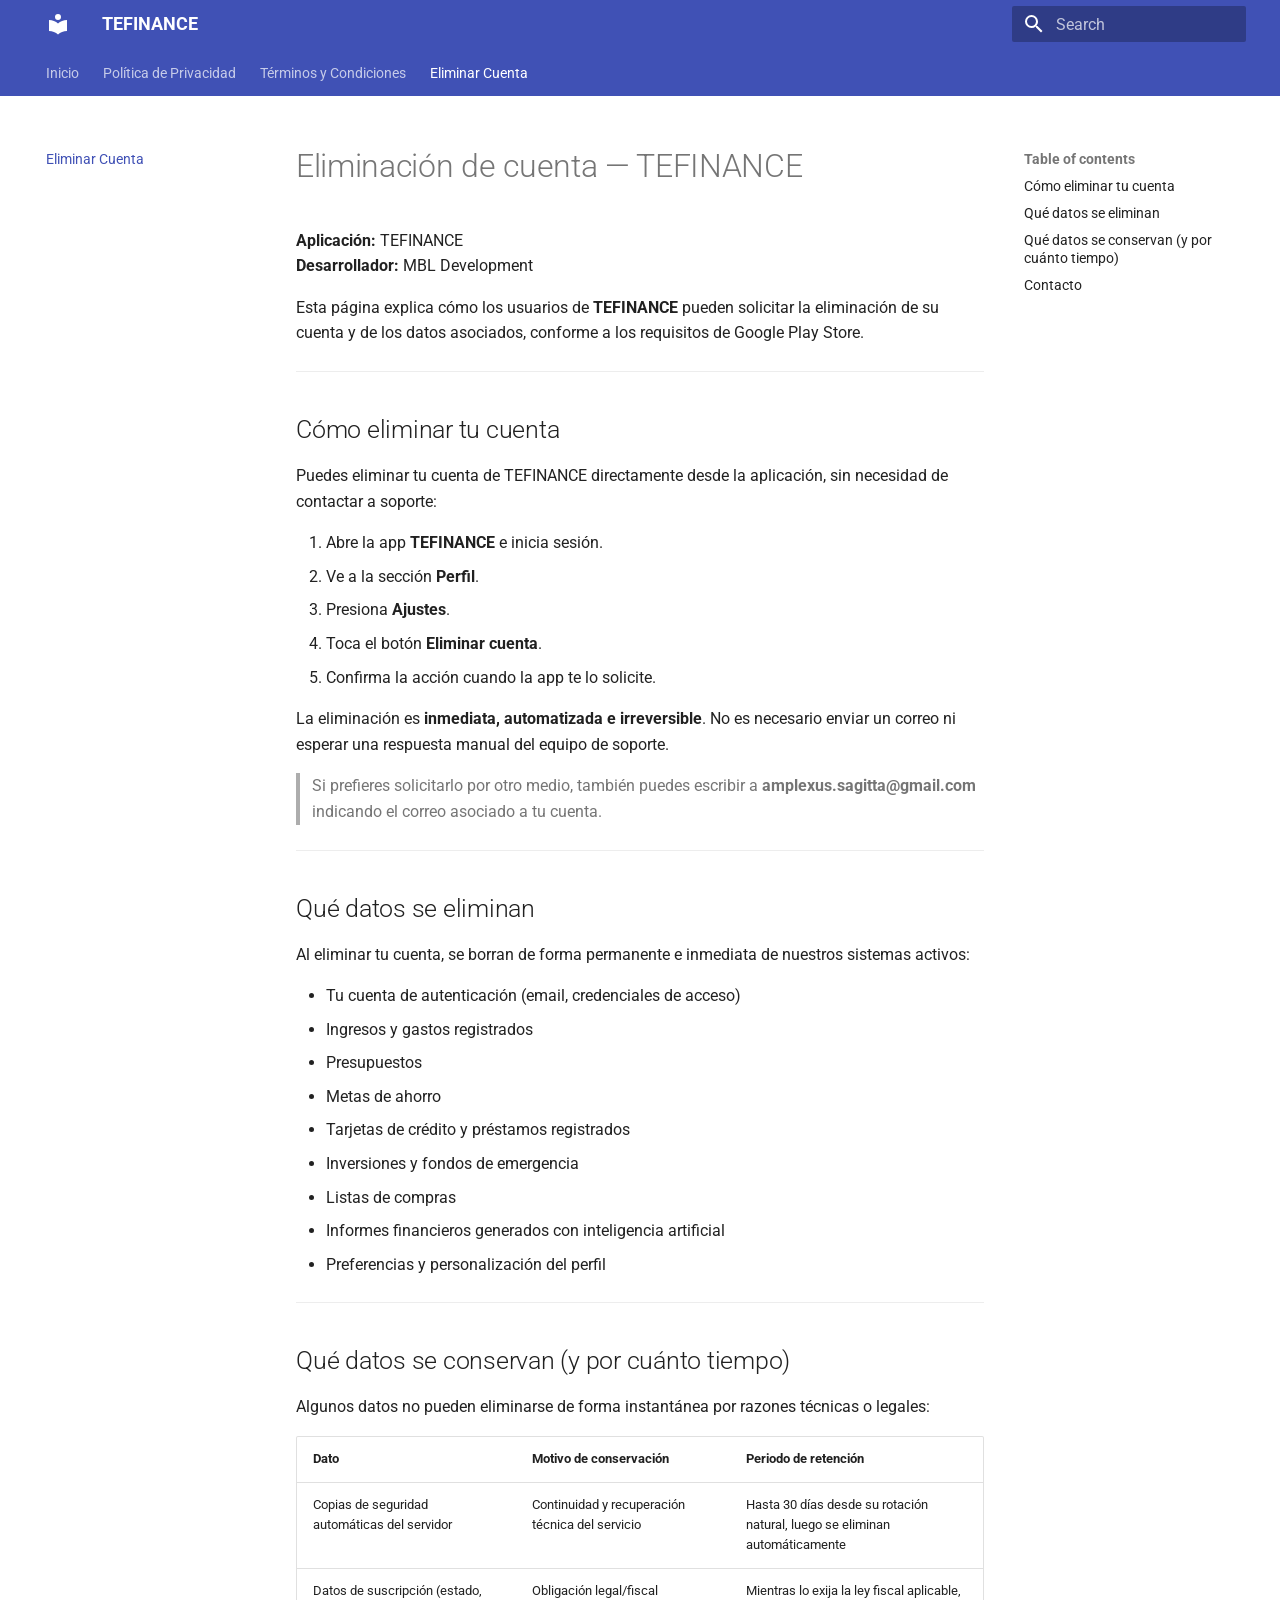
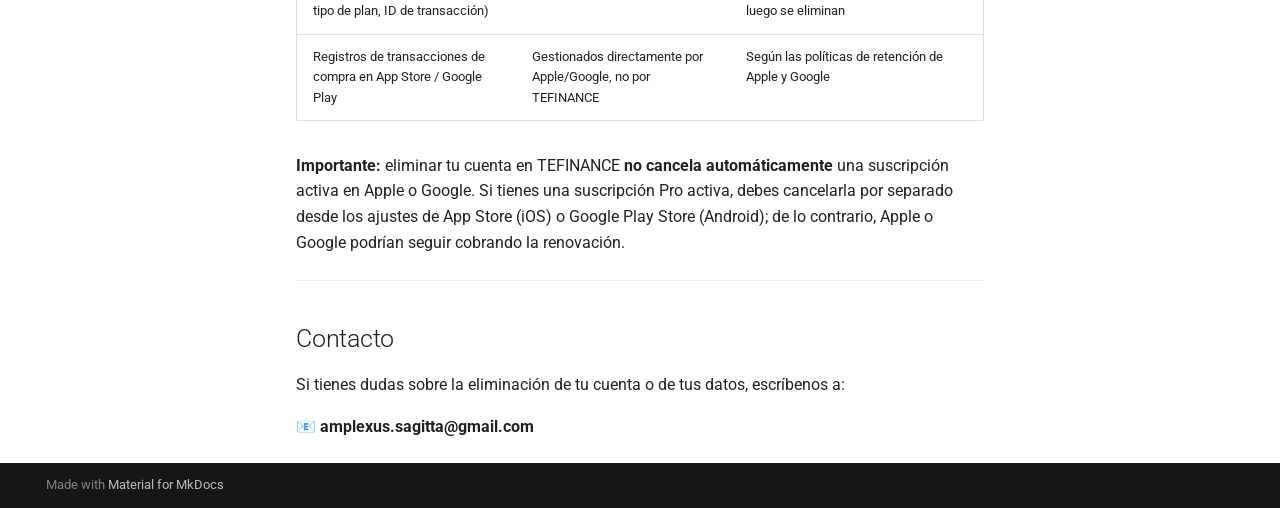
==== eliminar-cuenta/index.html @ 8c0fb3d2 "Deployed 354c9df with MkDocs version: 1.6.1" ====
<!doctype html>
<html lang="en" class="no-js">
  <head>
    
      <meta charset="utf-8">
      <meta name="viewport" content="width=device-width,initial-scale=1">
      
        <meta name="description" content="App de finanzas personales para organizar ingresos, presupuestos, metas de ahorro y deudas.">
      
      
        <meta name="author" content="MBL Development">
      
      
      
        <link rel="prev" href="../terminos/">
      
      
      
        
      
      
      <link rel="icon" href="../assets/images/favicon.png">
      <meta name="generator" content="mkdocs-1.6.1, mkdocs-material-9.7.7">
    
    
      
        <title>Eliminar Cuenta - TEFINANCE</title>
      
    
    
      <link rel="stylesheet" href="../assets/stylesheets/main.ec1eaa64.min.css">
      
        
        <link rel="stylesheet" href="../assets/stylesheets/palette.ab4e12ef.min.css">
      
      


    
    
      
    
    
      
        
        
        <link rel="preconnect" href="https://fonts.gstatic.com" crossorigin>
        <link rel="stylesheet" href="https://fonts.googleapis.com/css?family=Roboto:300,300i,400,400i,700,700i%7CRoboto+Mono:400,400i,700,700i&display=fallback">
        <style>:root{--md-text-font:"Roboto";--md-code-font:"Roboto Mono"}</style>
      
    
    
      <link rel="stylesheet" href="../stylesheets/extra.css">
    
    <script>__md_scope=new URL("..",location),__md_hash=e=>[...e].reduce(((e,_)=>(e<<5)-e+_.charCodeAt(0)),0),__md_get=(e,_=localStorage,t=__md_scope)=>JSON.parse(_.getItem(t.pathname+"."+e)),__md_set=(e,_,t=localStorage,a=__md_scope)=>{try{t.setItem(a.pathname+"."+e,JSON.stringify(_))}catch(e){}}</script>
    
      

    
    
  </head>
  
  
    
    
    
    
    
    <body dir="ltr" data-md-color-scheme="default" data-md-color-primary="indigo" data-md-color-accent="indigo">
  
    
    <input class="md-toggle" data-md-toggle="drawer" type="checkbox" id="__drawer" autocomplete="off">
    <input class="md-toggle" data-md-toggle="search" type="checkbox" id="__search" autocomplete="off">
    <label class="md-overlay" for="__drawer"></label>
    <div data-md-component="skip">
      
        
        <a href="#eliminacion-de-cuenta-tefinance" class="md-skip">
          Skip to content
        </a>
      
    </div>
    <div data-md-component="announce">
      
    </div>
    
    
      

<header class="md-header" data-md-component="header">
  <nav class="md-header__inner md-grid" aria-label="Header">
    <a href=".." title="TEFINANCE" class="md-header__button md-logo" aria-label="TEFINANCE" data-md-component="logo">
      
  
  <svg xmlns="http://www.w3.org/2000/svg" viewBox="0 0 24 24"><path d="M12 8a3 3 0 0 0 3-3 3 3 0 0 0-3-3 3 3 0 0 0-3 3 3 3 0 0 0 3 3m0 3.54C9.64 9.35 6.5 8 3 8v11c3.5 0 6.64 1.35 9 3.54 2.36-2.19 5.5-3.54 9-3.54V8c-3.5 0-6.64 1.35-9 3.54"/></svg>

    </a>
    <label class="md-header__button md-icon" for="__drawer">
      
      <svg xmlns="http://www.w3.org/2000/svg" viewBox="0 0 24 24"><path d="M3 6h18v2H3zm0 5h18v2H3zm0 5h18v2H3z"/></svg>
    </label>
    <div class="md-header__title" data-md-component="header-title">
      <div class="md-header__ellipsis">
        <div class="md-header__topic">
          <span class="md-ellipsis">
            TEFINANCE
          </span>
        </div>
        <div class="md-header__topic" data-md-component="header-topic">
          <span class="md-ellipsis">
            
              Eliminar Cuenta
            
          </span>
        </div>
      </div>
    </div>
    
      
    
    
    
    
      
      
        <label class="md-header__button md-icon" for="__search">
          
          <svg xmlns="http://www.w3.org/2000/svg" viewBox="0 0 24 24"><path d="M9.5 3A6.5 6.5 0 0 1 16 9.5c0 1.61-.59 3.09-1.56 4.23l.27.27h.79l5 5-1.5 1.5-5-5v-.79l-.27-.27A6.52 6.52 0 0 1 9.5 16 6.5 6.5 0 0 1 3 9.5 6.5 6.5 0 0 1 9.5 3m0 2C7 5 5 7 5 9.5S7 14 9.5 14 14 12 14 9.5 12 5 9.5 5"/></svg>
        </label>
        <div class="md-search" data-md-component="search" role="dialog">
  <label class="md-search__overlay" for="__search"></label>
  <div class="md-search__inner" role="search">
    <form class="md-search__form" name="search">
      <input type="text" class="md-search__input" name="query" aria-label="Search" placeholder="Search" autocapitalize="off" autocorrect="off" autocomplete="off" spellcheck="false" data-md-component="search-query" required>
      <label class="md-search__icon md-icon" for="__search">
        
        <svg xmlns="http://www.w3.org/2000/svg" viewBox="0 0 24 24"><path d="M9.5 3A6.5 6.5 0 0 1 16 9.5c0 1.61-.59 3.09-1.56 4.23l.27.27h.79l5 5-1.5 1.5-5-5v-.79l-.27-.27A6.52 6.52 0 0 1 9.5 16 6.5 6.5 0 0 1 3 9.5 6.5 6.5 0 0 1 9.5 3m0 2C7 5 5 7 5 9.5S7 14 9.5 14 14 12 14 9.5 12 5 9.5 5"/></svg>
        
        <svg xmlns="http://www.w3.org/2000/svg" viewBox="0 0 24 24"><path d="M20 11v2H8l5.5 5.5-1.42 1.42L4.16 12l7.92-7.92L13.5 5.5 8 11z"/></svg>
      </label>
      <nav class="md-search__options" aria-label="Search">
        
          <a href="javascript:void(0)" class="md-search__icon md-icon" title="Share" aria-label="Share" data-clipboard data-clipboard-text="" data-md-component="search-share" tabindex="-1">
            
            <svg xmlns="http://www.w3.org/2000/svg" viewBox="0 0 24 24"><path d="M18 16.08c-.76 0-1.44.3-1.96.77L8.91 12.7c.05-.23.09-.46.09-.7s-.04-.47-.09-.7l7.05-4.11c.54.5 1.25.81 2.04.81a3 3 0 0 0 3-3 3 3 0 0 0-3-3 3 3 0 0 0-3 3c0 .24.04.47.09.7L8.04 9.81C7.5 9.31 6.79 9 6 9a3 3 0 0 0-3 3 3 3 0 0 0 3 3c.79 0 1.5-.31 2.04-.81l7.12 4.15c-.05.21-.08.43-.08.66 0 1.61 1.31 2.91 2.92 2.91s2.92-1.3 2.92-2.91A2.92 2.92 0 0 0 18 16.08"/></svg>
          </a>
        
        <button type="reset" class="md-search__icon md-icon" title="Clear" aria-label="Clear" tabindex="-1">
          
          <svg xmlns="http://www.w3.org/2000/svg" viewBox="0 0 24 24"><path d="M19 6.41 17.59 5 12 10.59 6.41 5 5 6.41 10.59 12 5 17.59 6.41 19 12 13.41 17.59 19 19 17.59 13.41 12z"/></svg>
        </button>
      </nav>
      
    </form>
    <div class="md-search__output">
      <div class="md-search__scrollwrap" tabindex="0" data-md-scrollfix>
        <div class="md-search-result" data-md-component="search-result">
          <div class="md-search-result__meta">
            Initializing search
          </div>
          <ol class="md-search-result__list" role="presentation"></ol>
        </div>
      </div>
    </div>
  </div>
</div>
      
    
    
  </nav>
  
</header>
    
    <div class="md-container" data-md-component="container">
      
      
        
          
            
<nav class="md-tabs" aria-label="Tabs" data-md-component="tabs">
  <div class="md-grid">
    <ul class="md-tabs__list">
      
        
  
  
  
  
    <li class="md-tabs__item">
      <a href=".." class="md-tabs__link">
        
  
  
    
  
  Inicio

      </a>
    </li>
  

      
        
  
  
  
  
    <li class="md-tabs__item">
      <a href="../privacidad/" class="md-tabs__link">
        
  
  
    
  
  Política de Privacidad

      </a>
    </li>
  

      
        
  
  
  
  
    <li class="md-tabs__item">
      <a href="../terminos/" class="md-tabs__link">
        
  
  
    
  
  Términos y Condiciones

      </a>
    </li>
  

      
        
  
  
  
    
  
  
    <li class="md-tabs__item md-tabs__item--active">
      <a href="./" class="md-tabs__link">
        
  
  
    
  
  Eliminar Cuenta

      </a>
    </li>
  

      
    </ul>
  </div>
</nav>
          
        
      
      <main class="md-main" data-md-component="main">
        <div class="md-main__inner md-grid">
          
            
              
              <div class="md-sidebar md-sidebar--primary" data-md-component="sidebar" data-md-type="navigation" >
                <div class="md-sidebar__scrollwrap">
                  <div class="md-sidebar__inner">
                    


  


<nav class="md-nav md-nav--primary md-nav--lifted" aria-label="Navigation" data-md-level="0">
  <label class="md-nav__title" for="__drawer">
    <a href=".." title="TEFINANCE" class="md-nav__button md-logo" aria-label="TEFINANCE" data-md-component="logo">
      
  
  <svg xmlns="http://www.w3.org/2000/svg" viewBox="0 0 24 24"><path d="M12 8a3 3 0 0 0 3-3 3 3 0 0 0-3-3 3 3 0 0 0-3 3 3 3 0 0 0 3 3m0 3.54C9.64 9.35 6.5 8 3 8v11c3.5 0 6.64 1.35 9 3.54 2.36-2.19 5.5-3.54 9-3.54V8c-3.5 0-6.64 1.35-9 3.54"/></svg>

    </a>
    TEFINANCE
  </label>
  
  <ul class="md-nav__list" data-md-scrollfix>
    
      
      
  
  
  
  
    <li class="md-nav__item">
      <a href=".." class="md-nav__link">
        
  
  
  <span class="md-ellipsis">
    
  
    Inicio
  

    
  </span>
  
  

      </a>
    </li>
  

    
      
      
  
  
  
  
    <li class="md-nav__item">
      <a href="../privacidad/" class="md-nav__link">
        
  
  
  <span class="md-ellipsis">
    
  
    Política de Privacidad
  

    
  </span>
  
  

      </a>
    </li>
  

    
      
      
  
  
  
  
    <li class="md-nav__item">
      <a href="../terminos/" class="md-nav__link">
        
  
  
  <span class="md-ellipsis">
    
  
    Términos y Condiciones
  

    
  </span>
  
  

      </a>
    </li>
  

    
      
      
  
  
    
  
  
  
    <li class="md-nav__item md-nav__item--active">
      
      <input class="md-nav__toggle md-toggle" type="checkbox" id="__toc">
      
      
        
      
      
        <label class="md-nav__link md-nav__link--active" for="__toc">
          
  
  
  <span class="md-ellipsis">
    
  
    Eliminar Cuenta
  

    
  </span>
  
  

          <span class="md-nav__icon md-icon"></span>
        </label>
      
      <a href="./" class="md-nav__link md-nav__link--active">
        
  
  
  <span class="md-ellipsis">
    
  
    Eliminar Cuenta
  

    
  </span>
  
  

      </a>
      
        

<nav class="md-nav md-nav--secondary" aria-label="Table of contents">
  
  
  
    
  
  
    <label class="md-nav__title" for="__toc">
      <span class="md-nav__icon md-icon"></span>
      Table of contents
    </label>
    <ul class="md-nav__list" data-md-component="toc" data-md-scrollfix>
      
        <li class="md-nav__item">
  <a href="#como-eliminar-tu-cuenta" class="md-nav__link">
    <span class="md-ellipsis">
      
        Cómo eliminar tu cuenta
      
    </span>
  </a>
  
</li>
      
        <li class="md-nav__item">
  <a href="#que-datos-se-eliminan" class="md-nav__link">
    <span class="md-ellipsis">
      
        Qué datos se eliminan
      
    </span>
  </a>
  
</li>
      
        <li class="md-nav__item">
  <a href="#que-datos-se-conservan-y-por-cuanto-tiempo" class="md-nav__link">
    <span class="md-ellipsis">
      
        Qué datos se conservan (y por cuánto tiempo)
      
    </span>
  </a>
  
</li>
      
        <li class="md-nav__item">
  <a href="#contacto" class="md-nav__link">
    <span class="md-ellipsis">
      
        Contacto
      
    </span>
  </a>
  
</li>
      
    </ul>
  
</nav>
      
    </li>
  

    
  </ul>
</nav>
                  </div>
                </div>
              </div>
            
            
              
              <div class="md-sidebar md-sidebar--secondary" data-md-component="sidebar" data-md-type="toc" >
                <div class="md-sidebar__scrollwrap">
                  <div class="md-sidebar__inner">
                    

<nav class="md-nav md-nav--secondary" aria-label="Table of contents">
  
  
  
    
  
  
    <label class="md-nav__title" for="__toc">
      <span class="md-nav__icon md-icon"></span>
      Table of contents
    </label>
    <ul class="md-nav__list" data-md-component="toc" data-md-scrollfix>
      
        <li class="md-nav__item">
  <a href="#como-eliminar-tu-cuenta" class="md-nav__link">
    <span class="md-ellipsis">
      
        Cómo eliminar tu cuenta
      
    </span>
  </a>
  
</li>
      
        <li class="md-nav__item">
  <a href="#que-datos-se-eliminan" class="md-nav__link">
    <span class="md-ellipsis">
      
        Qué datos se eliminan
      
    </span>
  </a>
  
</li>
      
        <li class="md-nav__item">
  <a href="#que-datos-se-conservan-y-por-cuanto-tiempo" class="md-nav__link">
    <span class="md-ellipsis">
      
        Qué datos se conservan (y por cuánto tiempo)
      
    </span>
  </a>
  
</li>
      
        <li class="md-nav__item">
  <a href="#contacto" class="md-nav__link">
    <span class="md-ellipsis">
      
        Contacto
      
    </span>
  </a>
  
</li>
      
    </ul>
  
</nav>
                  </div>
                </div>
              </div>
            
          
          
            <div class="md-content" data-md-component="content">
              
              <article class="md-content__inner md-typeset">
                
                  



<h1 id="eliminacion-de-cuenta-tefinance">Eliminación de cuenta — TEFINANCE</h1>
<p><strong>Aplicación:</strong> TEFINANCE<br />
<strong>Desarrollador:</strong> MBL Development</p>
<p>Esta página explica cómo los usuarios de <strong>TEFINANCE</strong> pueden solicitar la eliminación de su cuenta y de los datos asociados, conforme a los requisitos de Google Play Store.</p>
<hr />
<h2 id="como-eliminar-tu-cuenta">Cómo eliminar tu cuenta</h2>
<p>Puedes eliminar tu cuenta de TEFINANCE directamente desde la aplicación, sin necesidad de contactar a soporte:</p>
<ol>
<li>Abre la app <strong>TEFINANCE</strong> e inicia sesión.</li>
<li>Ve a la sección <strong>Perfil</strong>.</li>
<li>Presiona <strong>Ajustes</strong>.</li>
<li>Toca el botón <strong>Eliminar cuenta</strong>.</li>
<li>Confirma la acción cuando la app te lo solicite.</li>
</ol>
<p>La eliminación es <strong>inmediata, automatizada e irreversible</strong>. No es necesario enviar un correo ni esperar una respuesta manual del equipo de soporte.</p>
<blockquote>
<p>Si prefieres solicitarlo por otro medio, también puedes escribir a <strong>amplexus.sagitta@gmail.com</strong> indicando el correo asociado a tu cuenta.</p>
</blockquote>
<hr />
<h2 id="que-datos-se-eliminan">Qué datos se eliminan</h2>
<p>Al eliminar tu cuenta, se borran de forma permanente e inmediata de nuestros sistemas activos:</p>
<ul>
<li>Tu cuenta de autenticación (email, credenciales de acceso)</li>
<li>Ingresos y gastos registrados</li>
<li>Presupuestos</li>
<li>Metas de ahorro</li>
<li>Tarjetas de crédito y préstamos registrados</li>
<li>Inversiones y fondos de emergencia</li>
<li>Listas de compras</li>
<li>Informes financieros generados con inteligencia artificial</li>
<li>Preferencias y personalización del perfil</li>
</ul>
<hr />
<h2 id="que-datos-se-conservan-y-por-cuanto-tiempo">Qué datos se conservan (y por cuánto tiempo)</h2>
<p>Algunos datos no pueden eliminarse de forma instantánea por razones técnicas o legales:</p>
<table>
<thead>
<tr>
<th>Dato</th>
<th>Motivo de conservación</th>
<th>Periodo de retención</th>
</tr>
</thead>
<tbody>
<tr>
<td>Copias de seguridad automáticas del servidor</td>
<td>Continuidad y recuperación técnica del servicio</td>
<td>Hasta 30 días desde su rotación natural, luego se eliminan automáticamente</td>
</tr>
<tr>
<td>Datos de suscripción (estado, tipo de plan, ID de transacción)</td>
<td>Obligación legal/fiscal</td>
<td>Mientras lo exija la ley fiscal aplicable, luego se eliminan</td>
</tr>
<tr>
<td>Registros de transacciones de compra en App Store / Google Play</td>
<td>Gestionados directamente por Apple/Google, no por TEFINANCE</td>
<td>Según las políticas de retención de Apple y Google</td>
</tr>
</tbody>
</table>
<p><strong>Importante:</strong> eliminar tu cuenta en TEFINANCE <strong>no cancela automáticamente</strong> una suscripción activa en Apple o Google. Si tienes una suscripción Pro activa, debes cancelarla por separado desde los ajustes de App Store (iOS) o Google Play Store (Android); de lo contrario, Apple o Google podrían seguir cobrando la renovación.</p>
<hr />
<h2 id="contacto">Contacto</h2>
<p>Si tienes dudas sobre la eliminación de tu cuenta o de tus datos, escríbenos a:</p>
<p>📧 <strong>amplexus.sagitta@gmail.com</strong></p>












                
              </article>
            </div>
          
          
<script>var target=document.getElementById(location.hash.slice(1));target&&target.name&&(target.checked=target.name.startsWith("__tabbed_"))</script>
        </div>
        
      </main>
      
        <footer class="md-footer">
  
  <div class="md-footer-meta md-typeset">
    <div class="md-footer-meta__inner md-grid">
      <div class="md-copyright">
  
  
    Made with
    <a href="https://squidfunk.github.io/mkdocs-material/" target="_blank" rel="noopener">
      Material for MkDocs
    </a>
  
</div>
      
    </div>
  </div>
</footer>
      
    </div>
    <div class="md-dialog" data-md-component="dialog">
      <div class="md-dialog__inner md-typeset"></div>
    </div>
    
    
    
      
      
      <script id="__config" type="application/json">{"annotate": null, "base": "..", "features": ["navigation.tabs", "navigation.sections", "search.share"], "search": "../assets/javascripts/workers/search.2c215733.min.js", "tags": null, "translations": {"clipboard.copied": "Copied to clipboard", "clipboard.copy": "Copy to clipboard", "search.result.more.one": "1 more on this page", "search.result.more.other": "# more on this page", "search.result.none": "No matching documents", "search.result.one": "1 matching document", "search.result.other": "# matching documents", "search.result.placeholder": "Type to start searching", "search.result.term.missing": "Missing", "select.version": "Select version"}, "version": null}</script>
    
    
      <script src="../assets/javascripts/bundle.d7400e89.min.js"></script>
      
    
  </body>
</html>
---- assets/stylesheets/main.ec1eaa64.min.css ----
@charset "UTF-8";html{-webkit-text-size-adjust:none;-moz-text-size-adjust:none;text-size-adjust:none;box-sizing:border-box}*,:after,:before{box-sizing:inherit}@media (prefers-reduced-motion){*,:after,:before{transition:none!important}}body{margin:0}a,button,input,label{-webkit-tap-highlight-color:transparent}a{color:inherit;text-decoration:none}hr{border:0;box-sizing:initial;display:block;height:.05rem;overflow:visible;padding:0}small{font-size:80%}sub,sup{line-height:1em}img{border-style:none}table{border-collapse:initial;border-spacing:0}td,th{font-weight:400;vertical-align:top}button{background:#0000;border:0;font-family:inherit;font-size:inherit;margin:0;padding:0}input{border:0;outline:none}:root{--md-primary-fg-color:#4051b5;--md-primary-fg-color--light:#5d6cc0;--md-primary-fg-color--dark:#303fa1;--md-primary-bg-color:#fff;--md-primary-bg-color--light:#ffffffb3;--md-accent-fg-color:#526cfe;--md-accent-fg-color--transparent:#526cfe1a;--md-accent-bg-color:#fff;--md-accent-bg-color--light:#ffffffb3}[data-md-color-scheme=default]{color-scheme:light}[data-md-color-scheme=default] img[src$="#gh-dark-mode-only"],[data-md-color-scheme=default] img[src$="#only-dark"]{display:none}:root,[data-md-color-scheme=default]{--md-hue:225deg;--md-default-fg-color:#000000de;--md-default-fg-color--light:#0000008a;--md-default-fg-color--lighter:#00000052;--md-default-fg-color--lightest:#00000012;--md-default-bg-color:#fff;--md-default-bg-color--light:#ffffffb3;--md-default-bg-color--lighter:#ffffff4d;--md-default-bg-color--lightest:#ffffff1f;--md-code-fg-color:#36464e;--md-code-bg-color:#f5f5f5;--md-code-bg-color--light:#f5f5f5b3;--md-code-bg-color--lighter:#f5f5f54d;--md-code-hl-color:#4287ff;--md-code-hl-color--light:#4287ff1a;--md-code-hl-number-color:#d52a2a;--md-code-hl-special-color:#db1457;--md-code-hl-function-color:#a846b9;--md-code-hl-constant-color:#6e59d9;--md-code-hl-keyword-color:#3f6ec6;--md-code-hl-string-color:#1c7d4d;--md-code-hl-name-color:var(--md-code-fg-color);--md-code-hl-operator-color:var(--md-default-fg-color--light);--md-code-hl-punctuation-color:var(--md-default-fg-color--light);--md-code-hl-comment-color:var(--md-default-fg-color--light);--md-code-hl-generic-color:var(--md-default-fg-color--light);--md-code-hl-variable-color:var(--md-default-fg-color--light);--md-typeset-color:var(--md-default-fg-color);--md-typeset-a-color:var(--md-primary-fg-color);--md-typeset-del-color:#f5503d26;--md-typeset-ins-color:#0bd57026;--md-typeset-kbd-color:#fafafa;--md-typeset-kbd-accent-color:#fff;--md-typeset-kbd-border-color:#b8b8b8;--md-typeset-mark-color:#ffff0080;--md-typeset-table-color:#0000001f;--md-typeset-table-color--light:rgba(0,0,0,.035);--md-admonition-fg-color:var(--md-default-fg-color);--md-admonition-bg-color:var(--md-default-bg-color);--md-warning-fg-color:#000000de;--md-warning-bg-color:#ff9;--md-footer-fg-color:#fff;--md-footer-fg-color--light:#ffffffb3;--md-footer-fg-color--lighter:#ffffff73;--md-footer-bg-color:#000000de;--md-footer-bg-color--dark:#00000052;--md-shadow-z1:0 0.2rem 0.5rem #0000000d,0 0 0.05rem #0000001a;--md-shadow-z2:0 0.2rem 0.5rem #0000001a,0 0 0.05rem #00000040;--md-shadow-z3:0 0.2rem 0.5rem #0003,0 0 0.05rem #00000059}.md-icon svg{fill:currentcolor;display:block;height:1.2rem;width:1.2rem}body{-webkit-font-smoothing:antialiased;-moz-osx-font-smoothing:grayscale;--md-text-font-family:var(--md-text-font,_),-apple-system,BlinkMacSystemFont,Helvetica,Arial,sans-serif;--md-code-font-family:var(--md-code-font,_),SFMono-Regular,Consolas,Menlo,monospace}aside,body,input{font-feature-settings:"kern","liga";color:var(--md-typeset-color);font-family:var(--md-text-font-family)}code,kbd,pre{font-feature-settings:"kern";font-family:var(--md-code-font-family)}:root{--md-typeset-table-sort-icon:url('data:image/svg+xml;charset=utf-8,<svg xmlns="http://www.w3.org/2000/svg" viewBox="0 0 24 24"><path d="m18 21-4-4h3V7h-3l4-4 4 4h-3v10h3M2 19v-2h10v2M2 13v-2h7v2M2 7V5h4v2z"/></svg>');--md-typeset-table-sort-icon--asc:url('data:image/svg+xml;charset=utf-8,<svg xmlns="http://www.w3.org/2000/svg" viewBox="0 0 24 24"><path d="M19 17h3l-4 4-4-4h3V3h2M2 17h10v2H2M6 5v2H2V5m0 6h7v2H2z"/></svg>');--md-typeset-table-sort-icon--desc:url('data:image/svg+xml;charset=utf-8,<svg xmlns="http://www.w3.org/2000/svg" viewBox="0 0 24 24"><path d="M19 7h3l-4-4-4 4h3v14h2M2 17h10v2H2M6 5v2H2V5m0 6h7v2H2z"/></svg>')}.md-typeset{-webkit-print-color-adjust:exact;color-adjust:exact;font-size:.8rem;line-height:1.6;overflow-wrap:break-word}@media print{.md-typeset{font-size:.68rem}}.md-typeset blockquote,.md-typeset dl,.md-typeset figure,.md-typeset ol,.md-typeset pre,.md-typeset ul{margin-bottom:1em;margin-top:1em}.md-typeset h1{color:var(--md-default-fg-color--light);font-size:2em;line-height:1.3;margin:0 0 1.25em}.md-typeset h1,.md-typeset h2{font-weight:300;letter-spacing:-.01em}.md-typeset h2{font-size:1.5625em;line-height:1.4;margin:1.6em 0 .64em}.md-typeset h3{font-size:1.25em;font-weight:400;letter-spacing:-.01em;line-height:1.5;margin:1.6em 0 .8em}.md-typeset h2+h3{margin-top:.8em}.md-typeset h4{font-weight:700;letter-spacing:-.01em;margin:1em 0}.md-typeset h5,.md-typeset h6{color:var(--md-default-fg-color--light);font-size:.8em;font-weight:700;letter-spacing:-.01em;margin:1.25em 0}.md-typeset h5{text-transform:uppercase}.md-typeset h5 code{text-transform:none}.md-typeset hr{border-bottom:.05rem solid var(--md-default-fg-color--lightest);display:flow-root;margin:1.5em 0}.md-typeset a{color:var(--md-typeset-a-color);word-break:break-word}.md-typeset a,.md-typeset a:before{transition:color 125ms}.md-typeset a:focus,.md-typeset a:hover{color:var(--md-accent-fg-color)}.md-typeset a:focus code,.md-typeset a:hover code{background-color:var(--md-accent-fg-color--transparent);color:var(--md-accent-fg-color)}.md-typeset a code{color:var(--md-typeset-a-color)}.md-typeset a.focus-visible{outline-color:var(--md-accent-fg-color);outline-offset:.2rem}.md-typeset code,.md-typeset kbd,.md-typeset pre{color:var(--md-code-fg-color);direction:ltr;font-variant-ligatures:none;transition:background-color 125ms}@media print{.md-typeset code,.md-typeset kbd,.md-typeset pre{white-space:pre-wrap}}.md-typeset code{background-color:var(--md-code-bg-color);border-radius:.1rem;-webkit-box-decoration-break:clone;box-decoration-break:clone;font-size:.85em;padding:0 .2941176471em;transition:color 125ms,background-color 125ms;word-break:break-word}.md-typeset code:not(.focus-visible){-webkit-tap-highlight-color:transparent;outline:none}.md-typeset pre{display:flow-root;line-height:1.4;position:relative}.md-typeset pre>code{-webkit-box-decoration-break:slice;box-decoration-break:slice;box-shadow:none;display:block;margin:0;outline-color:var(--md-accent-fg-color);overflow:auto;padding:.7720588235em 1.1764705882em;scrollbar-color:var(--md-default-fg-color--lighter) #0000;scrollbar-width:thin;touch-action:auto;word-break:normal}.md-typeset pre>code:hover{scrollbar-color:var(--md-accent-fg-color) #0000}.md-typeset pre>code::-webkit-scrollbar{height:.2rem;width:.2rem}.md-typeset pre>code::-webkit-scrollbar-thumb{background-color:var(--md-default-fg-color--lighter)}.md-typeset pre>code::-webkit-scrollbar-thumb:hover{background-color:var(--md-accent-fg-color)}.md-typeset kbd{background-color:var(--md-typeset-kbd-color);border-radius:.1rem;box-shadow:0 .1rem 0 .05rem var(--md-typeset-kbd-border-color),0 .1rem 0 var(--md-typeset-kbd-border-color),0 -.1rem .2rem var(--md-typeset-kbd-accent-color) inset;color:var(--md-default-fg-color);display:inline-block;font-size:.75em;padding:0 .6666666667em;vertical-align:text-top;word-break:break-word}.md-typeset mark{background-color:var(--md-typeset-mark-color);-webkit-box-decoration-break:clone;box-decoration-break:clone;color:inherit;word-break:break-word}.md-typeset abbr{cursor:help;text-decoration:none}.md-typeset [data-preview],.md-typeset abbr{border-bottom:.05rem dotted var(--md-default-fg-color--light)}.md-typeset small{opacity:.75}[dir=ltr] .md-typeset sub,[dir=ltr] .md-typeset sup{margin-left:.078125em}[dir=rtl] .md-typeset sub,[dir=rtl] .md-typeset sup{margin-right:.078125em}[dir=ltr] .md-typeset blockquote{padding-left:.6rem}[dir=rtl] .md-typeset blockquote{padding-right:.6rem}[dir=ltr] .md-typeset blockquote{border-left:.2rem solid var(--md-default-fg-color--lighter)}[dir=rtl] .md-typeset blockquote{border-right:.2rem solid var(--md-default-fg-color--lighter)}.md-typeset blockquote{color:var(--md-default-fg-color--light);margin-left:0;margin-right:0}.md-typeset ul{list-style-type:disc}.md-typeset ul[type]{list-style-type:revert-layer}[dir=ltr] .md-typeset ol,[dir=ltr] .md-typeset ul{margin-left:.625em}[dir=rtl] .md-typeset ol,[dir=rtl] .md-typeset ul{margin-right:.625em}.md-typeset ol,.md-typeset ul{padding:0}.md-typeset ol:not([hidden]),.md-typeset ul:not([hidden]){display:flow-root}.md-typeset ol ol,.md-typeset ul ol{list-style-type:lower-alpha}.md-typeset ol ol ol,.md-typeset ul ol ol{list-style-type:lower-roman}.md-typeset ol ol ol ol,.md-typeset ul ol ol ol{list-style-type:upper-alpha}.md-typeset ol ol ol ol ol,.md-typeset ul ol ol ol ol{list-style-type:upper-roman}.md-typeset ol[type],.md-typeset ul[type]{list-style-type:revert-layer}[dir=ltr] .md-typeset ol li,[dir=ltr] .md-typeset ul li{margin-left:1.25em}[dir=rtl] .md-typeset ol li,[dir=rtl] .md-typeset ul li{margin-right:1.25em}.md-typeset ol li,.md-typeset ul li{margin-bottom:.5em}.md-typeset ol li blockquote,.md-typeset ol li p,.md-typeset ul li blockquote,.md-typeset ul li p{margin:.5em 0}.md-typeset ol li:last-child,.md-typeset ul li:last-child{margin-bottom:0}[dir=ltr] .md-typeset ol li ol,[dir=ltr] .md-typeset ol li ul,[dir=ltr] .md-typeset ul li ol,[dir=ltr] .md-typeset ul li ul{margin-left:.625em}[dir=rtl] .md-typeset ol li ol,[dir=rtl] .md-typeset ol li ul,[dir=rtl] .md-typeset ul li ol,[dir=rtl] .md-typeset ul li ul{margin-right:.625em}.md-typeset ol li ol,.md-typeset ol li ul,.md-typeset ul li ol,.md-typeset ul li ul{margin-bottom:.5em;margin-top:.5em}[dir=ltr] .md-typeset dd{margin-left:1.875em}[dir=rtl] .md-typeset dd{margin-right:1.875em}.md-typeset dd{margin-bottom:1.5em;margin-top:1em}.md-typeset img,.md-typeset svg,.md-typeset video{height:auto;max-width:100%}.md-typeset img[align=left]{margin:1em 1em 1em 0}.md-typeset img[align=right]{margin:1em 0 1em 1em}.md-typeset img[align]:only-child{margin-top:0}.md-typeset figure{display:flow-root;margin:1em auto;max-width:100%;text-align:center;width:fit-content}.md-typeset figure img{display:block;margin:0 auto}.md-typeset figcaption{font-style:italic;margin:1em auto;max-width:24rem}.md-typeset iframe{max-width:100%}.md-typeset table:not([class]){background-color:var(--md-default-bg-color);border:.05rem solid var(--md-typeset-table-color);border-radius:.1rem;display:inline-block;font-size:.64rem;max-width:100%;overflow:auto;touch-action:auto}@media print{.md-typeset table:not([class]){display:table}}.md-typeset table:not([class])+*{margin-top:1.5em}.md-typeset table:not([class]) td>:first-child,.md-typeset table:not([class]) th>:first-child{margin-top:0}.md-typeset table:not([class]) td>:last-child,.md-typeset table:not([class]) th>:last-child{margin-bottom:0}.md-typeset table:not([class]) td:not([align]),.md-typeset table:not([class]) th:not([align]){text-align:left}[dir=rtl] .md-typeset table:not([class]) td:not([align]),[dir=rtl] .md-typeset table:not([class]) th:not([align]){text-align:right}.md-typeset table:not([class]) th{font-weight:700;min-width:5rem;padding:.9375em 1.25em;vertical-align:top}.md-typeset table:not([class]) td{border-top:.05rem solid var(--md-typeset-table-color);padding:.9375em 1.25em;vertical-align:top}.md-typeset table:not([class]) tbody tr{transition:background-color 125ms}.md-typeset table:not([class]) tbody tr:hover{background-color:var(--md-typeset-table-color--light);box-shadow:0 .05rem 0 var(--md-default-bg-color) inset}.md-typeset table:not([class]) a{word-break:normal}.md-typeset table th[role=columnheader]{cursor:pointer}[dir=ltr] .md-typeset table th[role=columnheader]:after{margin-left:.5em}[dir=rtl] .md-typeset table th[role=columnheader]:after{margin-right:.5em}.md-typeset table th[role=columnheader]:after{content:"";display:inline-block;height:1.2em;-webkit-mask-image:var(--md-typeset-table-sort-icon);mask-image:var(--md-typeset-table-sort-icon);-webkit-mask-repeat:no-repeat;mask-repeat:no-repeat;-webkit-mask-size:contain;mask-size:contain;transition:background-color 125ms;vertical-align:text-bottom;width:1.2em}.md-typeset table th[role=columnheader]:hover:after{background-color:var(--md-default-fg-color--lighter)}.md-typeset table th[role=columnheader][aria-sort=ascending]:after{background-color:var(--md-default-fg-color--light);-webkit-mask-image:var(--md-typeset-table-sort-icon--asc);mask-image:var(--md-typeset-table-sort-icon--asc)}.md-typeset table th[role=columnheader][aria-sort=descending]:after{background-color:var(--md-default-fg-color--light);-webkit-mask-image:var(--md-typeset-table-sort-icon--desc);mask-image:var(--md-typeset-table-sort-icon--desc)}.md-typeset__scrollwrap{margin:1em -.8rem;overflow-x:auto;touch-action:auto}.md-typeset__table{display:inline-block;margin-bottom:.5em;padding:0 .8rem}@media print{.md-typeset__table{display:block}}html .md-typeset__table table{display:table;margin:0;overflow:hidden;width:100%}@media screen and (max-width:44.984375em){.md-content__inner>pre{margin:1em -.8rem}.md-content__inner>pre code{border-radius:0}}.md-typeset .md-author{border-radius:100%;display:block;flex-shrink:0;height:1.6rem;overflow:hidden;position:relative;transition:color 125ms,transform 125ms;width:1.6rem}.md-typeset .md-author img{display:block}.md-typeset .md-author--more{background:var(--md-default-fg-color--lightest);color:var(--md-default-fg-color--lighter);font-size:.6rem;font-weight:700;line-height:1.6rem;text-align:center}.md-typeset .md-author--long{height:2.4rem;width:2.4rem}.md-typeset a.md-author{transform:scale(1)}.md-typeset a.md-author img{border-radius:100%;filter:grayscale(100%) opacity(75%);transition:filter 125ms}.md-typeset a.md-author:focus,.md-typeset a.md-author:hover{transform:scale(1.1);z-index:1}.md-typeset a.md-author:focus img,.md-typeset a.md-author:hover img{filter:grayscale(0)}.md-banner{background-color:var(--md-footer-bg-color);color:var(--md-footer-fg-color);overflow:auto}@media print{.md-banner{display:none}}.md-banner--warning{background-color:var(--md-warning-bg-color);color:var(--md-warning-fg-color)}.md-banner__inner{font-size:.7rem;margin:.6rem auto;padding:0 .8rem}[dir=ltr] .md-banner__button{float:right}[dir=rtl] .md-banner__button{float:left}.md-banner__button{color:inherit;cursor:pointer;transition:opacity .25s}.no-js .md-banner__button{display:none}.md-banner__button:hover{opacity:.7}html{font-size:125%;height:100%;overflow-x:hidden}@media screen and (min-width:100em){html{font-size:137.5%}}@media screen and (min-width:125em){html{font-size:150%}}body{background-color:var(--md-default-bg-color);display:flex;flex-direction:column;font-size:.5rem;min-height:100%;position:relative;width:100%}@media print{body{display:block}}@media screen and (max-width:59.984375em){body[data-md-scrolllock]{position:fixed}}.md-grid{margin-left:auto;margin-right:auto;max-width:61rem}.md-container{display:flex;flex-direction:column;flex-grow:1}@media print{.md-container{display:block}}.md-main{flex-grow:1}.md-main__inner{display:flex;height:100%;margin-top:1.5rem}.md-ellipsis{overflow:hidden;text-overflow:ellipsis}.md-toggle{display:none}.md-option{height:0;opacity:0;position:absolute;width:0}.md-option:checked+label:not([hidden]){display:block}.md-option.focus-visible+label{outline-color:var(--md-accent-fg-color);outline-style:auto}.md-skip{background-color:var(--md-default-fg-color);border-radius:.1rem;color:var(--md-default-bg-color);font-size:.64rem;margin:.5rem;opacity:0;outline-color:var(--md-accent-fg-color);padding:.3rem .5rem;position:fixed;transform:translateY(.4rem);z-index:-1}.md-skip:focus{opacity:1;transform:translateY(0);transition:transform .25s cubic-bezier(.4,0,.2,1),opacity 175ms 75ms;z-index:10}@page{margin:25mm}:root{--md-clipboard-icon:url('data:image/svg+xml;charset=utf-8,<svg xmlns="http://www.w3.org/2000/svg" viewBox="0 0 24 24"><path d="M19 21H8V7h11m0-2H8a2 2 0 0 0-2 2v14a2 2 0 0 0 2 2h11a2 2 0 0 0 2-2V7a2 2 0 0 0-2-2m-3-4H4a2 2 0 0 0-2 2v14h2V3h12z"/></svg>')}.md-clipboard{border-radius:.1rem;color:var(--md-default-fg-color--lightest);cursor:pointer;height:1.5em;outline-color:var(--md-accent-fg-color);outline-offset:.1rem;transition:color .25s;width:1.5em;z-index:1}@media print{.md-clipboard{display:none}}.md-clipboard:not(.focus-visible){-webkit-tap-highlight-color:transparent;outline:none}:hover>.md-clipboard{color:var(--md-default-fg-color--light)}.md-clipboard:focus,.md-clipboard:hover{color:var(--md-accent-fg-color)}.md-clipboard:after{background-color:currentcolor;content:"";display:block;height:1.125em;margin:0 auto;-webkit-mask-image:var(--md-clipboard-icon);mask-image:var(--md-clipboard-icon);-webkit-mask-position:center;mask-position:center;-webkit-mask-repeat:no-repeat;mask-repeat:no-repeat;-webkit-mask-size:contain;mask-size:contain;width:1.125em}.md-clipboard--inline{cursor:pointer}.md-clipboard--inline code{transition:color .25s,background-color .25s}.md-clipboard--inline:focus code,.md-clipboard--inline:hover code{background-color:var(--md-accent-fg-color--transparent);color:var(--md-accent-fg-color)}:root{--md-code-select-icon:url('data:image/svg+xml;charset=utf-8,<svg xmlns="http://www.w3.org/2000/svg" viewBox="0 0 24 24"><path d="M19 19h-4v2h4c1.1 0 2-.9 2-2v-4h-2m0-12h-4v2h4v4h2V5c0-1.1-.9-2-2-2M5 5h4V3H5c-1.1 0-2 .9-2 2v4h2m0 6H3v4c0 1.1.9 2 2 2h4v-2H5zm2-4h2v2H7zm4 0h2v2h-2zm4 0h2v2h-2zM7 7h2v2H7zm4 0h2v2h-2zm4 0h2v2h-2zm-8 8h2v2H7zm4 0h2v2h-2zm4 0h2v2h-2z"/></svg>');--md-code-copy-icon:url('data:image/svg+xml;charset=utf-8,<svg xmlns="http://www.w3.org/2000/svg" viewBox="0 0 24 24"><path d="M19 21H8V7h11m0-2H8a2 2 0 0 0-2 2v14a2 2 0 0 0 2 2h11a2 2 0 0 0 2-2V7a2 2 0 0 0-2-2m-3-4H4a2 2 0 0 0-2 2v14h2V3h12z"/></svg>')}.md-typeset .md-code__content{display:grid}.md-code__nav{background-color:var(--md-code-bg-color--lighter);border-radius:.1rem;display:flex;gap:.2rem;padding:.2rem;position:absolute;right:.25em;top:.25em;transition:background-color .25s;z-index:1}:hover>.md-code__nav{background-color:var(--md-code-bg-color--light)}.md-code__button{color:var(--md-default-fg-color--lightest);cursor:pointer;display:block;height:1.5em;outline-color:var(--md-accent-fg-color);outline-offset:.1rem;transition:color .25s;width:1.5em}:hover>*>.md-code__button{color:var(--md-default-fg-color--light)}.md-code__button.focus-visible,.md-code__button:hover{color:var(--md-accent-fg-color)}.md-code__button--active{color:var(--md-default-fg-color)!important}.md-code__button:after{background-color:currentcolor;content:"";display:block;height:1.125em;margin:0 auto;-webkit-mask-position:center;mask-position:center;-webkit-mask-repeat:no-repeat;mask-repeat:no-repeat;-webkit-mask-size:contain;mask-size:contain;width:1.125em}.md-code__button[data-md-type=select]:after{-webkit-mask-image:var(--md-code-select-icon);mask-image:var(--md-code-select-icon)}.md-code__button[data-md-type=copy]:after{-webkit-mask-image:var(--md-code-copy-icon);mask-image:var(--md-code-copy-icon)}@keyframes consent{0%{opacity:0;transform:translateY(100%)}to{opacity:1;transform:translateY(0)}}@keyframes overlay{0%{opacity:0}to{opacity:1}}.md-consent__overlay{animation:overlay .25s both;-webkit-backdrop-filter:blur(.1rem);backdrop-filter:blur(.1rem);background-color:#0000008a;height:100%;opacity:1;position:fixed;top:0;width:100%;z-index:5}.md-consent__inner{animation:consent .5s cubic-bezier(.1,.7,.1,1) both;background-color:var(--md-default-bg-color);border:0;border-radius:.1rem;bottom:0;box-shadow:0 0 .2rem #0000001a,0 .2rem .4rem #0003;max-height:100%;overflow:auto;padding:0;position:fixed;width:100%;z-index:5}.md-consent__form{padding:.8rem}.md-consent__settings{display:none;margin:1em 0}input:checked+.md-consent__settings{display:block}.md-consent__controls{margin-bottom:.8rem}.md-typeset .md-consent__controls .md-button{display:inline}@media screen and (max-width:44.984375em){.md-typeset .md-consent__controls .md-button{display:block;margin-top:.4rem;text-align:center;width:100%}}.md-consent label{cursor:pointer}.md-content{flex-grow:1;min-width:0}.md-content__inner{margin:0 .8rem 1.2rem;padding-top:.6rem}@media screen and (min-width:76.25em){[dir=ltr] .md-sidebar--primary:not([hidden])~.md-content>.md-content__inner{margin-left:1.2rem}[dir=ltr] .md-sidebar--secondary:not([hidden])~.md-content>.md-content__inner,[dir=rtl] .md-sidebar--primary:not([hidden])~.md-content>.md-content__inner{margin-right:1.2rem}[dir=rtl] .md-sidebar--secondary:not([hidden])~.md-content>.md-content__inner{margin-left:1.2rem}}.md-content__inner:before{content:"";display:block;height:.4rem}.md-content__inner>:last-child{margin-bottom:0}[dir=ltr] .md-content__button{float:right}[dir=rtl] .md-content__button{float:left}[dir=ltr] .md-content__button{margin-left:.4rem}[dir=rtl] .md-content__button{margin-right:.4rem}.md-content__button{margin:.4rem 0;padding:0}@media print{.md-content__button{display:none}}.md-typeset .md-content__button{color:var(--md-default-fg-color--lighter)}.md-content__button svg{display:inline;vertical-align:top}[dir=rtl] .md-content__button svg{transform:scaleX(-1)}[dir=ltr] .md-dialog{right:.8rem}[dir=rtl] .md-dialog{left:.8rem}.md-dialog{background-color:var(--md-default-fg-color);border-radius:.1rem;bottom:.8rem;box-shadow:var(--md-shadow-z3);min-width:11.1rem;opacity:0;padding:.4rem .6rem;pointer-events:none;position:fixed;transform:translateY(100%);transition:transform 0ms .4s,opacity .4s;z-index:4}@media print{.md-dialog{display:none}}.md-dialog--active{opacity:1;pointer-events:auto;transform:translateY(0);transition:transform .4s cubic-bezier(.075,.85,.175,1),opacity .4s}.md-dialog__inner{color:var(--md-default-bg-color);font-size:.7rem}.md-feedback{margin:2em 0 1em;text-align:center}.md-feedback fieldset{border:none;margin:0;padding:0}.md-feedback__title{font-weight:700;margin:1em auto}.md-feedback__inner{position:relative}.md-feedback__list{display:flex;flex-wrap:wrap;place-content:baseline center;position:relative}.md-feedback__list:hover .md-icon:not(:disabled){color:var(--md-default-fg-color--lighter)}:disabled .md-feedback__list{min-height:1.8rem}.md-feedback__icon{color:var(--md-default-fg-color--light);cursor:pointer;flex-shrink:0;margin:0 .1rem;transition:color 125ms}.md-feedback__icon:not(:disabled).md-icon:hover{color:var(--md-accent-fg-color)}.md-feedback__icon:disabled{color:var(--md-default-fg-color--lightest);pointer-events:none}.md-feedback__note{opacity:0;position:relative;transform:translateY(.4rem);transition:transform .4s cubic-bezier(.1,.7,.1,1),opacity .15s}.md-feedback__note>*{margin:0 auto;max-width:16rem}:disabled .md-feedback__note{opacity:1;transform:translateY(0)}@media print{.md-feedback{display:none}}.md-footer{background-color:var(--md-footer-bg-color);color:var(--md-footer-fg-color)}@media print{.md-footer{display:none}}.md-footer__inner{justify-content:space-between;overflow:auto;padding:.2rem}.md-footer__inner:not([hidden]){display:flex}.md-footer__link{align-items:end;display:flex;flex-grow:0.01;margin-bottom:.4rem;margin-top:1rem;max-width:100%;outline-color:var(--md-accent-fg-color);overflow:hidden;transition:opacity .25s}.md-footer__link:focus,.md-footer__link:hover{opacity:.7}[dir=rtl] .md-footer__link svg{transform:scaleX(-1)}@media screen and (max-width:44.984375em){.md-footer__link--prev{flex-shrink:0}.md-footer__link--prev .md-footer__title{display:none}}[dir=ltr] .md-footer__link--next{margin-left:auto}[dir=rtl] .md-footer__link--next{margin-right:auto}.md-footer__link--next{text-align:right}[dir=rtl] .md-footer__link--next{text-align:left}.md-footer__title{flex-grow:1;font-size:.9rem;margin-bottom:.7rem;max-width:calc(100% - 2.4rem);padding:0 1rem;white-space:nowrap}.md-footer__button{margin:.2rem;padding:.4rem}.md-footer__direction{font-size:.64rem;opacity:.7}.md-footer-meta{background-color:var(--md-footer-bg-color--dark)}.md-footer-meta__inner{display:flex;flex-wrap:wrap;justify-content:space-between;padding:.2rem}html .md-footer-meta.md-typeset a{color:var(--md-footer-fg-color--light)}html .md-footer-meta.md-typeset a:focus,html .md-footer-meta.md-typeset a:hover{color:var(--md-footer-fg-color)}.md-copyright{color:var(--md-footer-fg-color--lighter);font-size:.64rem;margin:auto .6rem;padding:.4rem 0;width:100%}@media screen and (min-width:45em){.md-copyright{width:auto}}.md-copyright__highlight{color:var(--md-footer-fg-color--light)}.md-social{display:inline-flex;gap:.2rem;margin:0 .4rem;padding:.2rem 0 .6rem}@media screen and (min-width:45em){.md-social{padding:.6rem 0}}.md-social__link{display:inline-block;height:1.6rem;text-align:center;width:1.6rem}.md-social__link:before{line-height:1.9}.md-social__link svg{fill:currentcolor;max-height:.8rem;vertical-align:-25%}.md-typeset .md-button{border:.1rem solid;border-radius:.1rem;color:var(--md-primary-fg-color);cursor:pointer;display:inline-block;font-weight:700;padding:.625em 2em;transition:color 125ms,background-color 125ms,border-color 125ms}.md-typeset .md-button--primary{background-color:var(--md-primary-fg-color);border-color:var(--md-primary-fg-color);color:var(--md-primary-bg-color)}.md-typeset .md-button:focus,.md-typeset .md-button:hover{background-color:var(--md-accent-fg-color);border-color:var(--md-accent-fg-color);color:var(--md-accent-bg-color)}[dir=ltr] .md-typeset .md-input{border-top-left-radius:.1rem}[dir=ltr] .md-typeset .md-input,[dir=rtl] .md-typeset .md-input{border-top-right-radius:.1rem}[dir=rtl] .md-typeset .md-input{border-top-left-radius:.1rem}.md-typeset .md-input{border-bottom:.1rem solid var(--md-default-fg-color--lighter);box-shadow:var(--md-shadow-z1);font-size:.8rem;height:1.8rem;padding:0 .6rem;transition:border .25s,box-shadow .25s}.md-typeset .md-input:focus,.md-typeset .md-input:hover{border-bottom-color:var(--md-accent-fg-color);box-shadow:var(--md-shadow-z2)}.md-typeset .md-input--stretch{width:100%}.md-header{background-color:var(--md-primary-fg-color);box-shadow:0 0 .2rem #0000,0 .2rem .4rem #0000;color:var(--md-primary-bg-color);display:block;left:0;position:sticky;right:0;top:0;z-index:4}@media print{.md-header{display:none}}.md-header[hidden]{transform:translateY(-100%);transition:transform .25s cubic-bezier(.8,0,.6,1),box-shadow .25s}.md-header--shadow{box-shadow:0 0 .2rem #0000001a,0 .2rem .4rem #0003;transition:transform .25s cubic-bezier(.1,.7,.1,1),box-shadow .25s}.md-header__inner{align-items:center;display:flex;padding:0 .2rem}.md-header__button{color:currentcolor;cursor:pointer;margin:.2rem;outline-color:var(--md-accent-fg-color);padding:.4rem;position:relative;transition:opacity .25s;vertical-align:middle;z-index:1}.md-header__button:hover{opacity:.7}.md-header__button:not([hidden]){display:inline-block}.md-header__button:not(.focus-visible){-webkit-tap-highlight-color:transparent;outline:none}.md-header__button.md-logo{margin:.2rem;padding:.4rem}@media screen and (max-width:76.234375em){.md-header__button.md-logo{display:none}}.md-header__button.md-logo img,.md-header__button.md-logo svg{fill:currentcolor;display:block;height:1.2rem;width:auto}@media screen and (min-width:60em){.md-header__button[for=__search]{display:none}}.no-js .md-header__button[for=__search]{display:none}[dir=rtl] .md-header__button[for=__search] svg{transform:scaleX(-1)}@media screen and (min-width:76.25em){.md-header__button[for=__drawer]{display:none}}.md-header__topic{display:flex;max-width:100%;position:absolute;transition:transform .4s cubic-bezier(.1,.7,.1,1),opacity .15s;white-space:nowrap}.md-header__topic+.md-header__topic{opacity:0;pointer-events:none;transform:translateX(1.25rem);transition:transform .4s cubic-bezier(1,.7,.1,.1),opacity .15s;z-index:-1}[dir=rtl] .md-header__topic+.md-header__topic{transform:translateX(-1.25rem)}.md-header__topic:first-child{font-weight:700}[dir=ltr] .md-header__title{margin-left:1rem;margin-right:.4rem}[dir=rtl] .md-header__title{margin-left:.4rem;margin-right:1rem}.md-header__title{flex-grow:1;font-size:.9rem;height:2.4rem;line-height:2.4rem}.md-header__title--active .md-header__topic{opacity:0;pointer-events:none;transform:translateX(-1.25rem);transition:transform .4s cubic-bezier(1,.7,.1,.1),opacity .15s;z-index:-1}[dir=rtl] .md-header__title--active .md-header__topic{transform:translateX(1.25rem)}.md-header__title--active .md-header__topic+.md-header__topic{opacity:1;pointer-events:auto;transform:translateX(0);transition:transform .4s cubic-bezier(.1,.7,.1,1),opacity .15s;z-index:0}.md-header__title>.md-header__ellipsis{height:100%;position:relative;width:100%}.md-header__option{display:flex;flex-shrink:0;max-width:100%;transition:max-width 0ms .25s,opacity .25s .25s;white-space:nowrap}[data-md-toggle=search]:checked~.md-header .md-header__option{max-width:0;opacity:0;transition:max-width 0ms,opacity 0ms}.md-header__option>input{bottom:0}.md-header__source{display:none}@media screen and (min-width:60em){[dir=ltr] .md-header__source{margin-left:1rem}[dir=rtl] .md-header__source{margin-right:1rem}.md-header__source{display:block;max-width:11.7rem;width:11.7rem}}@media screen and (min-width:76.25em){[dir=ltr] .md-header__source{margin-left:1.4rem}[dir=rtl] .md-header__source{margin-right:1.4rem}}.md-meta{color:var(--md-default-fg-color--light);font-size:.7rem;line-height:1.3}.md-meta__list{display:inline-flex;flex-wrap:wrap;list-style:none;margin:0;padding:0}.md-meta__item:not(:last-child):after{content:"·";margin-left:.2rem;margin-right:.2rem}.md-meta__link{color:var(--md-typeset-a-color)}.md-meta__link:focus,.md-meta__link:hover{color:var(--md-accent-fg-color)}.md-draft{background-color:#ff1744;border-radius:.125em;color:#fff;display:inline-block;font-weight:700;padding-left:.5714285714em;padding-right:.5714285714em}:root{--md-nav-icon--prev:url('data:image/svg+xml;charset=utf-8,<svg xmlns="http://www.w3.org/2000/svg" viewBox="0 0 24 24"><path d="M20 11v2H8l5.5 5.5-1.42 1.42L4.16 12l7.92-7.92L13.5 5.5 8 11z"/></svg>');--md-nav-icon--next:url('data:image/svg+xml;charset=utf-8,<svg xmlns="http://www.w3.org/2000/svg" viewBox="0 0 24 24"><path d="M8.59 16.58 13.17 12 8.59 7.41 10 6l6 6-6 6z"/></svg>');--md-toc-icon:url('data:image/svg+xml;charset=utf-8,<svg xmlns="http://www.w3.org/2000/svg" viewBox="0 0 24 24"><path d="M3 9h14V7H3zm0 4h14v-2H3zm0 4h14v-2H3zm16 0h2v-2h-2zm0-10v2h2V7zm0 6h2v-2h-2z"/></svg>')}.md-nav{font-size:.7rem;line-height:1.3}.md-nav__title{color:var(--md-default-fg-color--light);display:block;font-weight:700;overflow:hidden;padding:0 .6rem;text-overflow:ellipsis}.md-nav__title .md-nav__button{display:none}.md-nav__title .md-nav__button img{height:100%;width:auto}.md-nav__title .md-nav__button.md-logo img,.md-nav__title .md-nav__button.md-logo svg{fill:currentcolor;display:block;height:2.4rem;max-width:100%;object-fit:contain;width:auto}.md-nav__list{list-style:none;margin:0;padding:0}.md-nav__link{align-items:flex-start;display:flex;gap:.4rem;margin-top:.625em;scroll-snap-align:start;transition:color 125ms}.md-nav__link--passed,.md-nav__link--passed code{color:var(--md-default-fg-color--light)}.md-nav__item .md-nav__link--active,.md-nav__item .md-nav__link--active code{color:var(--md-typeset-a-color)}.md-nav__link .md-ellipsis{position:relative}.md-nav__link .md-ellipsis code{word-break:normal}[dir=ltr] .md-nav__link .md-icon:last-child{margin-left:auto}[dir=rtl] .md-nav__link .md-icon:last-child{margin-right:auto}.md-nav__link .md-typeset{font-size:.7rem;line-height:1.3}.md-nav__link svg{fill:currentcolor;flex-shrink:0;height:1.3em;position:relative}.md-nav__link[for]:focus,.md-nav__link[for]:hover,.md-nav__link[href]:focus,.md-nav__link[href]:hover{color:var(--md-accent-fg-color);cursor:pointer}.md-nav__link[for]:focus code,.md-nav__link[for]:hover code,.md-nav__link[href]:focus code,.md-nav__link[href]:hover code{background-color:var(--md-accent-fg-color--transparent);color:var(--md-accent-fg-color)}.md-nav__link.focus-visible{outline-color:var(--md-accent-fg-color);outline-offset:.2rem}.md-nav--primary .md-nav__link[for=__toc]{display:none}.md-nav--primary .md-nav__link[for=__toc] .md-icon:after{background-color:currentcolor;display:block;height:100%;-webkit-mask-image:var(--md-toc-icon);mask-image:var(--md-toc-icon);width:100%}.md-nav--primary .md-nav__link[for=__toc]~.md-nav{display:none}.md-nav__container>.md-nav__link{margin-top:0}.md-nav__container>.md-nav__link:first-child{flex-grow:1;min-width:0}.md-nav__icon{flex-shrink:0}.md-nav__source{display:none}@media screen and (max-width:76.234375em){.md-nav--primary,.md-nav--primary .md-nav{background-color:var(--md-default-bg-color);display:flex;flex-direction:column;height:100%;left:0;position:absolute;right:0;top:0;z-index:1}.md-nav--primary .md-nav__item,.md-nav--primary .md-nav__title{font-size:.8rem;line-height:1.5}.md-nav--primary .md-nav__title{background-color:var(--md-default-fg-color--lightest);color:var(--md-default-fg-color--light);cursor:pointer;height:5.6rem;line-height:2.4rem;padding:3rem .8rem .2rem;position:relative;white-space:nowrap}[dir=ltr] .md-nav--primary .md-nav__title .md-nav__icon{left:.4rem}[dir=rtl] .md-nav--primary .md-nav__title .md-nav__icon{right:.4rem}.md-nav--primary .md-nav__title .md-nav__icon{display:block;height:1.2rem;margin:.2rem;position:absolute;top:.4rem;width:1.2rem}.md-nav--primary .md-nav__title .md-nav__icon:after{background-color:currentcolor;content:"";display:block;height:100%;-webkit-mask-image:var(--md-nav-icon--prev);mask-image:var(--md-nav-icon--prev);-webkit-mask-position:center;mask-position:center;-webkit-mask-repeat:no-repeat;mask-repeat:no-repeat;-webkit-mask-size:contain;mask-size:contain;width:100%}.md-nav--primary .md-nav__title~.md-nav__list{background-color:var(--md-default-bg-color);box-shadow:0 .05rem 0 var(--md-default-fg-color--lightest) inset;overflow-y:auto;scroll-snap-type:y mandatory;touch-action:pan-y}.md-nav--primary .md-nav__title~.md-nav__list>:first-child{border-top:0}.md-nav--primary .md-nav__title[for=__drawer]{background-color:var(--md-primary-fg-color);color:var(--md-primary-bg-color);font-weight:700}.md-nav--primary .md-nav__title .md-logo{display:block;left:.2rem;margin:.2rem;padding:.4rem;position:absolute;right:.2rem;top:.2rem}.md-nav--primary .md-nav__list{flex:1}.md-nav--primary .md-nav__item{border-top:.05rem solid var(--md-default-fg-color--lightest)}.md-nav--primary .md-nav__item--active>.md-nav__link{color:var(--md-typeset-a-color)}.md-nav--primary .md-nav__item--active>.md-nav__link:focus,.md-nav--primary .md-nav__item--active>.md-nav__link:hover{color:var(--md-accent-fg-color)}.md-nav--primary .md-nav__link{margin-top:0;padding:.6rem .8rem}.md-nav--primary .md-nav__link svg{margin-top:.1em}.md-nav--primary .md-nav__link>.md-nav__link{padding:0}[dir=ltr] .md-nav--primary .md-nav__link .md-nav__icon{margin-right:-.2rem}[dir=rtl] .md-nav--primary .md-nav__link .md-nav__icon{margin-left:-.2rem}.md-nav--primary .md-nav__link .md-nav__icon{font-size:1.2rem;height:1.2rem;width:1.2rem}.md-nav--primary .md-nav__link .md-nav__icon:after{background-color:currentcolor;content:"";display:block;height:100%;-webkit-mask-image:var(--md-nav-icon--next);mask-image:var(--md-nav-icon--next);-webkit-mask-position:center;mask-position:center;-webkit-mask-repeat:no-repeat;mask-repeat:no-repeat;-webkit-mask-size:contain;mask-size:contain;width:100%}[dir=rtl] .md-nav--primary .md-nav__icon:after{transform:scale(-1)}.md-nav--primary .md-nav--secondary .md-nav{background-color:initial;position:static}[dir=ltr] .md-nav--primary .md-nav--secondary .md-nav .md-nav__link{padding-left:1.4rem}[dir=rtl] .md-nav--primary .md-nav--secondary .md-nav .md-nav__link{padding-right:1.4rem}[dir=ltr] .md-nav--primary .md-nav--secondary .md-nav .md-nav .md-nav__link{padding-left:2rem}[dir=rtl] .md-nav--primary .md-nav--secondary .md-nav .md-nav .md-nav__link{padding-right:2rem}[dir=ltr] .md-nav--primary .md-nav--secondary .md-nav .md-nav .md-nav .md-nav__link{padding-left:2.6rem}[dir=rtl] .md-nav--primary .md-nav--secondary .md-nav .md-nav .md-nav .md-nav__link{padding-right:2.6rem}[dir=ltr] .md-nav--primary .md-nav--secondary .md-nav .md-nav .md-nav .md-nav .md-nav__link{padding-left:3.2rem}[dir=rtl] .md-nav--primary .md-nav--secondary .md-nav .md-nav .md-nav .md-nav .md-nav__link{padding-right:3.2rem}.md-nav--secondary{background-color:initial}.md-nav__toggle~.md-nav{display:flex;opacity:0;transform:translateX(100%);transition:transform .25s cubic-bezier(.8,0,.6,1),opacity 125ms 50ms}[dir=rtl] .md-nav__toggle~.md-nav{transform:translateX(-100%)}.md-nav__toggle:checked~.md-nav{opacity:1;transform:translateX(0);transition:transform .25s cubic-bezier(.4,0,.2,1),opacity 125ms 125ms}.md-nav__toggle:checked~.md-nav>.md-nav__list{backface-visibility:hidden}}@media screen and (max-width:59.984375em){.md-nav--primary .md-nav__link[for=__toc]{display:flex}.md-nav--primary .md-nav__link[for=__toc] .md-icon:after{content:""}.md-nav--primary .md-nav__link[for=__toc]+.md-nav__link{display:none}.md-nav--primary .md-nav__link[for=__toc]~.md-nav{display:flex}.md-nav__source{background-color:var(--md-primary-fg-color--dark);color:var(--md-primary-bg-color);display:block;padding:0 .2rem}}@media screen and (min-width:60em) and (max-width:76.234375em){.md-nav--integrated .md-nav__link[for=__toc]{display:flex}.md-nav--integrated .md-nav__link[for=__toc] .md-icon:after{content:""}.md-nav--integrated .md-nav__link[for=__toc]+.md-nav__link{display:none}.md-nav--integrated .md-nav__link[for=__toc]~.md-nav{display:flex}}@media screen and (min-width:60em){.md-nav{margin-bottom:-.4rem}.md-nav--secondary .md-nav__title{background:var(--md-default-bg-color);box-shadow:0 0 .4rem .4rem var(--md-default-bg-color);position:sticky;top:0;z-index:1}.md-nav--secondary .md-nav__title[for=__toc]{scroll-snap-align:start}.md-nav--secondary .md-nav__title .md-nav__icon{display:none}[dir=ltr] .md-nav--secondary .md-nav__list{padding-left:.6rem}[dir=rtl] .md-nav--secondary .md-nav__list{padding-right:.6rem}.md-nav--secondary .md-nav__list{padding-bottom:.4rem}[dir=ltr] .md-nav--secondary .md-nav__item>.md-nav__link{margin-right:.4rem}[dir=rtl] .md-nav--secondary .md-nav__item>.md-nav__link{margin-left:.4rem}}@media screen and (min-width:76.25em){.md-nav{margin-bottom:-.4rem;transition:max-height .25s cubic-bezier(.86,0,.07,1)}.md-nav--primary .md-nav__title{background:var(--md-default-bg-color);box-shadow:0 0 .4rem .4rem var(--md-default-bg-color);position:sticky;top:0;z-index:1}.md-nav--primary .md-nav__title[for=__drawer]{scroll-snap-align:start}.md-nav--primary .md-nav__title .md-nav__icon{display:none}[dir=ltr] .md-nav--primary .md-nav__list{padding-left:.6rem}[dir=rtl] .md-nav--primary .md-nav__list{padding-right:.6rem}.md-nav--primary .md-nav__list{padding-bottom:.4rem}[dir=ltr] .md-nav--primary .md-nav__item>.md-nav__link{margin-right:.4rem}[dir=rtl] .md-nav--primary .md-nav__item>.md-nav__link{margin-left:.4rem}.md-nav__toggle~.md-nav{display:grid;grid-template-rows:minmax(.4rem,0fr);opacity:0;transition:grid-template-rows .25s cubic-bezier(.86,0,.07,1),opacity .25s,visibility 0ms .25s;visibility:collapse}.md-nav__toggle~.md-nav>.md-nav__list{overflow:hidden}.md-nav__toggle.md-toggle--indeterminate~.md-nav,.md-nav__toggle:checked~.md-nav{grid-template-rows:minmax(.4rem,1fr);opacity:1;transition:grid-template-rows .25s cubic-bezier(.86,0,.07,1),opacity .15s .1s,visibility 0ms;visibility:visible}.md-nav__toggle.md-toggle--indeterminate~.md-nav{transition:none}.md-nav__item--nested>.md-nav>.md-nav__title{display:none}.md-nav__item--section{display:block;margin:1.25em 0}.md-nav__item--section:last-child{margin-bottom:0}.md-nav__item--section>.md-nav__link{font-weight:700}.md-nav__item--section>.md-nav__link[for]{color:var(--md-default-fg-color--light)}.md-nav__item--section>.md-nav__link:not(.md-nav__container){pointer-events:none}.md-nav__item--section>.md-nav__link .md-icon,.md-nav__item--section>.md-nav__link>[for]{display:none}[dir=ltr] .md-nav__item--section>.md-nav{margin-left:-.6rem}[dir=rtl] .md-nav__item--section>.md-nav{margin-right:-.6rem}.md-nav__item--section>.md-nav{display:block;opacity:1;visibility:visible}.md-nav__item--section>.md-nav>.md-nav__list>.md-nav__item{padding:0}.md-nav__icon{border-radius:100%;height:.9rem;transition:background-color .25s;width:.9rem}.md-nav__icon:hover{background-color:var(--md-accent-fg-color--transparent)}.md-nav__icon:after{background-color:currentcolor;border-radius:100%;content:"";display:inline-block;height:100%;-webkit-mask-image:var(--md-nav-icon--next);mask-image:var(--md-nav-icon--next);-webkit-mask-position:center;mask-position:center;-webkit-mask-repeat:no-repeat;mask-repeat:no-repeat;-webkit-mask-size:contain;mask-size:contain;transition:transform .25s;vertical-align:-.1rem;width:100%}[dir=rtl] .md-nav__icon:after{transform:rotate(180deg)}.md-nav__item--nested .md-nav__toggle:checked~.md-nav__link .md-nav__icon:after,.md-nav__item--nested .md-toggle--indeterminate~.md-nav__link .md-nav__icon:after{transform:rotate(90deg)}.md-nav--lifted>.md-nav__list>.md-nav__item,.md-nav--lifted>.md-nav__title{display:none}.md-nav--lifted>.md-nav__list>.md-nav__item--active{display:block}.md-nav--lifted>.md-nav__list>.md-nav__item--active>.md-nav__link{background:var(--md-default-bg-color);box-shadow:0 0 .4rem .4rem var(--md-default-bg-color);margin-top:0;position:sticky;top:0;z-index:1}.md-nav--lifted>.md-nav__list>.md-nav__item--active>.md-nav__link:not(.md-nav__container){pointer-events:none}.md-nav--lifted>.md-nav__list>.md-nav__item--active.md-nav__item--section{margin:0}[dir=ltr] .md-nav--lifted>.md-nav__list>.md-nav__item>.md-nav:not(.md-nav--secondary){margin-left:-.6rem}[dir=rtl] .md-nav--lifted>.md-nav__list>.md-nav__item>.md-nav:not(.md-nav--secondary){margin-right:-.6rem}.md-nav--lifted>.md-nav__list>.md-nav__item>[for]{color:var(--md-default-fg-color--light)}.md-nav--lifted .md-nav[data-md-level="1"]{grid-template-rows:minmax(.4rem,1fr);opacity:1;visibility:visible}[dir=ltr] .md-nav--integrated>.md-nav__list>.md-nav__item--active .md-nav--secondary{border-left:.05rem solid var(--md-primary-fg-color)}[dir=rtl] .md-nav--integrated>.md-nav__list>.md-nav__item--active .md-nav--secondary{border-right:.05rem solid var(--md-primary-fg-color)}.md-nav--integrated>.md-nav__list>.md-nav__item--active .md-nav--secondary{display:block;margin-bottom:1.25em;opacity:1;visibility:visible}.md-nav--integrated>.md-nav__list>.md-nav__item--active .md-nav--secondary>.md-nav__list{overflow:visible;padding-bottom:0}.md-nav--integrated>.md-nav__list>.md-nav__item--active .md-nav--secondary>.md-nav__title{display:none}}.md-pagination{font-size:.8rem;font-weight:700;gap:.4rem}.md-pagination,.md-pagination>*{align-items:center;display:flex;justify-content:center}.md-pagination>*{border-radius:.2rem;height:1.8rem;min-width:1.8rem;text-align:center}.md-pagination__current{background-color:var(--md-default-fg-color--lightest);color:var(--md-default-fg-color--light)}.md-pagination__link{transition:color 125ms,background-color 125ms}.md-pagination__link:focus,.md-pagination__link:hover{background-color:var(--md-accent-fg-color--transparent);color:var(--md-accent-fg-color)}.md-pagination__link:focus svg,.md-pagination__link:hover svg{color:var(--md-accent-fg-color)}.md-pagination__link.focus-visible{outline-color:var(--md-accent-fg-color);outline-offset:.2rem}.md-pagination__link svg{fill:currentcolor;color:var(--md-default-fg-color--lighter);display:block;max-height:100%;width:1.2rem}:root{--md-path-icon:url('data:image/svg+xml;charset=utf-8,<svg xmlns="http://www.w3.org/2000/svg" viewBox="0 0 24 24"><path d="M8.59 16.58 13.17 12 8.59 7.41 10 6l6 6-6 6z"/></svg>')}.md-path{font-size:.7rem;margin:0 .8rem;overflow:auto;padding-top:1.2rem}.md-path:not([hidden]){display:block}@media screen and (min-width:76.25em){.md-path{margin:0 1.2rem}}.md-path__list{align-items:center;display:flex;gap:.2rem;list-style:none;margin:0;padding:0}.md-path__item:not(:first-child){display:inline-flex;gap:.2rem;white-space:nowrap}.md-path__item:not(:first-child):before{background-color:var(--md-default-fg-color--lighter);content:"";display:inline;height:.8rem;-webkit-mask-image:var(--md-path-icon);mask-image:var(--md-path-icon);width:.8rem}.md-path__link{align-items:center;color:var(--md-default-fg-color--light);display:flex}.md-path__link:focus,.md-path__link:hover{color:var(--md-accent-fg-color)}:root{--md-post-pin-icon:url('data:image/svg+xml;charset=utf-8,<svg xmlns="http://www.w3.org/2000/svg" viewBox="0 0 24 24"><path d="M16 12V4h1V2H7v2h1v8l-2 2v2h5.2v6h1.6v-6H18v-2z"/></svg>')}.md-post__back{border-bottom:.05rem solid var(--md-default-fg-color--lightest);margin-bottom:1.2rem;padding-bottom:1.2rem}@media screen and (max-width:76.234375em){.md-post__back{display:none}}[dir=rtl] .md-post__back svg{transform:scaleX(-1)}.md-post__authors{display:flex;flex-direction:column;gap:.6rem;margin:0 .6rem 1.2rem}.md-post .md-post__meta a{transition:color 125ms}.md-post .md-post__meta a:focus,.md-post .md-post__meta a:hover{color:var(--md-accent-fg-color)}.md-post__title{color:var(--md-default-fg-color--light);font-weight:700}.md-post--excerpt{margin-bottom:3.2rem}.md-post--excerpt .md-post__header{align-items:center;display:flex;gap:.6rem;min-height:1.6rem}.md-post--excerpt .md-post__authors{align-items:center;display:inline-flex;flex-direction:row;gap:.2rem;margin:0;min-height:2.4rem}[dir=ltr] .md-post--excerpt .md-post__meta .md-meta__list{margin-right:.4rem}[dir=rtl] .md-post--excerpt .md-post__meta .md-meta__list{margin-left:.4rem}.md-post--excerpt .md-post__content>:first-child{--md-scroll-margin:6rem;margin-top:0}.md-post>.md-nav--secondary{margin:1em 0}.md-pin{background:var(--md-default-fg-color--lightest);border-radius:1rem;margin-top:-.05rem;padding:.2rem}.md-pin:after{background-color:currentcolor;content:"";display:block;height:.6rem;margin:0 auto;-webkit-mask-image:var(--md-post-pin-icon);mask-image:var(--md-post-pin-icon);-webkit-mask-position:center;mask-position:center;-webkit-mask-repeat:no-repeat;mask-repeat:no-repeat;-webkit-mask-size:contain;mask-size:contain;width:.6rem}.md-profile{align-items:center;display:flex;font-size:.7rem;gap:.6rem;line-height:1.4;width:100%}.md-profile__description{flex-grow:1}.md-content--post{display:flex}@media screen and (max-width:76.234375em){.md-content--post{flex-flow:column-reverse}}.md-content--post>.md-content__inner{flex-grow:1;min-width:0}@media screen and (min-width:76.25em){[dir=ltr] .md-content--post>.md-content__inner{margin-left:1.2rem}[dir=rtl] .md-content--post>.md-content__inner{margin-right:1.2rem}}@media screen and (max-width:76.234375em){.md-sidebar.md-sidebar--post{padding:0;position:static;width:100%}.md-sidebar.md-sidebar--post .md-sidebar__scrollwrap{overflow:visible}.md-sidebar.md-sidebar--post .md-sidebar__inner{padding:0}.md-sidebar.md-sidebar--post .md-post__meta{margin-left:.6rem;margin-right:.6rem}.md-sidebar.md-sidebar--post .md-nav__item{border:none;display:inline}.md-sidebar.md-sidebar--post .md-nav__list{display:inline-flex;flex-wrap:wrap;gap:.6rem;padding-bottom:.6rem;padding-top:.6rem}.md-sidebar.md-sidebar--post .md-nav__link{padding:0}.md-sidebar.md-sidebar--post .md-nav{height:auto;margin-bottom:0;position:static}}:root{--md-progress-value:0;--md-progress-delay:400ms}.md-progress{background:var(--md-primary-bg-color);height:.075rem;opacity:min(clamp(0,var(--md-progress-value),1),clamp(0,100 - var(--md-progress-value),1));position:fixed;top:0;transform:scaleX(calc(var(--md-progress-value)*1%));transform-origin:left;transition:transform .5s cubic-bezier(.19,1,.22,1),opacity .25s var(--md-progress-delay);width:100%;z-index:4}:root{--md-search-result-icon:url('data:image/svg+xml;charset=utf-8,<svg xmlns="http://www.w3.org/2000/svg" viewBox="0 0 24 24"><path d="M14 2H6a2 2 0 0 0-2 2v16a2 2 0 0 0 2 2h7c-.41-.25-.8-.56-1.14-.9-.33-.33-.61-.7-.86-1.1H6V4h7v5h5v1.18c.71.16 1.39.43 2 .82V8zm6.31 16.9c1.33-2.11.69-4.9-1.4-6.22-2.11-1.33-4.91-.68-6.22 1.4-1.34 2.11-.69 4.89 1.4 6.22 1.46.93 3.32.93 4.79.02L22 23.39 23.39 22zm-3.81.1a2.5 2.5 0 0 1-2.5-2.5 2.5 2.5 0 0 1 2.5-2.5 2.5 2.5 0 0 1 2.5 2.5 2.5 2.5 0 0 1-2.5 2.5"/></svg>')}.md-search{position:relative}@media screen and (min-width:60em){.md-search{padding:.2rem 0}}.no-js .md-search{display:none}.md-search__overlay{opacity:0;z-index:1}@media screen and (max-width:59.984375em){[dir=ltr] .md-search__overlay{left:-2.2rem}[dir=rtl] .md-search__overlay{right:-2.2rem}.md-search__overlay{background-color:var(--md-default-bg-color);border-radius:1rem;height:2rem;overflow:hidden;pointer-events:none;position:absolute;top:-1rem;transform-origin:center;transition:transform .3s .1s,opacity .2s .2s;width:2rem}[data-md-toggle=search]:checked~.md-header .md-search__overlay{opacity:1;transition:transform .4s,opacity .1s}}@media screen and (min-width:60em){[dir=ltr] .md-search__overlay{left:0}[dir=rtl] .md-search__overlay{right:0}.md-search__overlay{background-color:#0000008a;cursor:pointer;height:0;position:fixed;top:0;transition:width 0ms .25s,height 0ms .25s,opacity .25s;width:0}[data-md-toggle=search]:checked~.md-header .md-search__overlay{height:200vh;opacity:1;transition:width 0ms,height 0ms,opacity .25s;width:100%}}@media screen and (max-width:29.984375em){[data-md-toggle=search]:checked~.md-header .md-search__overlay{transform:scale(45)}}@media screen and (min-width:30em) and (max-width:44.984375em){[data-md-toggle=search]:checked~.md-header .md-search__overlay{transform:scale(60)}}@media screen and (min-width:45em) and (max-width:59.984375em){[data-md-toggle=search]:checked~.md-header .md-search__overlay{transform:scale(75)}}.md-search__inner{backface-visibility:hidden}@media screen and (max-width:59.984375em){[dir=ltr] .md-search__inner{left:0}[dir=rtl] .md-search__inner{right:0}.md-search__inner{height:0;opacity:0;overflow:hidden;position:fixed;top:0;transform:translateX(5%);transition:width 0ms .3s,height 0ms .3s,transform .15s cubic-bezier(.4,0,.2,1) .15s,opacity .15s .15s;width:0;z-index:2}[dir=rtl] .md-search__inner{transform:translateX(-5%)}[data-md-toggle=search]:checked~.md-header .md-search__inner{height:100%;opacity:1;transform:translateX(0);transition:width 0ms 0ms,height 0ms 0ms,transform .15s cubic-bezier(.1,.7,.1,1) .15s,opacity .15s .15s;width:100%}}@media screen and (min-width:60em){[dir=ltr] .md-search__inner{float:right}[dir=rtl] .md-search__inner{float:left}.md-search__inner{padding:.1rem 0;position:relative;transition:width .25s cubic-bezier(.1,.7,.1,1);width:11.7rem}}@media screen and (min-width:60em) and (max-width:76.234375em){[data-md-toggle=search]:checked~.md-header .md-search__inner{width:23.4rem}}@media screen and (min-width:76.25em){[data-md-toggle=search]:checked~.md-header .md-search__inner{width:34.4rem}}.md-search__form{background-color:var(--md-default-bg-color);box-shadow:0 0 .6rem #0000;height:2.4rem;position:relative;transition:color .25s,background-color .25s;z-index:2}@media screen and (min-width:60em){.md-search__form{background-color:#00000042;border-radius:.1rem;height:1.8rem}.md-search__form:hover{background-color:#ffffff1f}}[data-md-toggle=search]:checked~.md-header .md-search__form{background-color:var(--md-default-bg-color);border-radius:.1rem .1rem 0 0;box-shadow:0 0 .6rem #00000012;color:var(--md-default-fg-color)}[dir=ltr] .md-search__input{padding-left:3.6rem;padding-right:2.2rem}[dir=rtl] .md-search__input{padding-left:2.2rem;padding-right:3.6rem}.md-search__input{background:#0000;font-size:.9rem;height:100%;position:relative;text-overflow:ellipsis;width:100%;z-index:2}.md-search__input::placeholder{transition:color .25s}.md-search__input::placeholder,.md-search__input~.md-search__icon{color:var(--md-default-fg-color--light)}.md-search__input::-ms-clear{display:none}@media screen and (max-width:59.984375em){.md-search__input{font-size:.9rem;height:2.4rem;width:100%}}@media screen and (min-width:60em){[dir=ltr] .md-search__input{padding-left:2.2rem}[dir=rtl] .md-search__input{padding-right:2.2rem}.md-search__input{color:inherit;font-size:.8rem}.md-search__input::placeholder{color:var(--md-primary-bg-color--light)}.md-search__input+.md-search__icon{color:var(--md-primary-bg-color)}[data-md-toggle=search]:checked~.md-header .md-search__input{text-overflow:clip}[data-md-toggle=search]:checked~.md-header .md-search__input+.md-search__icon{color:var(--md-default-fg-color--light)}[data-md-toggle=search]:checked~.md-header .md-search__input::placeholder{color:#0000}}.md-search__icon{cursor:pointer;display:inline-block;height:1.2rem;transition:color .25s,opacity .25s;width:1.2rem}.md-search__icon:hover{opacity:.7}[dir=ltr] .md-search__icon[for=__search]{left:.5rem}[dir=rtl] .md-search__icon[for=__search]{right:.5rem}.md-search__icon[for=__search]{position:absolute;top:.3rem;z-index:2}[dir=rtl] .md-search__icon[for=__search] svg{transform:scaleX(-1)}@media screen and (max-width:59.984375em){[dir=ltr] .md-search__icon[for=__search]{left:.8rem}[dir=rtl] .md-search__icon[for=__search]{right:.8rem}.md-search__icon[for=__search]{top:.6rem}.md-search__icon[for=__search] svg:first-child{display:none}}@media screen and (min-width:60em){.md-search__icon[for=__search]{pointer-events:none}.md-search__icon[for=__search] svg:last-child{display:none}}[dir=ltr] .md-search__options{right:.5rem}[dir=rtl] .md-search__options{left:.5rem}.md-search__options{pointer-events:none;position:absolute;top:.3rem;z-index:2}@media screen and (max-width:59.984375em){[dir=ltr] .md-search__options{right:.8rem}[dir=rtl] .md-search__options{left:.8rem}.md-search__options{top:.6rem}}[dir=ltr] .md-search__options>.md-icon{margin-left:.2rem}[dir=rtl] .md-search__options>.md-icon{margin-right:.2rem}.md-search__options>.md-icon{color:var(--md-default-fg-color--light);opacity:0;transform:scale(.75);transition:transform .15s cubic-bezier(.1,.7,.1,1),opacity .15s}.md-search__options>.md-icon:not(.focus-visible){-webkit-tap-highlight-color:transparent;outline:none}[data-md-toggle=search]:checked~.md-header .md-search__input:valid~.md-search__options>.md-icon{opacity:1;pointer-events:auto;transform:scale(1)}[data-md-toggle=search]:checked~.md-header .md-search__input:valid~.md-search__options>.md-icon:hover{opacity:.7}[dir=ltr] .md-search__suggest{padding-left:3.6rem;padding-right:2.2rem}[dir=rtl] .md-search__suggest{padding-left:2.2rem;padding-right:3.6rem}.md-search__suggest{align-items:center;color:var(--md-default-fg-color--lighter);display:flex;font-size:.9rem;height:100%;opacity:0;position:absolute;top:0;transition:opacity 50ms;white-space:pre;width:100%}@media screen and (min-width:60em){[dir=ltr] .md-search__suggest{padding-left:2.2rem}[dir=rtl] .md-search__suggest{padding-right:2.2rem}.md-search__suggest{font-size:.8rem}}[data-md-toggle=search]:checked~.md-header .md-search__suggest{opacity:1;transition:opacity .3s .1s}[dir=ltr] .md-search__output{border-bottom-left-radius:.1rem}[dir=ltr] .md-search__output,[dir=rtl] .md-search__output{border-bottom-right-radius:.1rem}[dir=rtl] .md-search__output{border-bottom-left-radius:.1rem}.md-search__output{overflow:hidden;position:absolute;width:100%;z-index:1}@media screen and (max-width:59.984375em){.md-search__output{bottom:0;top:2.4rem}}@media screen and (min-width:60em){.md-search__output{opacity:0;top:1.9rem;transition:opacity .4s}[data-md-toggle=search]:checked~.md-header .md-search__output{box-shadow:var(--md-shadow-z3);opacity:1}}.md-search__scrollwrap{backface-visibility:hidden;background-color:var(--md-default-bg-color);height:100%;overflow-y:auto;touch-action:pan-y}@media (-webkit-max-device-pixel-ratio:1),(max-resolution:1dppx){.md-search__scrollwrap{transform:translateZ(0)}}@media screen and (min-width:60em) and (max-width:76.234375em){.md-search__scrollwrap{width:23.4rem}}@media screen and (min-width:76.25em){.md-search__scrollwrap{width:34.4rem}}@media screen and (min-width:60em){.md-search__scrollwrap{max-height:0;scrollbar-color:var(--md-default-fg-color--lighter) #0000;scrollbar-width:thin}[data-md-toggle=search]:checked~.md-header .md-search__scrollwrap{max-height:75vh}.md-search__scrollwrap:hover{scrollbar-color:var(--md-accent-fg-color) #0000}.md-search__scrollwrap::-webkit-scrollbar{height:.2rem;width:.2rem}.md-search__scrollwrap::-webkit-scrollbar-thumb{background-color:var(--md-default-fg-color--lighter)}.md-search__scrollwrap::-webkit-scrollbar-thumb:hover{background-color:var(--md-accent-fg-color)}}.md-search-result{color:var(--md-default-fg-color);word-break:break-word}.md-search-result__meta{background-color:var(--md-default-fg-color--lightest);color:var(--md-default-fg-color--light);font-size:.64rem;line-height:1.8rem;padding:0 .8rem;scroll-snap-align:start}@media screen and (min-width:60em){[dir=ltr] .md-search-result__meta{padding-left:2.2rem}[dir=rtl] .md-search-result__meta{padding-right:2.2rem}}.md-search-result__list{list-style:none;margin:0;padding:0;-webkit-user-select:none;user-select:none}.md-search-result__item{box-shadow:0 -.05rem var(--md-default-fg-color--lightest)}.md-search-result__item:first-child{box-shadow:none}.md-search-result__link{display:block;outline:none;scroll-snap-align:start;transition:background-color .25s}.md-search-result__link:focus,.md-search-result__link:hover{background-color:var(--md-accent-fg-color--transparent)}.md-search-result__link:last-child p:last-child{margin-bottom:.6rem}.md-search-result__more>summary{cursor:pointer;display:block;outline:none;position:sticky;scroll-snap-align:start;top:0;z-index:1}.md-search-result__more>summary::marker{display:none}.md-search-result__more>summary::-webkit-details-marker{display:none}.md-search-result__more>summary>div{color:var(--md-typeset-a-color);font-size:.64rem;padding:.75em .8rem;transition:color .25s,background-color .25s}@media screen and (min-width:60em){[dir=ltr] .md-search-result__more>summary>div{padding-left:2.2rem}[dir=rtl] .md-search-result__more>summary>div{padding-right:2.2rem}}.md-search-result__more>summary:focus>div,.md-search-result__more>summary:hover>div{background-color:var(--md-accent-fg-color--transparent);color:var(--md-accent-fg-color)}.md-search-result__more[open]>summary{background-color:var(--md-default-bg-color)}.md-search-result__article{overflow:hidden;padding:0 .8rem;position:relative}@media screen and (min-width:60em){[dir=ltr] .md-search-result__article{padding-left:2.2rem}[dir=rtl] .md-search-result__article{padding-right:2.2rem}}[dir=ltr] .md-search-result__icon{left:0}[dir=rtl] .md-search-result__icon{right:0}.md-search-result__icon{color:var(--md-default-fg-color--light);height:1.2rem;margin:.5rem;position:absolute;width:1.2rem}@media screen and (max-width:59.984375em){.md-search-result__icon{display:none}}.md-search-result__icon:after{background-color:currentcolor;content:"";display:inline-block;height:100%;-webkit-mask-image:var(--md-search-result-icon);mask-image:var(--md-search-result-icon);-webkit-mask-position:center;mask-position:center;-webkit-mask-repeat:no-repeat;mask-repeat:no-repeat;-webkit-mask-size:contain;mask-size:contain;width:100%}[dir=rtl] .md-search-result__icon:after{transform:scaleX(-1)}.md-search-result .md-typeset{color:var(--md-default-fg-color--light);font-size:.64rem;line-height:1.6}.md-search-result .md-typeset h1{color:var(--md-default-fg-color);font-size:.8rem;font-weight:400;line-height:1.4;margin:.55rem 0}.md-search-result .md-typeset h1 mark{text-decoration:none}.md-search-result .md-typeset h2{color:var(--md-default-fg-color);font-size:.64rem;font-weight:700;line-height:1.6;margin:.5em 0}.md-search-result .md-typeset h2 mark{text-decoration:none}.md-search-result__terms{color:var(--md-default-fg-color);display:block;font-size:.64rem;font-style:italic;margin:.5em 0}.md-search-result mark{background-color:initial;color:var(--md-accent-fg-color);text-decoration:underline}.md-select{position:relative;z-index:1}.md-select__inner{background-color:var(--md-default-bg-color);border-radius:.1rem;box-shadow:var(--md-shadow-z2);color:var(--md-default-fg-color);left:50%;margin-top:.2rem;max-height:0;opacity:0;position:absolute;top:calc(100% - .2rem);transform:translate3d(-50%,.3rem,0);transition:transform .25s 375ms,opacity .25s .25s,max-height 0ms .5s}.md-select:focus-within .md-select__inner,.md-select:hover .md-select__inner{max-height:10rem;opacity:1;transform:translate3d(-50%,0,0);transition:transform .25s cubic-bezier(.1,.7,.1,1),opacity .25s,max-height 0ms}.md-select__inner:after{border-bottom:.2rem solid #0000;border-bottom-color:var(--md-default-bg-color);border-left:.2rem solid #0000;border-right:.2rem solid #0000;border-top:0;content:"";height:0;left:50%;margin-left:-.2rem;margin-top:-.2rem;position:absolute;top:0;width:0}.md-select__list{border-radius:.1rem;font-size:.8rem;list-style-type:none;margin:0;max-height:inherit;overflow:auto;padding:0}.md-select__item{line-height:1.8rem}[dir=ltr] .md-select__link{padding-left:.6rem;padding-right:1.2rem}[dir=rtl] .md-select__link{padding-left:1.2rem;padding-right:.6rem}.md-select__link{cursor:pointer;display:block;outline:none;scroll-snap-align:start;transition:background-color .25s,color .25s;width:100%}.md-select__link:focus,.md-select__link:hover{color:var(--md-accent-fg-color)}.md-select__link:focus{background-color:var(--md-default-fg-color--lightest)}.md-sidebar{align-self:flex-start;flex-shrink:0;padding:1.2rem 0;position:sticky;top:2.4rem;width:12.1rem}@media print{.md-sidebar{display:none}}@media screen and (max-width:76.234375em){[dir=ltr] .md-sidebar--primary{left:-12.1rem}[dir=rtl] .md-sidebar--primary{right:-12.1rem}.md-sidebar--primary{background-color:var(--md-default-bg-color);display:block;height:100%;position:fixed;top:0;transform:translateX(0);transition:transform .25s cubic-bezier(.4,0,.2,1),box-shadow .25s;width:12.1rem;z-index:5}[data-md-toggle=drawer]:checked~.md-container .md-sidebar--primary{box-shadow:var(--md-shadow-z3);transform:translateX(12.1rem)}[dir=rtl] [data-md-toggle=drawer]:checked~.md-container .md-sidebar--primary{transform:translateX(-12.1rem)}.md-sidebar--primary .md-sidebar__scrollwrap{bottom:0;left:0;margin:0;overflow:hidden;position:absolute;right:0;scroll-snap-type:none;top:0}}@media screen and (min-width:76.25em){.md-sidebar{height:0}.no-js .md-sidebar{height:auto}.md-header--lifted~.md-container .md-sidebar{top:4.8rem}}.md-sidebar--secondary{display:none;order:2}@media screen and (min-width:60em){.md-sidebar--secondary{height:0}.no-js .md-sidebar--secondary{height:auto}.md-sidebar--secondary:not([hidden]){display:block}.md-sidebar--secondary .md-sidebar__scrollwrap{touch-action:pan-y}}.md-sidebar__scrollwrap{backface-visibility:hidden;margin:0 .2rem;overflow-y:auto;scrollbar-color:var(--md-default-fg-color--lighter) #0000}@media screen and (min-width:60em){.md-sidebar__scrollwrap{scrollbar-gutter:stable;scrollbar-width:thin}}.md-sidebar__scrollwrap::-webkit-scrollbar{height:.2rem;width:.2rem}.md-sidebar__scrollwrap:focus-within,.md-sidebar__scrollwrap:hover{scrollbar-color:var(--md-accent-fg-color) #0000}.md-sidebar__scrollwrap:focus-within::-webkit-scrollbar-thumb,.md-sidebar__scrollwrap:hover::-webkit-scrollbar-thumb{background-color:var(--md-default-fg-color--lighter)}.md-sidebar__scrollwrap:focus-within::-webkit-scrollbar-thumb:hover,.md-sidebar__scrollwrap:hover::-webkit-scrollbar-thumb:hover{background-color:var(--md-accent-fg-color)}@supports selector(::-webkit-scrollbar){.md-sidebar__scrollwrap{scrollbar-gutter:auto}[dir=ltr] .md-sidebar__inner{padding-right:calc(100% - 11.5rem)}[dir=rtl] .md-sidebar__inner{padding-left:calc(100% - 11.5rem)}}@media screen and (max-width:76.234375em){.md-overlay{background-color:#0000008a;height:0;opacity:0;position:fixed;top:0;transition:width 0ms .25s,height 0ms .25s,opacity .25s;width:0;z-index:5}[data-md-toggle=drawer]:checked~.md-overlay{height:100%;opacity:1;transition:width 0ms,height 0ms,opacity .25s;width:100%}}@keyframes facts{0%{height:0}to{height:.65rem}}@keyframes fact{0%{opacity:0;transform:translateY(100%)}50%{opacity:0}to{opacity:1;transform:translateY(0)}}:root{--md-source-forks-icon:url('data:image/svg+xml;charset=utf-8,<svg xmlns="http://www.w3.org/2000/svg" viewBox="0 0 16 16"><path d="M5 5.372v.878c0 .414.336.75.75.75h4.5a.75.75 0 0 0 .75-.75v-.878a2.25 2.25 0 1 1 1.5 0v.878a2.25 2.25 0 0 1-2.25 2.25h-1.5v2.128a2.251 2.251 0 1 1-1.5 0V8.5h-1.5A2.25 2.25 0 0 1 3.5 6.25v-.878a2.25 2.25 0 1 1 1.5 0M5 3.25a.75.75 0 1 0-1.5 0 .75.75 0 0 0 1.5 0m6.75.75a.75.75 0 1 0 0-1.5.75.75 0 0 0 0 1.5m-3 8.75a.75.75 0 1 0-1.5 0 .75.75 0 0 0 1.5 0"/></svg>');--md-source-repositories-icon:url('data:image/svg+xml;charset=utf-8,<svg xmlns="http://www.w3.org/2000/svg" viewBox="0 0 16 16"><path d="M2 2.5A2.5 2.5 0 0 1 4.5 0h8.75a.75.75 0 0 1 .75.75v12.5a.75.75 0 0 1-.75.75h-2.5a.75.75 0 0 1 0-1.5h1.75v-2h-8a1 1 0 0 0-.714 1.7.75.75 0 1 1-1.072 1.05A2.5 2.5 0 0 1 2 11.5Zm10.5-1h-8a1 1 0 0 0-1 1v6.708A2.5 2.5 0 0 1 4.5 9h8ZM5 12.25a.25.25 0 0 1 .25-.25h3.5a.25.25 0 0 1 .25.25v3.25a.25.25 0 0 1-.4.2l-1.45-1.087a.25.25 0 0 0-.3 0L5.4 15.7a.25.25 0 0 1-.4-.2Z"/></svg>');--md-source-stars-icon:url('data:image/svg+xml;charset=utf-8,<svg xmlns="http://www.w3.org/2000/svg" viewBox="0 0 16 16"><path d="M8 .25a.75.75 0 0 1 .673.418l1.882 3.815 4.21.612a.75.75 0 0 1 .416 1.279l-3.046 2.97.719 4.192a.751.751 0 0 1-1.088.791L8 12.347l-3.766 1.98a.75.75 0 0 1-1.088-.79l.72-4.194L.818 6.374a.75.75 0 0 1 .416-1.28l4.21-.611L7.327.668A.75.75 0 0 1 8 .25m0 2.445L6.615 5.5a.75.75 0 0 1-.564.41l-3.097.45 2.24 2.184a.75.75 0 0 1 .216.664l-.528 3.084 2.769-1.456a.75.75 0 0 1 .698 0l2.77 1.456-.53-3.084a.75.75 0 0 1 .216-.664l2.24-2.183-3.096-.45a.75.75 0 0 1-.564-.41z"/></svg>');--md-source-version-icon:url('data:image/svg+xml;charset=utf-8,<svg xmlns="http://www.w3.org/2000/svg" viewBox="0 0 16 16"><path d="M1 7.775V2.75C1 1.784 1.784 1 2.75 1h5.025c.464 0 .91.184 1.238.513l6.25 6.25a1.75 1.75 0 0 1 0 2.474l-5.026 5.026a1.75 1.75 0 0 1-2.474 0l-6.25-6.25A1.75 1.75 0 0 1 1 7.775m1.5 0c0 .066.026.13.073.177l6.25 6.25a.25.25 0 0 0 .354 0l5.025-5.025a.25.25 0 0 0 0-.354l-6.25-6.25a.25.25 0 0 0-.177-.073H2.75a.25.25 0 0 0-.25.25ZM6 5a1 1 0 1 1 0 2 1 1 0 0 1 0-2"/></svg>')}.md-source{backface-visibility:hidden;display:block;font-size:.65rem;line-height:1.2;outline-color:var(--md-accent-fg-color);transition:opacity .25s;white-space:nowrap}.md-source:hover{opacity:.7}.md-source__icon{display:inline-block;height:2.4rem;vertical-align:middle;width:2rem}[dir=ltr] .md-source__icon svg{margin-left:.6rem}[dir=rtl] .md-source__icon svg{margin-right:.6rem}.md-source__icon svg{margin-top:.6rem}[dir=ltr] .md-source__icon+.md-source__repository{padding-left:2rem}[dir=rtl] .md-source__icon+.md-source__repository{padding-right:2rem}[dir=ltr] .md-source__icon+.md-source__repository{margin-left:-2rem}[dir=rtl] .md-source__icon+.md-source__repository{margin-right:-2rem}[dir=ltr] .md-source__repository{margin-left:.6rem}[dir=rtl] .md-source__repository{margin-right:.6rem}.md-source__repository{display:inline-block;max-width:calc(100% - 1.2rem);overflow:hidden;text-overflow:ellipsis;vertical-align:middle}.md-source__facts{display:flex;font-size:.55rem;gap:.4rem;list-style-type:none;margin:.1rem 0 0;opacity:.75;overflow:hidden;padding:0;width:100%}.md-source__repository--active .md-source__facts{animation:facts .25s ease-in}.md-source__fact{overflow:hidden;text-overflow:ellipsis}.md-source__repository--active .md-source__fact{animation:fact .4s ease-out}[dir=ltr] .md-source__fact:before{margin-right:.1rem}[dir=rtl] .md-source__fact:before{margin-left:.1rem}.md-source__fact:before{background-color:currentcolor;content:"";display:inline-block;height:.6rem;-webkit-mask-position:center;mask-position:center;-webkit-mask-repeat:no-repeat;mask-repeat:no-repeat;-webkit-mask-size:contain;mask-size:contain;vertical-align:text-top;width:.6rem}.md-source__fact:nth-child(1n+2){flex-shrink:0}.md-source__fact--version:before{-webkit-mask-image:var(--md-source-version-icon);mask-image:var(--md-source-version-icon)}.md-source__fact--stars:before{-webkit-mask-image:var(--md-source-stars-icon);mask-image:var(--md-source-stars-icon)}.md-source__fact--forks:before{-webkit-mask-image:var(--md-source-forks-icon);mask-image:var(--md-source-forks-icon)}.md-source__fact--repositories:before{-webkit-mask-image:var(--md-source-repositories-icon);mask-image:var(--md-source-repositories-icon)}.md-source-file{margin:1em 0}[dir=ltr] .md-source-file__fact{margin-right:.6rem}[dir=rtl] .md-source-file__fact{margin-left:.6rem}.md-source-file__fact{align-items:center;color:var(--md-default-fg-color--light);display:inline-flex;font-size:.68rem;gap:.3rem}.md-source-file__fact .md-icon{flex-shrink:0;margin-bottom:.05rem}[dir=ltr] .md-source-file__fact .md-author{float:left}[dir=rtl] .md-source-file__fact .md-author{float:right}.md-source-file__fact .md-author{margin-right:.2rem}.md-source-file__fact svg{width:.9rem}:root{--md-status:url('data:image/svg+xml;charset=utf-8,<svg xmlns="http://www.w3.org/2000/svg" viewBox="0 0 24 24"><path d="M11 9h2V7h-2m1 13c-4.41 0-8-3.59-8-8s3.59-8 8-8 8 3.59 8 8-3.59 8-8 8m0-18A10 10 0 0 0 2 12a10 10 0 0 0 10 10 10 10 0 0 0 10-10A10 10 0 0 0 12 2m-1 15h2v-6h-2z"/></svg>');--md-status--new:url('data:image/svg+xml;charset=utf-8,<svg xmlns="http://www.w3.org/2000/svg" viewBox="0 0 24 24"><path d="m23 12-2.44-2.78.34-3.68-3.61-.82-1.89-3.18L12 3 8.6 1.54 6.71 4.72l-3.61.81.34 3.68L1 12l2.44 2.78-.34 3.69 3.61.82 1.89 3.18L12 21l3.4 1.46 1.89-3.18 3.61-.82-.34-3.68zm-10 5h-2v-2h2zm0-4h-2V7h2z"/></svg>');--md-status--deprecated:url('data:image/svg+xml;charset=utf-8,<svg xmlns="http://www.w3.org/2000/svg" viewBox="0 0 24 24"><path d="M9 3v1H4v2h1v13a2 2 0 0 0 2 2h10a2 2 0 0 0 2-2V6h1V4h-5V3zm0 5h2v9H9zm4 0h2v9h-2z"/></svg>');--md-status--encrypted:url('data:image/svg+xml;charset=utf-8,<svg xmlns="http://www.w3.org/2000/svg" viewBox="0 0 24 24"><path d="M12 1 3 5v6c0 5.55 3.84 10.74 9 12 5.16-1.26 9-6.45 9-12V5zm0 6c1.4 0 2.8 1.1 2.8 2.5V11c.6 0 1.2.6 1.2 1.3v3.5c0 .6-.6 1.2-1.3 1.2H9.2c-.6 0-1.2-.6-1.2-1.3v-3.5c0-.6.6-1.2 1.2-1.2V9.5C9.2 8.1 10.6 7 12 7m0 1.2c-.8 0-1.5.5-1.5 1.3V11h3V9.5c0-.8-.7-1.3-1.5-1.3"/></svg>')}.md-status:after{background-color:var(--md-default-fg-color--light);content:"";display:inline-block;height:1.125em;-webkit-mask-image:var(--md-status);mask-image:var(--md-status);-webkit-mask-position:center;mask-position:center;-webkit-mask-repeat:no-repeat;mask-repeat:no-repeat;-webkit-mask-size:contain;mask-size:contain;vertical-align:text-bottom;width:1.125em}.md-status:hover:after{background-color:currentcolor}.md-status--new:after{-webkit-mask-image:var(--md-status--new);mask-image:var(--md-status--new)}.md-status--deprecated:after{-webkit-mask-image:var(--md-status--deprecated);mask-image:var(--md-status--deprecated)}.md-status--encrypted:after{-webkit-mask-image:var(--md-status--encrypted);mask-image:var(--md-status--encrypted)}.md-tabs{background-color:var(--md-primary-fg-color);color:var(--md-primary-bg-color);display:block;line-height:1.3;overflow:auto;width:100%;z-index:3}@media print{.md-tabs{display:none}}@media screen and (max-width:76.234375em){.md-tabs{display:none}}.md-tabs[hidden]{pointer-events:none}[dir=ltr] .md-tabs__list{margin-left:.2rem}[dir=rtl] .md-tabs__list{margin-right:.2rem}.md-tabs__list{contain:content;display:flex;list-style:none;margin:0;overflow:auto;padding:0;scrollbar-width:none;white-space:nowrap}.md-tabs__list::-webkit-scrollbar{display:none}.md-tabs__item{height:2.4rem;padding-left:.6rem;padding-right:.6rem}.md-tabs__item--active .md-tabs__link{color:inherit;opacity:1}.md-tabs__link{backface-visibility:hidden;display:flex;font-size:.7rem;margin-top:.8rem;opacity:.7;outline-color:var(--md-accent-fg-color);outline-offset:.2rem;transition:transform .4s cubic-bezier(.1,.7,.1,1),opacity .25s}.md-tabs__link:focus,.md-tabs__link:hover{color:inherit;opacity:1}[dir=ltr] .md-tabs__link svg{margin-right:.4rem}[dir=rtl] .md-tabs__link svg{margin-left:.4rem}.md-tabs__link svg{fill:currentcolor;height:1.3em}.md-tabs__item:nth-child(2) .md-tabs__link{transition-delay:20ms}.md-tabs__item:nth-child(3) .md-tabs__link{transition-delay:40ms}.md-tabs__item:nth-child(4) .md-tabs__link{transition-delay:60ms}.md-tabs__item:nth-child(5) .md-tabs__link{transition-delay:80ms}.md-tabs__item:nth-child(6) .md-tabs__link{transition-delay:.1s}.md-tabs__item:nth-child(7) .md-tabs__link{transition-delay:.12s}.md-tabs__item:nth-child(8) .md-tabs__link{transition-delay:.14s}.md-tabs__item:nth-child(9) .md-tabs__link{transition-delay:.16s}.md-tabs__item:nth-child(10) .md-tabs__link{transition-delay:.18s}.md-tabs__item:nth-child(11) .md-tabs__link{transition-delay:.2s}.md-tabs__item:nth-child(12) .md-tabs__link{transition-delay:.22s}.md-tabs__item:nth-child(13) .md-tabs__link{transition-delay:.24s}.md-tabs__item:nth-child(14) .md-tabs__link{transition-delay:.26s}.md-tabs__item:nth-child(15) .md-tabs__link{transition-delay:.28s}.md-tabs__item:nth-child(16) .md-tabs__link{transition-delay:.3s}.md-tabs[hidden] .md-tabs__link{opacity:0;transform:translateY(50%);transition:transform 0ms .1s,opacity .1s}:root{--md-tag-icon:url('data:image/svg+xml;charset=utf-8,<svg xmlns="http://www.w3.org/2000/svg" viewBox="0 0 24 24"><path d="m5.41 21 .71-4h-4l.35-2h4l1.06-6h-4l.35-2h4l.71-4h2l-.71 4h6l.71-4h2l-.71 4h4l-.35 2h-4l-1.06 6h4l-.35 2h-4l-.71 4h-2l.71-4h-6l-.71 4zM9.53 9l-1.06 6h6l1.06-6z"/></svg>')}.md-typeset .md-tags:not([hidden]){display:inline-flex;flex-wrap:wrap;gap:.5em;margin-bottom:.75em;margin-top:-.125em}.md-typeset .md-tag{align-items:center;background:var(--md-default-fg-color--lightest);border-radius:2.4rem;display:inline-flex;font-size:.64rem;font-size:min(.8em,.64rem);font-weight:700;gap:.5em;letter-spacing:normal;line-height:1.6;padding:.3125em .78125em}.md-typeset .md-tag[href]{-webkit-tap-highlight-color:transparent;color:inherit;outline:none;transition:color 125ms,background-color 125ms}.md-typeset .md-tag[href]:focus,.md-typeset .md-tag[href]:hover{background-color:var(--md-accent-fg-color);color:var(--md-accent-bg-color)}[id]>.md-typeset .md-tag{vertical-align:text-top}.md-typeset .md-tag-shadow{opacity:.5}.md-typeset .md-tag-icon:before{background-color:var(--md-default-fg-color--lighter);content:"";display:inline-block;height:1.2em;-webkit-mask-image:var(--md-tag-icon);mask-image:var(--md-tag-icon);-webkit-mask-position:center;mask-position:center;-webkit-mask-repeat:no-repeat;mask-repeat:no-repeat;-webkit-mask-size:contain;mask-size:contain;transition:background-color 125ms;vertical-align:text-bottom;width:1.2em}.md-typeset .md-tag-icon[href]:focus:before,.md-typeset .md-tag-icon[href]:hover:before{background-color:var(--md-accent-bg-color)}@keyframes pulse{0%{transform:scale(.95)}75%{transform:scale(1)}to{transform:scale(.95)}}:root{--md-annotation-bg-icon:url('data:image/svg+xml;charset=utf-8,<svg xmlns="http://www.w3.org/2000/svg" viewBox="0 0 24 24"><path d="M12 2A10 10 0 0 0 2 12a10 10 0 0 0 10 10 10 10 0 0 0 10-10A10 10 0 0 0 12 2"/></svg>');--md-annotation-icon:url('data:image/svg+xml;charset=utf-8,<svg xmlns="http://www.w3.org/2000/svg" viewBox="0 0 24 24"><path d="M17 13h-4v4h-2v-4H7v-2h4V7h2v4h4m-5-9A10 10 0 0 0 2 12a10 10 0 0 0 10 10 10 10 0 0 0 10-10A10 10 0 0 0 12 2"/></svg>')}.md-tooltip{backface-visibility:hidden;background-color:var(--md-default-bg-color);border-radius:.1rem;box-shadow:var(--md-shadow-z2);color:var(--md-default-fg-color);font-family:var(--md-text-font-family);left:clamp(var(--md-tooltip-0,0rem) + .8rem,var(--md-tooltip-x),100vw + var(--md-tooltip-0,0rem) + .8rem - var(--md-tooltip-width) - 2 * .8rem);max-width:calc(100vw - 1.6rem);opacity:0;position:absolute;top:var(--md-tooltip-y);transform:translateY(-.4rem);transition:transform 0ms .25s,opacity .25s,z-index .25s;width:var(--md-tooltip-width);z-index:0}.md-tooltip--active{opacity:1;transform:translateY(0);transition:transform .25s cubic-bezier(.1,.7,.1,1),opacity .25s,z-index 0ms;z-index:2}.md-tooltip--inline{font-weight:700;-webkit-user-select:none;user-select:none;width:auto}.md-tooltip--inline:not(.md-tooltip--active){transform:translateY(.2rem) scale(.9)}.md-tooltip--inline .md-tooltip__inner{font-size:.5rem;padding:.2rem .4rem}[hidden]+.md-tooltip--inline{display:none}.focus-visible>.md-tooltip,.md-tooltip:target{outline:var(--md-accent-fg-color) auto}.md-tooltip__inner{font-size:.64rem;padding:.8rem}.md-tooltip__inner.md-typeset>:first-child{margin-top:0}.md-tooltip__inner.md-typeset>:last-child{margin-bottom:0}.md-annotation{font-style:normal;font-weight:400;outline:none;text-align:initial;vertical-align:text-bottom;white-space:normal}[dir=rtl] .md-annotation{direction:rtl}code .md-annotation{font-family:var(--md-code-font-family);font-size:inherit}.md-annotation:not([hidden]){display:inline-block;line-height:1.25}.md-annotation__index{border-radius:.01px;cursor:pointer;display:inline-block;margin-left:.4ch;margin-right:.4ch;outline:none;overflow:hidden;position:relative;-webkit-user-select:none;user-select:none;vertical-align:text-top;z-index:0}.md-annotation .md-annotation__index{transition:z-index .25s}@media screen{.md-annotation__index{width:2.2ch}[data-md-visible]>.md-annotation__index{animation:pulse 2s infinite}.md-annotation__index:before{background:var(--md-default-bg-color);-webkit-mask-image:var(--md-annotation-bg-icon);mask-image:var(--md-annotation-bg-icon)}.md-annotation__index:after,.md-annotation__index:before{content:"";height:2.2ch;-webkit-mask-position:center;mask-position:center;-webkit-mask-repeat:no-repeat;mask-repeat:no-repeat;-webkit-mask-size:contain;mask-size:contain;position:absolute;top:-.1ch;width:2.2ch;z-index:-1}.md-annotation__index:after{background-color:var(--md-default-fg-color--lighter);-webkit-mask-image:var(--md-annotation-icon);mask-image:var(--md-annotation-icon);transform:scale(1.0001);transition:background-color .25s,transform .25s}.md-tooltip--active+.md-annotation__index:after{transform:rotate(45deg)}.md-tooltip--active+.md-annotation__index:after,:hover>.md-annotation__index:after{background-color:var(--md-accent-fg-color)}}.md-tooltip--active+.md-annotation__index{animation-play-state:paused;transition-duration:0ms;z-index:2}.md-annotation__index [data-md-annotation-id]{display:inline-block}@media print{.md-annotation__index [data-md-annotation-id]{background:var(--md-default-fg-color--lighter);border-radius:2ch;color:var(--md-default-bg-color);font-weight:700;padding:0 .6ch;white-space:nowrap}.md-annotation__index [data-md-annotation-id]:after{content:attr(data-md-annotation-id)}}.md-typeset .md-annotation-list{counter-reset:annotation;list-style:none!important}.md-typeset .md-annotation-list li{position:relative}[dir=ltr] .md-typeset .md-annotation-list li:before{left:-2.125em}[dir=rtl] .md-typeset .md-annotation-list li:before{right:-2.125em}.md-typeset .md-annotation-list li:before{background:var(--md-default-fg-color--lighter);border-radius:2ch;color:var(--md-default-bg-color);content:counter(annotation);counter-increment:annotation;font-size:.8875em;font-weight:700;height:2ch;line-height:1.25;min-width:2ch;padding:0 .6ch;position:absolute;text-align:center;top:.25em}:root{--md-tooltip-width:20rem;--md-tooltip-tail:0.3rem}.md-tooltip2{backface-visibility:hidden;color:var(--md-default-fg-color);font-family:var(--md-text-font-family);opacity:0;pointer-events:none;position:absolute;top:calc(var(--md-tooltip-host-y) + var(--md-tooltip-y));transform:translateY(-.4rem);transform-origin:calc(var(--md-tooltip-host-x) + var(--md-tooltip-x)) 0;transition:transform 0ms .25s,opacity .25s,z-index .25s;width:100%;z-index:0}.md-tooltip2:before{border-left:var(--md-tooltip-tail) solid #0000;border-right:var(--md-tooltip-tail) solid #0000;content:"";display:block;left:clamp(1.5 * .8rem,var(--md-tooltip-host-x) + var(--md-tooltip-x) - var(--md-tooltip-tail),100vw - 2 * var(--md-tooltip-tail) - 1.5 * .8rem);position:absolute;z-index:1}.md-tooltip2--top:before{border-top:var(--md-tooltip-tail) solid var(--md-default-bg-color);bottom:calc(var(--md-tooltip-tail)*-1 + .025rem);filter:drop-shadow(0 1px 0 hsla(0,0%,0%,.05))}.md-tooltip2--bottom:before{border-bottom:var(--md-tooltip-tail) solid var(--md-default-bg-color);filter:drop-shadow(0 -1px 0 hsla(0,0%,0%,.05));top:calc(var(--md-tooltip-tail)*-1 + .025rem)}.md-tooltip2--active{opacity:1;transform:translateY(0);transition:transform .4s cubic-bezier(0,1,.5,1),opacity .25s,z-index 0ms;z-index:2}.md-tooltip2__inner{scrollbar-gutter:stable;background-color:var(--md-default-bg-color);border-radius:.1rem;box-shadow:var(--md-shadow-z2);left:clamp(.8rem,var(--md-tooltip-host-x) - .8rem,100vw - var(--md-tooltip-width) - .8rem);max-height:40vh;max-width:calc(100vw - 1.6rem);position:relative;scrollbar-width:thin}.md-tooltip2__inner::-webkit-scrollbar{height:.2rem;width:.2rem}.md-tooltip2__inner::-webkit-scrollbar-thumb{background-color:var(--md-default-fg-color--lighter)}.md-tooltip2__inner::-webkit-scrollbar-thumb:hover{background-color:var(--md-accent-fg-color)}[role=dialog]>.md-tooltip2__inner{font-size:.64rem;overflow:auto;padding:0 .8rem;pointer-events:auto;width:var(--md-tooltip-width)}[role=dialog]>.md-tooltip2__inner:after,[role=dialog]>.md-tooltip2__inner:before{content:"";display:block;height:.8rem;position:sticky;width:100%;z-index:10}[role=dialog]>.md-tooltip2__inner:before{background:linear-gradient(var(--md-default-bg-color),#0000 75%);top:0}[role=dialog]>.md-tooltip2__inner:after{background:linear-gradient(#0000,var(--md-default-bg-color) 75%);bottom:0}[role=tooltip]>.md-tooltip2__inner{font-size:.5rem;font-weight:700;left:clamp(.8rem,var(--md-tooltip-host-x) + var(--md-tooltip-x) - var(--md-tooltip-width)/2,100vw - var(--md-tooltip-width) - .8rem);max-width:min(100vw - 2 * .8rem,400px);padding:.2rem .4rem;-webkit-user-select:none;user-select:none;width:fit-content}.md-tooltip2__inner.md-typeset>:first-child{margin-top:0}.md-tooltip2__inner.md-typeset>:last-child{margin-bottom:0}[dir=ltr] .md-top{margin-left:50%}[dir=rtl] .md-top{margin-right:50%}.md-top{background-color:var(--md-default-bg-color);border-radius:1.6rem;box-shadow:var(--md-shadow-z2);color:var(--md-default-fg-color--light);cursor:pointer;display:block;font-size:.7rem;outline:none;padding:.4rem .8rem;position:fixed;top:3.2rem;transform:translate(-50%);transition:color 125ms,background-color 125ms,transform 125ms cubic-bezier(.4,0,.2,1),opacity 125ms;z-index:2}@media print{.md-top{display:none}}[dir=rtl] .md-top{transform:translate(50%)}.md-top[hidden]{opacity:0;pointer-events:none;transform:translate(-50%,.2rem);transition-duration:0ms}[dir=rtl] .md-top[hidden]{transform:translate(50%,.2rem)}.md-top:focus,.md-top:hover{background-color:var(--md-accent-fg-color);color:var(--md-accent-bg-color)}.md-top svg{display:inline-block;vertical-align:-.5em}@keyframes hoverfix{0%{pointer-events:none}}:root{--md-version-icon:url('data:image/svg+xml;charset=utf-8,<svg xmlns="http://www.w3.org/2000/svg" viewBox="0 0 320 512"><!--! Font Awesome Free 7.1.0 by @fontawesome - https://fontawesome.com License - https://fontawesome.com/license/free (Icons: CC BY 4.0, Fonts: SIL OFL 1.1, Code: MIT License) Copyright 2025 Fonticons, Inc.--><path d="M140.3 376.8c12.6 10.2 31.1 9.5 42.8-2.2l128-128c9.2-9.2 11.9-22.9 6.9-34.9S301.4 192 288.5 192h-256c-12.9 0-24.6 7.8-29.6 19.8s-2.2 25.7 7 34.8l128 128z"/></svg>')}.md-version{flex-shrink:0;font-size:.8rem;height:2.4rem}[dir=ltr] .md-version__current{margin-left:1.4rem;margin-right:.4rem}[dir=rtl] .md-version__current{margin-left:.4rem;margin-right:1.4rem}.md-version__current{color:inherit;cursor:pointer;outline:none;position:relative;top:.05rem}[dir=ltr] .md-version__current:after{margin-left:.4rem}[dir=rtl] .md-version__current:after{margin-right:.4rem}.md-version__current:after{background-color:currentcolor;content:"";display:inline-block;height:.6rem;-webkit-mask-image:var(--md-version-icon);mask-image:var(--md-version-icon);-webkit-mask-position:center;mask-position:center;-webkit-mask-repeat:no-repeat;mask-repeat:no-repeat;-webkit-mask-size:contain;mask-size:contain;width:.4rem}.md-version__alias{margin-left:.3rem;opacity:.7}.md-version__list{background-color:var(--md-default-bg-color);border-radius:.1rem;box-shadow:var(--md-shadow-z2);color:var(--md-default-fg-color);list-style-type:none;margin:.2rem .8rem;max-height:0;opacity:0;overflow:auto;padding:0;position:absolute;scroll-snap-type:y mandatory;top:.15rem;transition:max-height 0ms .5s,opacity .25s .25s;z-index:3}.md-version:focus-within .md-version__list,.md-version:hover .md-version__list{max-height:10rem;opacity:1;transition:max-height 0ms,opacity .25s}@media (hover:none),(pointer:coarse){.md-version:hover .md-version__list{animation:hoverfix .25s forwards}.md-version:focus-within .md-version__list{animation:none}}.md-version__item{line-height:1.8rem}[dir=ltr] .md-version__link{padding-left:.6rem;padding-right:1.2rem}[dir=rtl] .md-version__link{padding-left:1.2rem;padding-right:.6rem}.md-version__link{cursor:pointer;display:block;outline:none;scroll-snap-align:start;transition:color .25s,background-color .25s;white-space:nowrap;width:100%}.md-version__link:focus,.md-version__link:hover{color:var(--md-accent-fg-color)}.md-version__link:focus{background-color:var(--md-default-fg-color--lightest)}:root{--md-admonition-icon--note:url('data:image/svg+xml;charset=utf-8,<svg xmlns="http://www.w3.org/2000/svg" viewBox="0 0 24 24"><path d="M12 2C6.47 2 2 6.47 2 12s4.47 10 10 10 10-4.47 10-10S17.53 2 12 2m3.1 5.07c.14 0 .28.05.4.16l1.27 1.27c.23.22.23.57 0 .78l-1 1-2.05-2.05 1-1c.1-.11.24-.16.38-.16m-1.97 1.74 2.06 2.06-6.06 6.06H7.07v-2.06z"/></svg>');--md-admonition-icon--abstract:url('data:image/svg+xml;charset=utf-8,<svg xmlns="http://www.w3.org/2000/svg" viewBox="0 0 24 24"><path d="M17 9H7V7h10m0 6H7v-2h10m-3 6H7v-2h7M12 3a1 1 0 0 1 1 1 1 1 0 0 1-1 1 1 1 0 0 1-1-1 1 1 0 0 1 1-1m7 0h-4.18C14.4 1.84 13.3 1 12 1s-2.4.84-2.82 2H5a2 2 0 0 0-2 2v14a2 2 0 0 0 2 2h14a2 2 0 0 0 2-2V5a2 2 0 0 0-2-2"/></svg>');--md-admonition-icon--info:url('data:image/svg+xml;charset=utf-8,<svg xmlns="http://www.w3.org/2000/svg" viewBox="0 0 24 24"><path d="M13 9h-2V7h2m0 10h-2v-6h2m-1-9A10 10 0 0 0 2 12a10 10 0 0 0 10 10 10 10 0 0 0 10-10A10 10 0 0 0 12 2"/></svg>');--md-admonition-icon--tip:url('data:image/svg+xml;charset=utf-8,<svg xmlns="http://www.w3.org/2000/svg" viewBox="0 0 24 24"><path d="M17.66 11.2c-.23-.3-.51-.56-.77-.82-.67-.6-1.43-1.03-2.07-1.66C13.33 7.26 13 4.85 13.95 3c-.95.23-1.78.75-2.49 1.32-2.59 2.08-3.61 5.75-2.39 8.9.04.1.08.2.08.33 0 .22-.15.42-.35.5-.23.1-.47.04-.66-.12a.6.6 0 0 1-.14-.17c-1.13-1.43-1.31-3.48-.55-5.12C5.78 10 4.87 12.3 5 14.47c.06.5.12 1 .29 1.5.14.6.41 1.2.71 1.73 1.08 1.73 2.95 2.97 4.96 3.22 2.14.27 4.43-.12 6.07-1.6 1.83-1.66 2.47-4.32 1.53-6.6l-.13-.26c-.21-.46-.77-1.26-.77-1.26m-3.16 6.3c-.28.24-.74.5-1.1.6-1.12.4-2.24-.16-2.9-.82 1.19-.28 1.9-1.16 2.11-2.05.17-.8-.15-1.46-.28-2.23-.12-.74-.1-1.37.17-2.06.19.38.39.76.63 1.06.77 1 1.98 1.44 2.24 2.8.04.14.06.28.06.43.03.82-.33 1.72-.93 2.27"/></svg>');--md-admonition-icon--success:url('data:image/svg+xml;charset=utf-8,<svg xmlns="http://www.w3.org/2000/svg" viewBox="0 0 24 24"><path d="M21 7 9 19l-5.5-5.5 1.41-1.41L9 16.17 19.59 5.59z"/></svg>');--md-admonition-icon--question:url('data:image/svg+xml;charset=utf-8,<svg xmlns="http://www.w3.org/2000/svg" viewBox="0 0 24 24"><path d="m15.07 11.25-.9.92C13.45 12.89 13 13.5 13 15h-2v-.5c0-1.11.45-2.11 1.17-2.83l1.24-1.26c.37-.36.59-.86.59-1.41a2 2 0 0 0-2-2 2 2 0 0 0-2 2H8a4 4 0 0 1 4-4 4 4 0 0 1 4 4 3.2 3.2 0 0 1-.93 2.25M13 19h-2v-2h2M12 2A10 10 0 0 0 2 12a10 10 0 0 0 10 10 10 10 0 0 0 10-10c0-5.53-4.5-10-10-10"/></svg>');--md-admonition-icon--warning:url('data:image/svg+xml;charset=utf-8,<svg xmlns="http://www.w3.org/2000/svg" viewBox="0 0 24 24"><path d="M13 14h-2V9h2m0 9h-2v-2h2M1 21h22L12 2z"/></svg>');--md-admonition-icon--failure:url('data:image/svg+xml;charset=utf-8,<svg xmlns="http://www.w3.org/2000/svg" viewBox="0 0 24 24"><path d="M19 6.41 17.59 5 12 10.59 6.41 5 5 6.41 10.59 12 5 17.59 6.41 19 12 13.41 17.59 19 19 17.59 13.41 12z"/></svg>');--md-admonition-icon--danger:url('data:image/svg+xml;charset=utf-8,<svg xmlns="http://www.w3.org/2000/svg" viewBox="0 0 24 24"><path d="m11.5 20 4.86-9.73H13V4l-5 9.73h3.5zM12 2c2.75 0 5.1 1 7.05 2.95S22 9.25 22 12s-1 5.1-2.95 7.05S14.75 22 12 22s-5.1-1-7.05-2.95S2 14.75 2 12s1-5.1 2.95-7.05S9.25 2 12 2"/></svg>');--md-admonition-icon--bug:url('data:image/svg+xml;charset=utf-8,<svg xmlns="http://www.w3.org/2000/svg" viewBox="0 0 24 24"><path d="M11 13h2v1h-2zm10-8v6c0 5.5-3.8 10.7-9 12-5.2-1.3-9-6.5-9-12V5l9-4zm-4 5h-2.2c-.2-.6-.6-1.1-1.1-1.5l1.2-1.2-.7-.7L12.8 8H12c-.2 0-.5 0-.7.1L9.9 6.6l-.8.8 1.2 1.2c-.5.3-.9.8-1.1 1.4H7v1h2v1H7v1h2v1H7v1h2.2c.4 1.2 1.5 2 2.8 2s2.4-.8 2.8-2H17v-1h-2v-1h2v-1h-2v-1h2zm-6 2h2v-1h-2z"/></svg>');--md-admonition-icon--example:url('data:image/svg+xml;charset=utf-8,<svg xmlns="http://www.w3.org/2000/svg" viewBox="0 0 24 24"><path d="M7 2v2h1v14a4 4 0 0 0 4 4 4 4 0 0 0 4-4V4h1V2zm4 14c-.6 0-1-.4-1-1s.4-1 1-1 1 .4 1 1-.4 1-1 1m2-4c-.6 0-1-.4-1-1s.4-1 1-1 1 .4 1 1-.4 1-1 1m1-5h-4V4h4z"/></svg>');--md-admonition-icon--quote:url('data:image/svg+xml;charset=utf-8,<svg xmlns="http://www.w3.org/2000/svg" viewBox="0 0 24 24"><path d="M14 17h3l2-4V7h-6v6h3M6 17h3l2-4V7H5v6h3z"/></svg>')}.md-typeset .admonition,.md-typeset details{background-color:var(--md-admonition-bg-color);border:.075rem solid #448aff;border-radius:.2rem;box-shadow:var(--md-shadow-z1);color:var(--md-admonition-fg-color);display:flow-root;font-size:.64rem;margin:1.5625em 0;padding:0 .6rem;page-break-inside:avoid;transition:box-shadow 125ms}@media print{.md-typeset .admonition,.md-typeset details{box-shadow:none}}.md-typeset .admonition:focus-within,.md-typeset details:focus-within{box-shadow:0 0 0 .2rem #448aff1a}.md-typeset .admonition>*,.md-typeset details>*{box-sizing:border-box}.md-typeset .admonition .admonition,.md-typeset .admonition details,.md-typeset details .admonition,.md-typeset details details{margin-bottom:1em;margin-top:1em}.md-typeset .admonition .md-typeset__scrollwrap,.md-typeset details .md-typeset__scrollwrap{margin:1em -.6rem}.md-typeset .admonition .md-typeset__table,.md-typeset details .md-typeset__table{padding:0 .6rem}.md-typeset .admonition>.tabbed-set:only-child,.md-typeset details>.tabbed-set:only-child{margin-top:0}html .md-typeset .admonition>:last-child,html .md-typeset details>:last-child{margin-bottom:.6rem}[dir=ltr] .md-typeset .admonition-title,[dir=ltr] .md-typeset summary{padding-left:2rem;padding-right:.6rem}[dir=rtl] .md-typeset .admonition-title,[dir=rtl] .md-typeset summary{padding-left:.6rem;padding-right:2rem}[dir=ltr] .md-typeset .admonition-title,[dir=ltr] .md-typeset summary{border-left-width:.2rem}[dir=rtl] .md-typeset .admonition-title,[dir=rtl] .md-typeset summary{border-right-width:.2rem}[dir=ltr] .md-typeset .admonition-title,[dir=ltr] .md-typeset summary{border-top-left-radius:.1rem}[dir=ltr] .md-typeset .admonition-title,[dir=ltr] .md-typeset summary,[dir=rtl] .md-typeset .admonition-title,[dir=rtl] .md-typeset summary{border-top-right-radius:.1rem}[dir=rtl] .md-typeset .admonition-title,[dir=rtl] .md-typeset summary{border-top-left-radius:.1rem}.md-typeset .admonition-title,.md-typeset summary{background-color:#448aff1a;border:none;font-weight:700;margin:0 -.6rem;padding-bottom:.4rem;padding-top:.4rem;position:relative}html .md-typeset .admonition-title:last-child,html .md-typeset summary:last-child{margin-bottom:0}[dir=ltr] .md-typeset .admonition-title:before,[dir=ltr] .md-typeset summary:before{left:.6rem}[dir=rtl] .md-typeset .admonition-title:before,[dir=rtl] .md-typeset summary:before{right:.6rem}.md-typeset .admonition-title:before,.md-typeset summary:before{background-color:#448aff;content:"";height:1rem;-webkit-mask-image:var(--md-admonition-icon--note);mask-image:var(--md-admonition-icon--note);-webkit-mask-position:center;mask-position:center;-webkit-mask-repeat:no-repeat;mask-repeat:no-repeat;-webkit-mask-size:contain;mask-size:contain;position:absolute;top:.625em;width:1rem}.md-typeset .admonition-title code,.md-typeset summary code{box-shadow:0 0 0 .05rem var(--md-default-fg-color--lightest)}.md-typeset .admonition.note,.md-typeset details.note{border-color:#448aff}.md-typeset .admonition.note:focus-within,.md-typeset details.note:focus-within{box-shadow:0 0 0 .2rem #448aff1a}.md-typeset .note>.admonition-title,.md-typeset .note>summary{background-color:#448aff1a}.md-typeset .note>.admonition-title:before,.md-typeset .note>summary:before{background-color:#448aff;-webkit-mask-image:var(--md-admonition-icon--note);mask-image:var(--md-admonition-icon--note)}.md-typeset .note>.admonition-title:after,.md-typeset .note>summary:after{color:#448aff}.md-typeset .admonition.abstract,.md-typeset details.abstract{border-color:#00b0ff}.md-typeset .admonition.abstract:focus-within,.md-typeset details.abstract:focus-within{box-shadow:0 0 0 .2rem #00b0ff1a}.md-typeset .abstract>.admonition-title,.md-typeset .abstract>summary{background-color:#00b0ff1a}.md-typeset .abstract>.admonition-title:before,.md-typeset .abstract>summary:before{background-color:#00b0ff;-webkit-mask-image:var(--md-admonition-icon--abstract);mask-image:var(--md-admonition-icon--abstract)}.md-typeset .abstract>.admonition-title:after,.md-typeset .abstract>summary:after{color:#00b0ff}.md-typeset .admonition.info,.md-typeset details.info{border-color:#00b8d4}.md-typeset .admonition.info:focus-within,.md-typeset details.info:focus-within{box-shadow:0 0 0 .2rem #00b8d41a}.md-typeset .info>.admonition-title,.md-typeset .info>summary{background-color:#00b8d41a}.md-typeset .info>.admonition-title:before,.md-typeset .info>summary:before{background-color:#00b8d4;-webkit-mask-image:var(--md-admonition-icon--info);mask-image:var(--md-admonition-icon--info)}.md-typeset .info>.admonition-title:after,.md-typeset .info>summary:after{color:#00b8d4}.md-typeset .admonition.tip,.md-typeset details.tip{border-color:#00bfa5}.md-typeset .admonition.tip:focus-within,.md-typeset details.tip:focus-within{box-shadow:0 0 0 .2rem #00bfa51a}.md-typeset .tip>.admonition-title,.md-typeset .tip>summary{background-color:#00bfa51a}.md-typeset .tip>.admonition-title:before,.md-typeset .tip>summary:before{background-color:#00bfa5;-webkit-mask-image:var(--md-admonition-icon--tip);mask-image:var(--md-admonition-icon--tip)}.md-typeset .tip>.admonition-title:after,.md-typeset .tip>summary:after{color:#00bfa5}.md-typeset .admonition.success,.md-typeset details.success{border-color:#00c853}.md-typeset .admonition.success:focus-within,.md-typeset details.success:focus-within{box-shadow:0 0 0 .2rem #00c8531a}.md-typeset .success>.admonition-title,.md-typeset .success>summary{background-color:#00c8531a}.md-typeset .success>.admonition-title:before,.md-typeset .success>summary:before{background-color:#00c853;-webkit-mask-image:var(--md-admonition-icon--success);mask-image:var(--md-admonition-icon--success)}.md-typeset .success>.admonition-title:after,.md-typeset .success>summary:after{color:#00c853}.md-typeset .admonition.question,.md-typeset details.question{border-color:#64dd17}.md-typeset .admonition.question:focus-within,.md-typeset details.question:focus-within{box-shadow:0 0 0 .2rem #64dd171a}.md-typeset .question>.admonition-title,.md-typeset .question>summary{background-color:#64dd171a}.md-typeset .question>.admonition-title:before,.md-typeset .question>summary:before{background-color:#64dd17;-webkit-mask-image:var(--md-admonition-icon--question);mask-image:var(--md-admonition-icon--question)}.md-typeset .question>.admonition-title:after,.md-typeset .question>summary:after{color:#64dd17}.md-typeset .admonition.warning,.md-typeset details.warning{border-color:#ff9100}.md-typeset .admonition.warning:focus-within,.md-typeset details.warning:focus-within{box-shadow:0 0 0 .2rem #ff91001a}.md-typeset .warning>.admonition-title,.md-typeset .warning>summary{background-color:#ff91001a}.md-typeset .warning>.admonition-title:before,.md-typeset .warning>summary:before{background-color:#ff9100;-webkit-mask-image:var(--md-admonition-icon--warning);mask-image:var(--md-admonition-icon--warning)}.md-typeset .warning>.admonition-title:after,.md-typeset .warning>summary:after{color:#ff9100}.md-typeset .admonition.failure,.md-typeset details.failure{border-color:#ff5252}.md-typeset .admonition.failure:focus-within,.md-typeset details.failure:focus-within{box-shadow:0 0 0 .2rem #ff52521a}.md-typeset .failure>.admonition-title,.md-typeset .failure>summary{background-color:#ff52521a}.md-typeset .failure>.admonition-title:before,.md-typeset .failure>summary:before{background-color:#ff5252;-webkit-mask-image:var(--md-admonition-icon--failure);mask-image:var(--md-admonition-icon--failure)}.md-typeset .failure>.admonition-title:after,.md-typeset .failure>summary:after{color:#ff5252}.md-typeset .admonition.danger,.md-typeset details.danger{border-color:#ff1744}.md-typeset .admonition.danger:focus-within,.md-typeset details.danger:focus-within{box-shadow:0 0 0 .2rem #ff17441a}.md-typeset .danger>.admonition-title,.md-typeset .danger>summary{background-color:#ff17441a}.md-typeset .danger>.admonition-title:before,.md-typeset .danger>summary:before{background-color:#ff1744;-webkit-mask-image:var(--md-admonition-icon--danger);mask-image:var(--md-admonition-icon--danger)}.md-typeset .danger>.admonition-title:after,.md-typeset .danger>summary:after{color:#ff1744}.md-typeset .admonition.bug,.md-typeset details.bug{border-color:#f50057}.md-typeset .admonition.bug:focus-within,.md-typeset details.bug:focus-within{box-shadow:0 0 0 .2rem #f500571a}.md-typeset .bug>.admonition-title,.md-typeset .bug>summary{background-color:#f500571a}.md-typeset .bug>.admonition-title:before,.md-typeset .bug>summary:before{background-color:#f50057;-webkit-mask-image:var(--md-admonition-icon--bug);mask-image:var(--md-admonition-icon--bug)}.md-typeset .bug>.admonition-title:after,.md-typeset .bug>summary:after{color:#f50057}.md-typeset .admonition.example,.md-typeset details.example{border-color:#7c4dff}.md-typeset .admonition.example:focus-within,.md-typeset details.example:focus-within{box-shadow:0 0 0 .2rem #7c4dff1a}.md-typeset .example>.admonition-title,.md-typeset .example>summary{background-color:#7c4dff1a}.md-typeset .example>.admonition-title:before,.md-typeset .example>summary:before{background-color:#7c4dff;-webkit-mask-image:var(--md-admonition-icon--example);mask-image:var(--md-admonition-icon--example)}.md-typeset .example>.admonition-title:after,.md-typeset .example>summary:after{color:#7c4dff}.md-typeset .admonition.quote,.md-typeset details.quote{border-color:#9e9e9e}.md-typeset .admonition.quote:focus-within,.md-typeset details.quote:focus-within{box-shadow:0 0 0 .2rem #9e9e9e1a}.md-typeset .quote>.admonition-title,.md-typeset .quote>summary{background-color:#9e9e9e1a}.md-typeset .quote>.admonition-title:before,.md-typeset .quote>summary:before{background-color:#9e9e9e;-webkit-mask-image:var(--md-admonition-icon--quote);mask-image:var(--md-admonition-icon--quote)}.md-typeset .quote>.admonition-title:after,.md-typeset .quote>summary:after{color:#9e9e9e}:root{--md-footnotes-icon:url('data:image/svg+xml;charset=utf-8,<svg xmlns="http://www.w3.org/2000/svg" viewBox="0 0 24 24"><path d="M19 7v4H5.83l3.58-3.59L8 6l-6 6 6 6 1.41-1.42L5.83 13H21V7z"/></svg>')}.md-typeset .footnote{color:var(--md-default-fg-color--light);font-size:.64rem}[dir=ltr] .md-typeset .footnote>ol{margin-left:0}[dir=rtl] .md-typeset .footnote>ol{margin-right:0}.md-typeset .footnote>ol>li{transition:color 125ms}.md-typeset .footnote>ol>li:target{color:var(--md-default-fg-color)}.md-typeset .footnote>ol>li:focus-within .footnote-backref{opacity:1;transform:translateX(0);transition:none}.md-typeset .footnote>ol>li:hover .footnote-backref,.md-typeset .footnote>ol>li:target .footnote-backref{opacity:1;transform:translateX(0)}.md-typeset .footnote>ol>li>:first-child{margin-top:0}.md-typeset .footnote-ref{font-size:.75em;font-weight:700}html .md-typeset .footnote-ref{outline-offset:.1rem}.md-typeset [id^="fnref:"]:target>.footnote-ref{outline:auto}.md-typeset .footnote-backref{color:var(--md-typeset-a-color);display:inline-block;font-size:0;opacity:0;transform:translateX(.25rem);transition:color .25s,transform .25s .25s,opacity 125ms .25s;vertical-align:text-bottom}@media print{.md-typeset .footnote-backref{color:var(--md-typeset-a-color);opacity:1;transform:translateX(0)}}[dir=rtl] .md-typeset .footnote-backref{transform:translateX(-.25rem)}.md-typeset .footnote-backref:hover{color:var(--md-accent-fg-color)}.md-typeset .footnote-backref:before{background-color:currentcolor;content:"";display:inline-block;height:.8rem;-webkit-mask-image:var(--md-footnotes-icon);mask-image:var(--md-footnotes-icon);-webkit-mask-position:center;mask-position:center;-webkit-mask-repeat:no-repeat;mask-repeat:no-repeat;-webkit-mask-size:contain;mask-size:contain;width:.8rem}[dir=rtl] .md-typeset .footnote-backref:before{transform:scaleX(-1)}[dir=ltr] .md-typeset .headerlink{margin-left:.5rem}[dir=rtl] .md-typeset .headerlink{margin-right:.5rem}.md-typeset .headerlink{color:var(--md-default-fg-color--lighter);display:inline-block;opacity:0;transition:color .25s,opacity 125ms}@media print{.md-typeset .headerlink{display:none}}.md-typeset .headerlink:focus,.md-typeset :hover>.headerlink,.md-typeset :target>.headerlink{opacity:1;transition:color .25s,opacity 125ms}.md-typeset .headerlink:focus,.md-typeset .headerlink:hover,.md-typeset :target>.headerlink{color:var(--md-accent-fg-color)}.md-typeset :target{--md-scroll-margin:3.6rem;--md-scroll-offset:0rem;scroll-margin-top:calc(var(--md-scroll-margin) - var(--md-scroll-offset))}@media screen and (min-width:76.25em){.md-header--lifted~.md-container .md-typeset :target{--md-scroll-margin:6rem}}.md-typeset h1:target,.md-typeset h2:target,.md-typeset h3:target{--md-scroll-offset:0.2rem}.md-typeset h4:target{--md-scroll-offset:0.15rem}.md-typeset div.arithmatex{overflow:auto}@media screen and (max-width:44.984375em){.md-typeset div.arithmatex{margin:0 -.8rem}.md-typeset div.arithmatex>*{width:min-content}}.md-typeset div.arithmatex>*{margin-left:auto!important;margin-right:auto!important;padding:0 .8rem;touch-action:auto}.md-typeset div.arithmatex>* mjx-container{margin:0!important}.md-typeset div.arithmatex mjx-assistive-mml{height:0}.md-typeset .katex-html svg{max-width:revert}.md-typeset del.critic{background-color:var(--md-typeset-del-color)}.md-typeset del.critic,.md-typeset ins.critic{-webkit-box-decoration-break:clone;box-decoration-break:clone}.md-typeset ins.critic{background-color:var(--md-typeset-ins-color)}.md-typeset .critic.comment{-webkit-box-decoration-break:clone;box-decoration-break:clone;color:var(--md-code-hl-comment-color)}.md-typeset .critic.comment:before{content:"/* "}.md-typeset .critic.comment:after{content:" */"}.md-typeset .critic.block{box-shadow:none;display:block;margin:1em 0;overflow:auto;padding-left:.8rem;padding-right:.8rem}.md-typeset .critic.block>:first-child{margin-top:.5em}.md-typeset .critic.block>:last-child{margin-bottom:.5em}:root{--md-details-icon:url('data:image/svg+xml;charset=utf-8,<svg xmlns="http://www.w3.org/2000/svg" viewBox="0 0 24 24"><path d="M8.59 16.58 13.17 12 8.59 7.41 10 6l6 6-6 6z"/></svg>')}.md-typeset details{display:flow-root;overflow:visible;padding-top:0}.md-typeset details[open]>summary:after{transform:rotate(90deg)}.md-typeset details:not([open]){box-shadow:none;padding-bottom:0}.md-typeset details:not([open])>summary{border-radius:.1rem}[dir=ltr] .md-typeset summary{padding-right:1.8rem}[dir=rtl] .md-typeset summary{padding-left:1.8rem}[dir=ltr] .md-typeset summary{border-top-left-radius:.1rem}[dir=ltr] .md-typeset summary,[dir=rtl] .md-typeset summary{border-top-right-radius:.1rem}[dir=rtl] .md-typeset summary{border-top-left-radius:.1rem}.md-typeset summary{cursor:pointer;display:block;min-height:1rem;overflow:hidden}.md-typeset summary.focus-visible{outline-color:var(--md-accent-fg-color);outline-offset:.2rem}.md-typeset summary:not(.focus-visible){-webkit-tap-highlight-color:transparent;outline:none}[dir=ltr] .md-typeset summary:after{right:.4rem}[dir=rtl] .md-typeset summary:after{left:.4rem}.md-typeset summary:after{background-color:currentcolor;content:"";height:1rem;-webkit-mask-image:var(--md-details-icon);mask-image:var(--md-details-icon);-webkit-mask-position:center;mask-position:center;-webkit-mask-repeat:no-repeat;mask-repeat:no-repeat;-webkit-mask-size:contain;mask-size:contain;position:absolute;top:.625em;transform:rotate(0deg);transition:transform .25s;width:1rem}[dir=rtl] .md-typeset summary:after{transform:rotate(180deg)}.md-typeset summary::marker{display:none}.md-typeset summary::-webkit-details-marker{display:none}.md-typeset .emojione,.md-typeset .gemoji,.md-typeset .twemoji{--md-icon-size:1.125em;display:inline-flex;height:var(--md-icon-size);vertical-align:text-top}.md-typeset .emojione svg,.md-typeset .gemoji svg,.md-typeset .twemoji svg{fill:currentcolor;max-height:100%;width:var(--md-icon-size)}.md-typeset .lg,.md-typeset .xl,.md-typeset .xxl,.md-typeset .xxxl{vertical-align:text-bottom}.md-typeset .middle{vertical-align:middle}.md-typeset .lg{--md-icon-size:1.5em}.md-typeset .xl{--md-icon-size:2.25em}.md-typeset .xxl{--md-icon-size:3em}.md-typeset .xxxl{--md-icon-size:4em}.highlight .o,.highlight .ow{color:var(--md-code-hl-operator-color)}.highlight .p{color:var(--md-code-hl-punctuation-color)}.highlight .cpf,.highlight .l,.highlight .s,.highlight .s1,.highlight .s2,.highlight .sb,.highlight .sc,.highlight .si,.highlight .ss{color:var(--md-code-hl-string-color)}.highlight .cp,.highlight .se,.highlight .sh,.highlight .sr,.highlight .sx{color:var(--md-code-hl-special-color)}.highlight .il,.highlight .m,.highlight .mb,.highlight .mf,.highlight .mh,.highlight .mi,.highlight .mo{color:var(--md-code-hl-number-color)}.highlight .k,.highlight .kd,.highlight .kn,.highlight .kp,.highlight .kr,.highlight .kt{color:var(--md-code-hl-keyword-color)}.highlight .kc,.highlight .n{color:var(--md-code-hl-name-color)}.highlight .bp,.highlight .nb,.highlight .no{color:var(--md-code-hl-constant-color)}.highlight .nc,.highlight .ne,.highlight .nf,.highlight .nn{color:var(--md-code-hl-function-color)}.highlight .nd,.highlight .ni,.highlight .nl,.highlight .nt{color:var(--md-code-hl-keyword-color)}.highlight .c,.highlight .c1,.highlight .ch,.highlight .cm,.highlight .cs,.highlight .sd{color:var(--md-code-hl-comment-color)}.highlight .na,.highlight .nv,.highlight .vc,.highlight .vg,.highlight .vi{color:var(--md-code-hl-variable-color)}.highlight .ge,.highlight .gh,.highlight .go,.highlight .gp,.highlight .gr,.highlight .gs,.highlight .gt,.highlight .gu{color:var(--md-code-hl-generic-color)}.highlight .gd,.highlight .gi{border-radius:.1rem;margin:0 -.125em;padding:0 .125em}.highlight .gd{background-color:var(--md-typeset-del-color)}.highlight .gi{background-color:var(--md-typeset-ins-color)}.highlight .hll{background-color:var(--md-code-hl-color--light);box-shadow:2px 0 0 0 var(--md-code-hl-color) inset;display:block;margin:0 -1.1764705882em;padding:0 1.1764705882em}.highlight span.filename{background-color:var(--md-code-bg-color);border-bottom:.05rem solid var(--md-default-fg-color--lightest);border-top-left-radius:.1rem;border-top-right-radius:.1rem;display:flow-root;font-size:.85em;font-weight:700;margin-top:1em;padding:.6617647059em 1.1764705882em;position:relative}.highlight span.filename+pre{margin-top:0}.highlight span.filename+pre>code{border-top-left-radius:0;border-top-right-radius:0}.highlight [data-linenos]:before{background-color:var(--md-code-bg-color);box-shadow:-.05rem 0 var(--md-default-fg-color--lightest) inset;color:var(--md-default-fg-color--light);content:attr(data-linenos);float:left;left:-1.1764705882em;margin-left:-1.1764705882em;margin-right:1.1764705882em;padding-left:1.1764705882em;position:sticky;-webkit-user-select:none;user-select:none;z-index:3}.highlight code a[id]{position:absolute;visibility:hidden}.highlight code[data-md-copying]{display:initial}.highlight code[data-md-copying] .hll{display:contents}.highlight code[data-md-copying] .md-annotation{display:none}.highlighttable{display:flow-root}.highlighttable tbody,.highlighttable td{display:block;padding:0}.highlighttable tr{display:flex}.highlighttable pre{margin:0}.highlighttable th.filename{flex-grow:1;padding:0;text-align:left}.highlighttable th.filename span.filename{margin-top:0}.highlighttable .linenos{background-color:var(--md-code-bg-color);border-bottom-left-radius:.1rem;border-top-left-radius:.1rem;font-size:.85em;padding:.7720588235em 0 .7720588235em 1.1764705882em;-webkit-user-select:none;user-select:none}.highlighttable .linenodiv{box-shadow:-.05rem 0 var(--md-default-fg-color--lightest) inset}.highlighttable .linenodiv pre{color:var(--md-default-fg-color--light);text-align:right}.highlighttable .linenodiv span[class]{padding-right:.5882352941em}.highlighttable .code{flex:1;min-width:0}.linenodiv a{color:inherit}.md-typeset .highlighttable{direction:ltr;margin:1em 0}.md-typeset .highlighttable>tbody>tr>.code>div>pre>code{border-bottom-left-radius:0;border-top-left-radius:0}.md-typeset .highlight+.result{border:.05rem solid var(--md-code-bg-color);border-bottom-left-radius:.1rem;border-bottom-right-radius:.1rem;border-top-width:.1rem;margin-top:-1.125em;overflow:visible;padding:0 1em}.md-typeset .highlight+.result:after{clear:both;content:"";display:block}@media screen and (max-width:44.984375em){.md-content__inner>.highlight{margin:1em -.8rem}.md-content__inner>.highlight>.filename,.md-content__inner>.highlight>.highlighttable>tbody>tr>.code>div>pre>code,.md-content__inner>.highlight>.highlighttable>tbody>tr>.filename span.filename,.md-content__inner>.highlight>.highlighttable>tbody>tr>.linenos,.md-content__inner>.highlight>pre>code{border-radius:0}.md-content__inner>.highlight+.result{border-left-width:0;border-radius:0;border-right-width:0;margin-left:-.8rem;margin-right:-.8rem}}.md-typeset .keys kbd:after,.md-typeset .keys kbd:before{-moz-osx-font-smoothing:initial;-webkit-font-smoothing:initial;color:inherit;margin:0;position:relative}.md-typeset .keys span{color:var(--md-default-fg-color--light);padding:0 .2em}.md-typeset .keys .key-alt:before,.md-typeset .keys .key-left-alt:before,.md-typeset .keys .key-right-alt:before{content:"⎇";padding-right:.4em}.md-typeset .keys .key-command:before,.md-typeset .keys .key-left-command:before,.md-typeset .keys .key-right-command:before{content:"⌘";padding-right:.4em}.md-typeset .keys .key-control:before,.md-typeset .keys .key-left-control:before,.md-typeset .keys .key-right-control:before{content:"⌃";padding-right:.4em}.md-typeset .keys .key-left-meta:before,.md-typeset .keys .key-meta:before,.md-typeset .keys .key-right-meta:before{content:"◆";padding-right:.4em}.md-typeset .keys .key-left-option:before,.md-typeset .keys .key-option:before,.md-typeset .keys .key-right-option:before{content:"⌥";padding-right:.4em}.md-typeset .keys .key-left-shift:before,.md-typeset .keys .key-right-shift:before,.md-typeset .keys .key-shift:before{content:"⇧";padding-right:.4em}.md-typeset .keys .key-left-super:before,.md-typeset .keys .key-right-super:before,.md-typeset .keys .key-super:before{content:"❖";padding-right:.4em}.md-typeset .keys .key-left-windows:before,.md-typeset .keys .key-right-windows:before,.md-typeset .keys .key-windows:before{content:"⊞";padding-right:.4em}.md-typeset .keys .key-arrow-down:before{content:"↓";padding-right:.4em}.md-typeset .keys .key-arrow-left:before{content:"←";padding-right:.4em}.md-typeset .keys .key-arrow-right:before{content:"→";padding-right:.4em}.md-typeset .keys .key-arrow-up:before{content:"↑";padding-right:.4em}.md-typeset .keys .key-backspace:before{content:"⌫";padding-right:.4em}.md-typeset .keys .key-backtab:before{content:"⇤";padding-right:.4em}.md-typeset .keys .key-caps-lock:before{content:"⇪";padding-right:.4em}.md-typeset .keys .key-clear:before{content:"⌧";padding-right:.4em}.md-typeset .keys .key-context-menu:before{content:"☰";padding-right:.4em}.md-typeset .keys .key-delete:before{content:"⌦";padding-right:.4em}.md-typeset .keys .key-eject:before{content:"⏏";padding-right:.4em}.md-typeset .keys .key-end:before{content:"⤓";padding-right:.4em}.md-typeset .keys .key-escape:before{content:"⎋";padding-right:.4em}.md-typeset .keys .key-home:before{content:"⤒";padding-right:.4em}.md-typeset .keys .key-insert:before{content:"⎀";padding-right:.4em}.md-typeset .keys .key-page-down:before{content:"⇟";padding-right:.4em}.md-typeset .keys .key-page-up:before{content:"⇞";padding-right:.4em}.md-typeset .keys .key-print-screen:before{content:"⎙";padding-right:.4em}.md-typeset .keys .key-tab:after{content:"⇥";padding-left:.4em}.md-typeset .keys .key-num-enter:after{content:"⌤";padding-left:.4em}.md-typeset .keys .key-enter:after{content:"⏎";padding-left:.4em}:root{--md-tabbed-icon--prev:url('data:image/svg+xml;charset=utf-8,<svg xmlns="http://www.w3.org/2000/svg" viewBox="0 0 24 24"><path d="M15.41 16.58 10.83 12l4.58-4.59L14 6l-6 6 6 6z"/></svg>');--md-tabbed-icon--next:url('data:image/svg+xml;charset=utf-8,<svg xmlns="http://www.w3.org/2000/svg" viewBox="0 0 24 24"><path d="M8.59 16.58 13.17 12 8.59 7.41 10 6l6 6-6 6z"/></svg>')}.md-typeset .tabbed-set{border-radius:.1rem;display:flex;flex-flow:column wrap;margin:1em 0;position:relative}.md-typeset .tabbed-set>input{height:0;opacity:0;position:absolute;width:0}.md-typeset .tabbed-set>input:target{--md-scroll-offset:0.625em}.md-typeset .tabbed-set>input.focus-visible~.tabbed-labels:before{background-color:var(--md-accent-fg-color)}.md-typeset .tabbed-labels{-ms-overflow-style:none;box-shadow:0 -.05rem var(--md-default-fg-color--lightest) inset;display:flex;max-width:100%;overflow:auto;scrollbar-width:none}@media print{.md-typeset .tabbed-labels{display:contents}}@media screen{.js .md-typeset .tabbed-labels{position:relative}.js .md-typeset .tabbed-labels:before{background:var(--md-default-fg-color);bottom:0;content:"";display:block;height:2px;left:0;position:absolute;transform:translateX(var(--md-indicator-x));transition:width 225ms,background-color .25s,transform .25s;transition-timing-function:cubic-bezier(.4,0,.2,1);width:var(--md-indicator-width)}}.md-typeset .tabbed-labels::-webkit-scrollbar{display:none}.md-typeset .tabbed-labels>label{border-bottom:.1rem solid #0000;border-radius:.1rem .1rem 0 0;color:var(--md-default-fg-color--light);cursor:pointer;flex-shrink:0;font-size:.64rem;font-weight:700;padding:.78125em 1.25em .625em;scroll-margin-inline-start:1rem;transition:background-color .25s,color .25s;white-space:nowrap;width:auto}@media print{.md-typeset .tabbed-labels>label:first-child{order:1}.md-typeset .tabbed-labels>label:nth-child(2){order:2}.md-typeset .tabbed-labels>label:nth-child(3){order:3}.md-typeset .tabbed-labels>label:nth-child(4){order:4}.md-typeset .tabbed-labels>label:nth-child(5){order:5}.md-typeset .tabbed-labels>label:nth-child(6){order:6}.md-typeset .tabbed-labels>label:nth-child(7){order:7}.md-typeset .tabbed-labels>label:nth-child(8){order:8}.md-typeset .tabbed-labels>label:nth-child(9){order:9}.md-typeset .tabbed-labels>label:nth-child(10){order:10}.md-typeset .tabbed-labels>label:nth-child(11){order:11}.md-typeset .tabbed-labels>label:nth-child(12){order:12}.md-typeset .tabbed-labels>label:nth-child(13){order:13}.md-typeset .tabbed-labels>label:nth-child(14){order:14}.md-typeset .tabbed-labels>label:nth-child(15){order:15}.md-typeset .tabbed-labels>label:nth-child(16){order:16}.md-typeset .tabbed-labels>label:nth-child(17){order:17}.md-typeset .tabbed-labels>label:nth-child(18){order:18}.md-typeset .tabbed-labels>label:nth-child(19){order:19}.md-typeset .tabbed-labels>label:nth-child(20){order:20}}.md-typeset .tabbed-labels>label:hover{color:var(--md-default-fg-color)}.md-typeset .tabbed-labels>label>[href]:first-child{color:inherit}.md-typeset .tabbed-labels--linked>label{padding:0}.md-typeset .tabbed-labels--linked>label>a{display:block;padding:.78125em 1.25em .625em}.md-typeset .tabbed-content{width:100%}@media print{.md-typeset .tabbed-content{display:contents}}.md-typeset .tabbed-block{display:none}@media print{.md-typeset .tabbed-block{display:block}.md-typeset .tabbed-block:first-child{order:1}.md-typeset .tabbed-block:nth-child(2){order:2}.md-typeset .tabbed-block:nth-child(3){order:3}.md-typeset .tabbed-block:nth-child(4){order:4}.md-typeset .tabbed-block:nth-child(5){order:5}.md-typeset .tabbed-block:nth-child(6){order:6}.md-typeset .tabbed-block:nth-child(7){order:7}.md-typeset .tabbed-block:nth-child(8){order:8}.md-typeset .tabbed-block:nth-child(9){order:9}.md-typeset .tabbed-block:nth-child(10){order:10}.md-typeset .tabbed-block:nth-child(11){order:11}.md-typeset .tabbed-block:nth-child(12){order:12}.md-typeset .tabbed-block:nth-child(13){order:13}.md-typeset .tabbed-block:nth-child(14){order:14}.md-typeset .tabbed-block:nth-child(15){order:15}.md-typeset .tabbed-block:nth-child(16){order:16}.md-typeset .tabbed-block:nth-child(17){order:17}.md-typeset .tabbed-block:nth-child(18){order:18}.md-typeset .tabbed-block:nth-child(19){order:19}.md-typeset .tabbed-block:nth-child(20){order:20}}.md-typeset .tabbed-block>.highlight:first-child>pre,.md-typeset .tabbed-block>pre:first-child{margin:0}.md-typeset .tabbed-block>.highlight:first-child>pre>code,.md-typeset .tabbed-block>pre:first-child>code{border-top-left-radius:0;border-top-right-radius:0}.md-typeset .tabbed-block>.highlight:first-child>.filename{border-top-left-radius:0;border-top-right-radius:0;margin:0}.md-typeset .tabbed-block>.highlight:first-child>.highlighttable{margin:0}.md-typeset .tabbed-block>.highlight:first-child>.highlighttable>tbody>tr>.filename span.filename,.md-typeset .tabbed-block>.highlight:first-child>.highlighttable>tbody>tr>.linenos{border-top-left-radius:0;border-top-right-radius:0;margin:0}.md-typeset .tabbed-block>.highlight:first-child>.highlighttable>tbody>tr>.code>div>pre>code{border-top-left-radius:0;border-top-right-radius:0}.md-typeset .tabbed-block>.highlight:first-child+.result{margin-top:-.125em}.md-typeset .tabbed-block>.tabbed-set{margin:0}.md-typeset .tabbed-button{align-self:center;border-radius:100%;color:var(--md-default-fg-color--light);cursor:pointer;display:block;height:.9rem;margin-top:.1rem;pointer-events:auto;transition:background-color .25s;width:.9rem}.md-typeset .tabbed-button:hover{background-color:var(--md-accent-fg-color--transparent);color:var(--md-accent-fg-color)}.md-typeset .tabbed-button:after{background-color:currentcolor;content:"";display:block;height:100%;-webkit-mask-image:var(--md-tabbed-icon--prev);mask-image:var(--md-tabbed-icon--prev);-webkit-mask-position:center;mask-position:center;-webkit-mask-repeat:no-repeat;mask-repeat:no-repeat;-webkit-mask-size:contain;mask-size:contain;transition:background-color .25s,transform .25s;width:100%}.md-typeset .tabbed-control{background:linear-gradient(to right,var(--md-default-bg-color) 60%,#0000);display:flex;height:1.9rem;justify-content:start;pointer-events:none;position:absolute;transition:opacity 125ms;width:1.2rem}[dir=rtl] .md-typeset .tabbed-control{transform:rotate(180deg)}.md-typeset .tabbed-control[hidden]{opacity:0}.md-typeset .tabbed-control--next{background:linear-gradient(to left,var(--md-default-bg-color) 60%,#0000);justify-content:end;right:0}.md-typeset .tabbed-control--next .tabbed-button:after{-webkit-mask-image:var(--md-tabbed-icon--next);mask-image:var(--md-tabbed-icon--next)}@media screen and (max-width:44.984375em){[dir=ltr] .md-content__inner>.tabbed-set .tabbed-labels{padding-left:.8rem}[dir=rtl] .md-content__inner>.tabbed-set .tabbed-labels{padding-right:.8rem}.md-content__inner>.tabbed-set .tabbed-labels{margin:0 -.8rem;max-width:100vw;scroll-padding-inline-start:.8rem}[dir=ltr] .md-content__inner>.tabbed-set .tabbed-labels:after{padding-right:.8rem}[dir=rtl] .md-content__inner>.tabbed-set .tabbed-labels:after{padding-left:.8rem}.md-content__inner>.tabbed-set .tabbed-labels:after{content:""}[dir=ltr] .md-content__inner>.tabbed-set .tabbed-labels~.tabbed-control--prev{padding-left:.8rem}[dir=rtl] .md-content__inner>.tabbed-set .tabbed-labels~.tabbed-control--prev{padding-right:.8rem}[dir=ltr] .md-content__inner>.tabbed-set .tabbed-labels~.tabbed-control--prev{margin-left:-.8rem}[dir=rtl] .md-content__inner>.tabbed-set .tabbed-labels~.tabbed-control--prev{margin-right:-.8rem}.md-content__inner>.tabbed-set .tabbed-labels~.tabbed-control--prev{width:2rem}[dir=ltr] .md-content__inner>.tabbed-set .tabbed-labels~.tabbed-control--next{padding-right:.8rem}[dir=rtl] .md-content__inner>.tabbed-set .tabbed-labels~.tabbed-control--next{padding-left:.8rem}[dir=ltr] .md-content__inner>.tabbed-set .tabbed-labels~.tabbed-control--next{margin-right:-.8rem}[dir=rtl] .md-content__inner>.tabbed-set .tabbed-labels~.tabbed-control--next{margin-left:-.8rem}.md-content__inner>.tabbed-set .tabbed-labels~.tabbed-control--next{width:2rem}}@media screen{.md-typeset .tabbed-set>input:first-child:checked~.tabbed-labels>:first-child,.md-typeset .tabbed-set>input:nth-child(10):checked~.tabbed-labels>:nth-child(10),.md-typeset .tabbed-set>input:nth-child(11):checked~.tabbed-labels>:nth-child(11),.md-typeset .tabbed-set>input:nth-child(12):checked~.tabbed-labels>:nth-child(12),.md-typeset .tabbed-set>input:nth-child(13):checked~.tabbed-labels>:nth-child(13),.md-typeset .tabbed-set>input:nth-child(14):checked~.tabbed-labels>:nth-child(14),.md-typeset .tabbed-set>input:nth-child(15):checked~.tabbed-labels>:nth-child(15),.md-typeset .tabbed-set>input:nth-child(16):checked~.tabbed-labels>:nth-child(16),.md-typeset .tabbed-set>input:nth-child(17):checked~.tabbed-labels>:nth-child(17),.md-typeset .tabbed-set>input:nth-child(18):checked~.tabbed-labels>:nth-child(18),.md-typeset .tabbed-set>input:nth-child(19):checked~.tabbed-labels>:nth-child(19),.md-typeset .tabbed-set>input:nth-child(2):checked~.tabbed-labels>:nth-child(2),.md-typeset .tabbed-set>input:nth-child(20):checked~.tabbed-labels>:nth-child(20),.md-typeset .tabbed-set>input:nth-child(3):checked~.tabbed-labels>:nth-child(3),.md-typeset .tabbed-set>input:nth-child(4):checked~.tabbed-labels>:nth-child(4),.md-typeset .tabbed-set>input:nth-child(5):checked~.tabbed-labels>:nth-child(5),.md-typeset .tabbed-set>input:nth-child(6):checked~.tabbed-labels>:nth-child(6),.md-typeset .tabbed-set>input:nth-child(7):checked~.tabbed-labels>:nth-child(7),.md-typeset .tabbed-set>input:nth-child(8):checked~.tabbed-labels>:nth-child(8),.md-typeset .tabbed-set>input:nth-child(9):checked~.tabbed-labels>:nth-child(9){color:var(--md-default-fg-color)}.md-typeset .no-js .tabbed-set>input:first-child:checked~.tabbed-labels>:first-child,.md-typeset .no-js .tabbed-set>input:nth-child(10):checked~.tabbed-labels>:nth-child(10),.md-typeset .no-js .tabbed-set>input:nth-child(11):checked~.tabbed-labels>:nth-child(11),.md-typeset .no-js .tabbed-set>input:nth-child(12):checked~.tabbed-labels>:nth-child(12),.md-typeset .no-js .tabbed-set>input:nth-child(13):checked~.tabbed-labels>:nth-child(13),.md-typeset .no-js .tabbed-set>input:nth-child(14):checked~.tabbed-labels>:nth-child(14),.md-typeset .no-js .tabbed-set>input:nth-child(15):checked~.tabbed-labels>:nth-child(15),.md-typeset .no-js .tabbed-set>input:nth-child(16):checked~.tabbed-labels>:nth-child(16),.md-typeset .no-js .tabbed-set>input:nth-child(17):checked~.tabbed-labels>:nth-child(17),.md-typeset .no-js .tabbed-set>input:nth-child(18):checked~.tabbed-labels>:nth-child(18),.md-typeset .no-js .tabbed-set>input:nth-child(19):checked~.tabbed-labels>:nth-child(19),.md-typeset .no-js .tabbed-set>input:nth-child(2):checked~.tabbed-labels>:nth-child(2),.md-typeset .no-js .tabbed-set>input:nth-child(20):checked~.tabbed-labels>:nth-child(20),.md-typeset .no-js .tabbed-set>input:nth-child(3):checked~.tabbed-labels>:nth-child(3),.md-typeset .no-js .tabbed-set>input:nth-child(4):checked~.tabbed-labels>:nth-child(4),.md-typeset .no-js .tabbed-set>input:nth-child(5):checked~.tabbed-labels>:nth-child(5),.md-typeset .no-js .tabbed-set>input:nth-child(6):checked~.tabbed-labels>:nth-child(6),.md-typeset .no-js .tabbed-set>input:nth-child(7):checked~.tabbed-labels>:nth-child(7),.md-typeset .no-js .tabbed-set>input:nth-child(8):checked~.tabbed-labels>:nth-child(8),.md-typeset .no-js .tabbed-set>input:nth-child(9):checked~.tabbed-labels>:nth-child(9),.md-typeset [role=dialog] .tabbed-set>input:first-child:checked~.tabbed-labels>:first-child,.md-typeset [role=dialog] .tabbed-set>input:nth-child(10):checked~.tabbed-labels>:nth-child(10),.md-typeset [role=dialog] .tabbed-set>input:nth-child(11):checked~.tabbed-labels>:nth-child(11),.md-typeset [role=dialog] .tabbed-set>input:nth-child(12):checked~.tabbed-labels>:nth-child(12),.md-typeset [role=dialog] .tabbed-set>input:nth-child(13):checked~.tabbed-labels>:nth-child(13),.md-typeset [role=dialog] .tabbed-set>input:nth-child(14):checked~.tabbed-labels>:nth-child(14),.md-typeset [role=dialog] .tabbed-set>input:nth-child(15):checked~.tabbed-labels>:nth-child(15),.md-typeset [role=dialog] .tabbed-set>input:nth-child(16):checked~.tabbed-labels>:nth-child(16),.md-typeset [role=dialog] .tabbed-set>input:nth-child(17):checked~.tabbed-labels>:nth-child(17),.md-typeset [role=dialog] .tabbed-set>input:nth-child(18):checked~.tabbed-labels>:nth-child(18),.md-typeset [role=dialog] .tabbed-set>input:nth-child(19):checked~.tabbed-labels>:nth-child(19),.md-typeset [role=dialog] .tabbed-set>input:nth-child(2):checked~.tabbed-labels>:nth-child(2),.md-typeset [role=dialog] .tabbed-set>input:nth-child(20):checked~.tabbed-labels>:nth-child(20),.md-typeset [role=dialog] .tabbed-set>input:nth-child(3):checked~.tabbed-labels>:nth-child(3),.md-typeset [role=dialog] .tabbed-set>input:nth-child(4):checked~.tabbed-labels>:nth-child(4),.md-typeset [role=dialog] .tabbed-set>input:nth-child(5):checked~.tabbed-labels>:nth-child(5),.md-typeset [role=dialog] .tabbed-set>input:nth-child(6):checked~.tabbed-labels>:nth-child(6),.md-typeset [role=dialog] .tabbed-set>input:nth-child(7):checked~.tabbed-labels>:nth-child(7),.md-typeset [role=dialog] .tabbed-set>input:nth-child(8):checked~.tabbed-labels>:nth-child(8),.md-typeset [role=dialog] .tabbed-set>input:nth-child(9):checked~.tabbed-labels>:nth-child(9),.no-js .md-typeset .tabbed-set>input:first-child:checked~.tabbed-labels>:first-child,.no-js .md-typeset .tabbed-set>input:nth-child(10):checked~.tabbed-labels>:nth-child(10),.no-js .md-typeset .tabbed-set>input:nth-child(11):checked~.tabbed-labels>:nth-child(11),.no-js .md-typeset .tabbed-set>input:nth-child(12):checked~.tabbed-labels>:nth-child(12),.no-js .md-typeset .tabbed-set>input:nth-child(13):checked~.tabbed-labels>:nth-child(13),.no-js .md-typeset .tabbed-set>input:nth-child(14):checked~.tabbed-labels>:nth-child(14),.no-js .md-typeset .tabbed-set>input:nth-child(15):checked~.tabbed-labels>:nth-child(15),.no-js .md-typeset .tabbed-set>input:nth-child(16):checked~.tabbed-labels>:nth-child(16),.no-js .md-typeset .tabbed-set>input:nth-child(17):checked~.tabbed-labels>:nth-child(17),.no-js .md-typeset .tabbed-set>input:nth-child(18):checked~.tabbed-labels>:nth-child(18),.no-js .md-typeset .tabbed-set>input:nth-child(19):checked~.tabbed-labels>:nth-child(19),.no-js .md-typeset .tabbed-set>input:nth-child(2):checked~.tabbed-labels>:nth-child(2),.no-js .md-typeset .tabbed-set>input:nth-child(20):checked~.tabbed-labels>:nth-child(20),.no-js .md-typeset .tabbed-set>input:nth-child(3):checked~.tabbed-labels>:nth-child(3),.no-js .md-typeset .tabbed-set>input:nth-child(4):checked~.tabbed-labels>:nth-child(4),.no-js .md-typeset .tabbed-set>input:nth-child(5):checked~.tabbed-labels>:nth-child(5),.no-js .md-typeset .tabbed-set>input:nth-child(6):checked~.tabbed-labels>:nth-child(6),.no-js .md-typeset .tabbed-set>input:nth-child(7):checked~.tabbed-labels>:nth-child(7),.no-js .md-typeset .tabbed-set>input:nth-child(8):checked~.tabbed-labels>:nth-child(8),.no-js .md-typeset .tabbed-set>input:nth-child(9):checked~.tabbed-labels>:nth-child(9),[role=dialog] .md-typeset .tabbed-set>input:first-child:checked~.tabbed-labels>:first-child,[role=dialog] .md-typeset .tabbed-set>input:nth-child(10):checked~.tabbed-labels>:nth-child(10),[role=dialog] .md-typeset .tabbed-set>input:nth-child(11):checked~.tabbed-labels>:nth-child(11),[role=dialog] .md-typeset .tabbed-set>input:nth-child(12):checked~.tabbed-labels>:nth-child(12),[role=dialog] .md-typeset .tabbed-set>input:nth-child(13):checked~.tabbed-labels>:nth-child(13),[role=dialog] .md-typeset .tabbed-set>input:nth-child(14):checked~.tabbed-labels>:nth-child(14),[role=dialog] .md-typeset .tabbed-set>input:nth-child(15):checked~.tabbed-labels>:nth-child(15),[role=dialog] .md-typeset .tabbed-set>input:nth-child(16):checked~.tabbed-labels>:nth-child(16),[role=dialog] .md-typeset .tabbed-set>input:nth-child(17):checked~.tabbed-labels>:nth-child(17),[role=dialog] .md-typeset .tabbed-set>input:nth-child(18):checked~.tabbed-labels>:nth-child(18),[role=dialog] .md-typeset .tabbed-set>input:nth-child(19):checked~.tabbed-labels>:nth-child(19),[role=dialog] .md-typeset .tabbed-set>input:nth-child(2):checked~.tabbed-labels>:nth-child(2),[role=dialog] .md-typeset .tabbed-set>input:nth-child(20):checked~.tabbed-labels>:nth-child(20),[role=dialog] .md-typeset .tabbed-set>input:nth-child(3):checked~.tabbed-labels>:nth-child(3),[role=dialog] .md-typeset .tabbed-set>input:nth-child(4):checked~.tabbed-labels>:nth-child(4),[role=dialog] .md-typeset .tabbed-set>input:nth-child(5):checked~.tabbed-labels>:nth-child(5),[role=dialog] .md-typeset .tabbed-set>input:nth-child(6):checked~.tabbed-labels>:nth-child(6),[role=dialog] .md-typeset .tabbed-set>input:nth-child(7):checked~.tabbed-labels>:nth-child(7),[role=dialog] .md-typeset .tabbed-set>input:nth-child(8):checked~.tabbed-labels>:nth-child(8),[role=dialog] .md-typeset .tabbed-set>input:nth-child(9):checked~.tabbed-labels>:nth-child(9){border-color:var(--md-default-fg-color)}}.md-typeset .tabbed-set>input:first-child.focus-visible~.tabbed-labels>:first-child,.md-typeset .tabbed-set>input:nth-child(10).focus-visible~.tabbed-labels>:nth-child(10),.md-typeset .tabbed-set>input:nth-child(11).focus-visible~.tabbed-labels>:nth-child(11),.md-typeset .tabbed-set>input:nth-child(12).focus-visible~.tabbed-labels>:nth-child(12),.md-typeset .tabbed-set>input:nth-child(13).focus-visible~.tabbed-labels>:nth-child(13),.md-typeset .tabbed-set>input:nth-child(14).focus-visible~.tabbed-labels>:nth-child(14),.md-typeset .tabbed-set>input:nth-child(15).focus-visible~.tabbed-labels>:nth-child(15),.md-typeset .tabbed-set>input:nth-child(16).focus-visible~.tabbed-labels>:nth-child(16),.md-typeset .tabbed-set>input:nth-child(17).focus-visible~.tabbed-labels>:nth-child(17),.md-typeset .tabbed-set>input:nth-child(18).focus-visible~.tabbed-labels>:nth-child(18),.md-typeset .tabbed-set>input:nth-child(19).focus-visible~.tabbed-labels>:nth-child(19),.md-typeset .tabbed-set>input:nth-child(2).focus-visible~.tabbed-labels>:nth-child(2),.md-typeset .tabbed-set>input:nth-child(20).focus-visible~.tabbed-labels>:nth-child(20),.md-typeset .tabbed-set>input:nth-child(3).focus-visible~.tabbed-labels>:nth-child(3),.md-typeset .tabbed-set>input:nth-child(4).focus-visible~.tabbed-labels>:nth-child(4),.md-typeset .tabbed-set>input:nth-child(5).focus-visible~.tabbed-labels>:nth-child(5),.md-typeset .tabbed-set>input:nth-child(6).focus-visible~.tabbed-labels>:nth-child(6),.md-typeset .tabbed-set>input:nth-child(7).focus-visible~.tabbed-labels>:nth-child(7),.md-typeset .tabbed-set>input:nth-child(8).focus-visible~.tabbed-labels>:nth-child(8),.md-typeset .tabbed-set>input:nth-child(9).focus-visible~.tabbed-labels>:nth-child(9){color:var(--md-accent-fg-color)}.md-typeset .tabbed-set>input:first-child:checked~.tabbed-content>:first-child,.md-typeset .tabbed-set>input:nth-child(10):checked~.tabbed-content>:nth-child(10),.md-typeset .tabbed-set>input:nth-child(11):checked~.tabbed-content>:nth-child(11),.md-typeset .tabbed-set>input:nth-child(12):checked~.tabbed-content>:nth-child(12),.md-typeset .tabbed-set>input:nth-child(13):checked~.tabbed-content>:nth-child(13),.md-typeset .tabbed-set>input:nth-child(14):checked~.tabbed-content>:nth-child(14),.md-typeset .tabbed-set>input:nth-child(15):checked~.tabbed-content>:nth-child(15),.md-typeset .tabbed-set>input:nth-child(16):checked~.tabbed-content>:nth-child(16),.md-typeset .tabbed-set>input:nth-child(17):checked~.tabbed-content>:nth-child(17),.md-typeset .tabbed-set>input:nth-child(18):checked~.tabbed-content>:nth-child(18),.md-typeset .tabbed-set>input:nth-child(19):checked~.tabbed-content>:nth-child(19),.md-typeset .tabbed-set>input:nth-child(2):checked~.tabbed-content>:nth-child(2),.md-typeset .tabbed-set>input:nth-child(20):checked~.tabbed-content>:nth-child(20),.md-typeset .tabbed-set>input:nth-child(3):checked~.tabbed-content>:nth-child(3),.md-typeset .tabbed-set>input:nth-child(4):checked~.tabbed-content>:nth-child(4),.md-typeset .tabbed-set>input:nth-child(5):checked~.tabbed-content>:nth-child(5),.md-typeset .tabbed-set>input:nth-child(6):checked~.tabbed-content>:nth-child(6),.md-typeset .tabbed-set>input:nth-child(7):checked~.tabbed-content>:nth-child(7),.md-typeset .tabbed-set>input:nth-child(8):checked~.tabbed-content>:nth-child(8),.md-typeset .tabbed-set>input:nth-child(9):checked~.tabbed-content>:nth-child(9){display:block}:root{--md-tasklist-icon:url('data:image/svg+xml;charset=utf-8,<svg xmlns="http://www.w3.org/2000/svg" viewBox="0 0 24 24"><path d="M1 12C1 5.925 5.925 1 12 1s11 4.925 11 11-4.925 11-11 11S1 18.075 1 12m16.28-2.72a.75.75 0 0 0-.018-1.042.75.75 0 0 0-1.042-.018l-5.97 5.97-2.47-2.47a.75.75 0 0 0-1.042.018.75.75 0 0 0-.018 1.042l3 3a.75.75 0 0 0 1.06 0Z"/></svg>');--md-tasklist-icon--checked:url('data:image/svg+xml;charset=utf-8,<svg xmlns="http://www.w3.org/2000/svg" viewBox="0 0 24 24"><path d="M1 12C1 5.925 5.925 1 12 1s11 4.925 11 11-4.925 11-11 11S1 18.075 1 12m16.28-2.72a.75.75 0 0 0-.018-1.042.75.75 0 0 0-1.042-.018l-5.97 5.97-2.47-2.47a.75.75 0 0 0-1.042.018.75.75 0 0 0-.018 1.042l3 3a.75.75 0 0 0 1.06 0Z"/></svg>')}.md-typeset .task-list-item{list-style-type:none;position:relative}[dir=ltr] .md-typeset .task-list-item [type=checkbox]{left:-2em}[dir=rtl] .md-typeset .task-list-item [type=checkbox]{right:-2em}.md-typeset .task-list-item [type=checkbox]{position:absolute;top:.45em}.md-typeset .task-list-control [type=checkbox]{opacity:0;z-index:-1}[dir=ltr] .md-typeset .task-list-indicator:before{left:-1.5em}[dir=rtl] .md-typeset .task-list-indicator:before{right:-1.5em}.md-typeset .task-list-indicator:before{background-color:var(--md-default-fg-color--lightest);content:"";height:1.25em;-webkit-mask-image:var(--md-tasklist-icon);mask-image:var(--md-tasklist-icon);-webkit-mask-position:center;mask-position:center;-webkit-mask-repeat:no-repeat;mask-repeat:no-repeat;-webkit-mask-size:contain;mask-size:contain;position:absolute;top:.15em;width:1.25em}.md-typeset [type=checkbox]:checked+.task-list-indicator:before{background-color:#00e676;-webkit-mask-image:var(--md-tasklist-icon--checked);mask-image:var(--md-tasklist-icon--checked)}@media print{.giscus,[id=__comments]{display:none}}:root>*{--md-mermaid-font-family:var(--md-text-font-family),sans-serif;--md-mermaid-edge-color:var(--md-code-fg-color);--md-mermaid-node-bg-color:var(--md-accent-fg-color--transparent);--md-mermaid-node-fg-color:var(--md-accent-fg-color);--md-mermaid-label-bg-color:var(--md-default-bg-color);--md-mermaid-label-fg-color:var(--md-code-fg-color);--md-mermaid-sequence-actor-bg-color:var(--md-mermaid-label-bg-color);--md-mermaid-sequence-actor-fg-color:var(--md-mermaid-label-fg-color);--md-mermaid-sequence-actor-border-color:var(--md-mermaid-node-fg-color);--md-mermaid-sequence-actor-line-color:var(--md-default-fg-color--lighter);--md-mermaid-sequence-actorman-bg-color:var(--md-mermaid-label-bg-color);--md-mermaid-sequence-actorman-line-color:var(--md-mermaid-node-fg-color);--md-mermaid-sequence-box-bg-color:var(--md-mermaid-node-bg-color);--md-mermaid-sequence-box-fg-color:var(--md-mermaid-edge-color);--md-mermaid-sequence-label-bg-color:var(--md-mermaid-node-bg-color);--md-mermaid-sequence-label-fg-color:var(--md-mermaid-node-fg-color);--md-mermaid-sequence-loop-bg-color:var(--md-mermaid-node-bg-color);--md-mermaid-sequence-loop-fg-color:var(--md-mermaid-edge-color);--md-mermaid-sequence-loop-border-color:var(--md-mermaid-node-fg-color);--md-mermaid-sequence-message-fg-color:var(--md-mermaid-edge-color);--md-mermaid-sequence-message-line-color:var(--md-mermaid-edge-color);--md-mermaid-sequence-note-bg-color:var(--md-mermaid-label-bg-color);--md-mermaid-sequence-note-fg-color:var(--md-mermaid-edge-color);--md-mermaid-sequence-note-border-color:var(--md-mermaid-label-fg-color);--md-mermaid-sequence-number-bg-color:var(--md-mermaid-node-fg-color);--md-mermaid-sequence-number-fg-color:var(--md-accent-bg-color)}.mermaid{line-height:normal;margin:1em 0}.md-typeset .grid{grid-gap:.4rem;display:grid;grid-template-columns:repeat(auto-fit,minmax(min(100%,16rem),1fr));margin:1em 0}.md-typeset .grid.cards>ol,.md-typeset .grid.cards>ul{display:contents}.md-typeset .grid.cards>ol>li,.md-typeset .grid.cards>ul>li,.md-typeset .grid>.card{border:.05rem solid var(--md-default-fg-color--lightest);border-radius:.1rem;display:block;margin:0;padding:.8rem;transition:border .25s,box-shadow .25s}.md-typeset .grid.cards>ol>li:focus-within,.md-typeset .grid.cards>ol>li:hover,.md-typeset .grid.cards>ul>li:focus-within,.md-typeset .grid.cards>ul>li:hover,.md-typeset .grid>.card:focus-within,.md-typeset .grid>.card:hover{border-color:#0000;box-shadow:var(--md-shadow-z2)}.md-typeset .grid.cards>ol>li>hr,.md-typeset .grid.cards>ul>li>hr,.md-typeset .grid>.card>hr{margin-bottom:1em;margin-top:1em}.md-typeset .grid.cards>ol>li>:first-child,.md-typeset .grid.cards>ul>li>:first-child,.md-typeset .grid>.card>:first-child{margin-top:0}.md-typeset .grid.cards>ol>li>:last-child,.md-typeset .grid.cards>ul>li>:last-child,.md-typeset .grid>.card>:last-child{margin-bottom:0}.md-typeset .grid>*,.md-typeset .grid>.admonition,.md-typeset .grid>.highlight>*,.md-typeset .grid>.highlighttable,.md-typeset .grid>.md-typeset details,.md-typeset .grid>details,.md-typeset .grid>pre{margin-bottom:0;margin-top:0}.md-typeset .grid>.highlight>pre:only-child,.md-typeset .grid>.highlight>pre>code,.md-typeset .grid>.highlighttable,.md-typeset .grid>.highlighttable>tbody,.md-typeset .grid>.highlighttable>tbody>tr,.md-typeset .grid>.highlighttable>tbody>tr>.code,.md-typeset .grid>.highlighttable>tbody>tr>.code>.highlight,.md-typeset .grid>.highlighttable>tbody>tr>.code>.highlight>pre,.md-typeset .grid>.highlighttable>tbody>tr>.code>.highlight>pre>code{height:100%}.md-typeset .grid>.tabbed-set{margin-bottom:0;margin-top:0}@media screen and (min-width:45em){[dir=ltr] .md-typeset .inline{float:left}[dir=rtl] .md-typeset .inline{float:right}[dir=ltr] .md-typeset .inline{margin-right:.8rem}[dir=rtl] .md-typeset .inline{margin-left:.8rem}.md-typeset .inline{margin-bottom:.8rem;margin-top:0;width:11.7rem}[dir=ltr] .md-typeset .inline.end{float:right}[dir=rtl] .md-typeset .inline.end{float:left}[dir=ltr] .md-typeset .inline.end{margin-left:.8rem;margin-right:0}[dir=rtl] .md-typeset .inline.end{margin-left:0;margin-right:.8rem}}
---- assets/stylesheets/palette.ab4e12ef.min.css ----
@media screen{[data-md-color-scheme=slate]{--md-default-fg-color:hsla(var(--md-hue),15%,90%,0.82);--md-default-fg-color--light:hsla(var(--md-hue),15%,90%,0.56);--md-default-fg-color--lighter:hsla(var(--md-hue),15%,90%,0.32);--md-default-fg-color--lightest:hsla(var(--md-hue),15%,90%,0.12);--md-default-bg-color:hsla(var(--md-hue),15%,14%,1);--md-default-bg-color--light:hsla(var(--md-hue),15%,14%,0.54);--md-default-bg-color--lighter:hsla(var(--md-hue),15%,14%,0.26);--md-default-bg-color--lightest:hsla(var(--md-hue),15%,14%,0.07);--md-code-fg-color:hsla(var(--md-hue),18%,86%,0.82);--md-code-bg-color:hsla(var(--md-hue),15%,18%,1);--md-code-bg-color--light:hsla(var(--md-hue),15%,18%,0.9);--md-code-bg-color--lighter:hsla(var(--md-hue),15%,18%,0.54);--md-code-hl-color:#2977ff;--md-code-hl-color--light:#2977ff1a;--md-code-hl-number-color:#e6695b;--md-code-hl-special-color:#f06090;--md-code-hl-function-color:#c973d9;--md-code-hl-constant-color:#9383e2;--md-code-hl-keyword-color:#6791e0;--md-code-hl-string-color:#2fb170;--md-code-hl-name-color:var(--md-code-fg-color);--md-code-hl-operator-color:var(--md-default-fg-color--light);--md-code-hl-punctuation-color:var(--md-default-fg-color--light);--md-code-hl-comment-color:var(--md-default-fg-color--light);--md-code-hl-generic-color:var(--md-default-fg-color--light);--md-code-hl-variable-color:var(--md-default-fg-color--light);--md-typeset-color:var(--md-default-fg-color);--md-typeset-a-color:var(--md-primary-fg-color);--md-typeset-kbd-color:hsla(var(--md-hue),15%,90%,0.12);--md-typeset-kbd-accent-color:hsla(var(--md-hue),15%,90%,0.2);--md-typeset-kbd-border-color:hsla(var(--md-hue),15%,14%,1);--md-typeset-mark-color:#4287ff4d;--md-typeset-table-color:hsla(var(--md-hue),15%,95%,0.12);--md-typeset-table-color--light:hsla(var(--md-hue),15%,95%,0.035);--md-admonition-fg-color:var(--md-default-fg-color);--md-admonition-bg-color:var(--md-default-bg-color);--md-footer-bg-color:hsla(var(--md-hue),15%,10%,0.87);--md-footer-bg-color--dark:hsla(var(--md-hue),15%,8%,1);--md-shadow-z1:0 0.2rem 0.5rem #0000000d,0 0 0.05rem #0000001a;--md-shadow-z2:0 0.2rem 0.5rem #00000040,0 0 0.05rem #00000040;--md-shadow-z3:0 0.2rem 0.5rem #0006,0 0 0.05rem #00000059;color-scheme:dark}[data-md-color-scheme=slate] img[src$="#gh-light-mode-only"],[data-md-color-scheme=slate] img[src$="#only-light"]{display:none}[data-md-color-scheme=slate][data-md-color-primary=pink]{--md-typeset-a-color:#ed5487}[data-md-color-scheme=slate][data-md-color-primary=purple]{--md-typeset-a-color:#c46fd3}[data-md-color-scheme=slate][data-md-color-primary=deep-purple]{--md-typeset-a-color:#a47bea}[data-md-color-scheme=slate][data-md-color-primary=indigo]{--md-typeset-a-color:#5488e8}[data-md-color-scheme=slate][data-md-color-primary=teal]{--md-typeset-a-color:#00ccb8}[data-md-color-scheme=slate][data-md-color-primary=green]{--md-typeset-a-color:#71c174}[data-md-color-scheme=slate][data-md-color-primary=deep-orange]{--md-typeset-a-color:#ff764d}[data-md-color-scheme=slate][data-md-color-primary=brown]{--md-typeset-a-color:#c1775c}[data-md-color-scheme=slate][data-md-color-primary=black],[data-md-color-scheme=slate][data-md-color-primary=blue-grey],[data-md-color-scheme=slate][data-md-color-primary=grey],[data-md-color-scheme=slate][data-md-color-primary=white]{--md-typeset-a-color:#5e8bde}[data-md-color-switching] *,[data-md-color-switching] :after,[data-md-color-switching] :before{transition-duration:0ms!important}}[data-md-color-accent=red]{--md-accent-fg-color:#ff1947;--md-accent-fg-color--transparent:#ff19471a;--md-accent-bg-color:#fff;--md-accent-bg-color--light:#ffffffb3}[data-md-color-accent=pink]{--md-accent-fg-color:#f50056;--md-accent-fg-color--transparent:#f500561a;--md-accent-bg-color:#fff;--md-accent-bg-color--light:#ffffffb3}[data-md-color-accent=purple]{--md-accent-fg-color:#df41fb;--md-accent-fg-color--transparent:#df41fb1a;--md-accent-bg-color:#fff;--md-accent-bg-color--light:#ffffffb3}[data-md-color-accent=deep-purple]{--md-accent-fg-color:#7c4dff;--md-accent-fg-color--transparent:#7c4dff1a;--md-accent-bg-color:#fff;--md-accent-bg-color--light:#ffffffb3}[data-md-color-accent=indigo]{--md-accent-fg-color:#526cfe;--md-accent-fg-color--transparent:#526cfe1a;--md-accent-bg-color:#fff;--md-accent-bg-color--light:#ffffffb3}[data-md-color-accent=blue]{--md-accent-fg-color:#4287ff;--md-accent-fg-color--transparent:#4287ff1a;--md-accent-bg-color:#fff;--md-accent-bg-color--light:#ffffffb3}[data-md-color-accent=light-blue]{--md-accent-fg-color:#0091eb;--md-accent-fg-color--transparent:#0091eb1a;--md-accent-bg-color:#fff;--md-accent-bg-color--light:#ffffffb3}[data-md-color-accent=cyan]{--md-accent-fg-color:#00bad6;--md-accent-fg-color--transparent:#00bad61a;--md-accent-bg-color:#fff;--md-accent-bg-color--light:#ffffffb3}[data-md-color-accent=teal]{--md-accent-fg-color:#00bda4;--md-accent-fg-color--transparent:#00bda41a;--md-accent-bg-color:#fff;--md-accent-bg-color--light:#ffffffb3}[data-md-color-accent=green]{--md-accent-fg-color:#00c753;--md-accent-fg-color--transparent:#00c7531a;--md-accent-bg-color:#fff;--md-accent-bg-color--light:#ffffffb3}[data-md-color-accent=light-green]{--md-accent-fg-color:#63de17;--md-accent-fg-color--transparent:#63de171a;--md-accent-bg-color:#fff;--md-accent-bg-color--light:#ffffffb3}[data-md-color-accent=lime]{--md-accent-fg-color:#b0eb00;--md-accent-fg-color--transparent:#b0eb001a;--md-accent-bg-color:#000000de;--md-accent-bg-color--light:#0000008a}[data-md-color-accent=yellow]{--md-accent-fg-color:#ffd500;--md-accent-fg-color--transparent:#ffd5001a;--md-accent-bg-color:#000000de;--md-accent-bg-color--light:#0000008a}[data-md-color-accent=amber]{--md-accent-fg-color:#fa0;--md-accent-fg-color--transparent:#ffaa001a;--md-accent-bg-color:#000000de;--md-accent-bg-color--light:#0000008a}[data-md-color-accent=orange]{--md-accent-fg-color:#ff9100;--md-accent-fg-color--transparent:#ff91001a;--md-accent-bg-color:#000000de;--md-accent-bg-color--light:#0000008a}[data-md-color-accent=deep-orange]{--md-accent-fg-color:#ff6e42;--md-accent-fg-color--transparent:#ff6e421a;--md-accent-bg-color:#fff;--md-accent-bg-color--light:#ffffffb3}[data-md-color-primary=red]{--md-primary-fg-color:#ef5552;--md-primary-fg-color--light:#e57171;--md-primary-fg-color--dark:#e53734;--md-primary-bg-color:#fff;--md-primary-bg-color--light:#ffffffb3}[data-md-color-primary=pink]{--md-primary-fg-color:#e92063;--md-primary-fg-color--light:#ec417a;--md-primary-fg-color--dark:#c3185d;--md-primary-bg-color:#fff;--md-primary-bg-color--light:#ffffffb3}[data-md-color-primary=purple]{--md-primary-fg-color:#ab47bd;--md-primary-fg-color--light:#bb69c9;--md-primary-fg-color--dark:#8c24a8;--md-primary-bg-color:#fff;--md-primary-bg-color--light:#ffffffb3}[data-md-color-primary=deep-purple]{--md-primary-fg-color:#7e56c2;--md-primary-fg-color--light:#9574cd;--md-primary-fg-color--dark:#673ab6;--md-primary-bg-color:#fff;--md-primary-bg-color--light:#ffffffb3}[data-md-color-primary=indigo]{--md-primary-fg-color:#4051b5;--md-primary-fg-color--light:#5d6cc0;--md-primary-fg-color--dark:#303fa1;--md-primary-bg-color:#fff;--md-primary-bg-color--light:#ffffffb3}[data-md-color-primary=blue]{--md-primary-fg-color:#2094f3;--md-primary-fg-color--light:#42a5f5;--md-primary-fg-color--dark:#1975d2;--md-primary-bg-color:#fff;--md-primary-bg-color--light:#ffffffb3}[data-md-color-primary=light-blue]{--md-primary-fg-color:#02a6f2;--md-primary-fg-color--light:#28b5f6;--md-primary-fg-color--dark:#0287cf;--md-primary-bg-color:#fff;--md-primary-bg-color--light:#ffffffb3}[data-md-color-primary=cyan]{--md-primary-fg-color:#00bdd6;--md-primary-fg-color--light:#25c5da;--md-primary-fg-color--dark:#0097a8;--md-primary-bg-color:#fff;--md-primary-bg-color--light:#ffffffb3}[data-md-color-primary=teal]{--md-primary-fg-color:#009485;--md-primary-fg-color--light:#26a699;--md-primary-fg-color--dark:#007a6c;--md-primary-bg-color:#fff;--md-primary-bg-color--light:#ffffffb3}[data-md-color-primary=green]{--md-primary-fg-color:#4cae4f;--md-primary-fg-color--light:#68bb6c;--md-primary-fg-color--dark:#398e3d;--md-primary-bg-color:#fff;--md-primary-bg-color--light:#ffffffb3}[data-md-color-primary=light-green]{--md-primary-fg-color:#8bc34b;--md-primary-fg-color--light:#9ccc66;--md-primary-fg-color--dark:#689f38;--md-primary-bg-color:#fff;--md-primary-bg-color--light:#ffffffb3}[data-md-color-primary=lime]{--md-primary-fg-color:#cbdc38;--md-primary-fg-color--light:#d3e156;--md-primary-fg-color--dark:#b0b52c;--md-primary-bg-color:#000000de;--md-primary-bg-color--light:#0000008a}[data-md-color-primary=yellow]{--md-primary-fg-color:#ffec3d;--md-primary-fg-color--light:#ffee57;--md-primary-fg-color--dark:#fbc02d;--md-primary-bg-color:#000000de;--md-primary-bg-color--light:#0000008a}[data-md-color-primary=amber]{--md-primary-fg-color:#ffc105;--md-primary-fg-color--light:#ffc929;--md-primary-fg-color--dark:#ffa200;--md-primary-bg-color:#000000de;--md-primary-bg-color--light:#0000008a}[data-md-color-primary=orange]{--md-primary-fg-color:#ffa724;--md-primary-fg-color--light:#ffa724;--md-primary-fg-color--dark:#fa8900;--md-primary-bg-color:#000000de;--md-primary-bg-color--light:#0000008a}[data-md-color-primary=deep-orange]{--md-primary-fg-color:#ff6e42;--md-primary-fg-color--light:#ff8a66;--md-primary-fg-color--dark:#f4511f;--md-primary-bg-color:#fff;--md-primary-bg-color--light:#ffffffb3}[data-md-color-primary=brown]{--md-primary-fg-color:#795649;--md-primary-fg-color--light:#8d6e62;--md-primary-fg-color--dark:#5d4037;--md-primary-bg-color:#fff;--md-primary-bg-color--light:#ffffffb3}[data-md-color-primary=grey]{--md-primary-fg-color:#757575;--md-primary-fg-color--light:#9e9e9e;--md-primary-fg-color--dark:#616161;--md-primary-bg-color:#fff;--md-primary-bg-color--light:#ffffffb3;--md-typeset-a-color:#4051b5}[data-md-color-primary=blue-grey]{--md-primary-fg-color:#546d78;--md-primary-fg-color--light:#607c8a;--md-primary-fg-color--dark:#455a63;--md-primary-bg-color:#fff;--md-primary-bg-color--light:#ffffffb3;--md-typeset-a-color:#4051b5}[data-md-color-primary=light-green]:not([data-md-color-scheme=slate]){--md-typeset-a-color:#72ad2e}[data-md-color-primary=lime]:not([data-md-color-scheme=slate]){--md-typeset-a-color:#8b990a}[data-md-color-primary=yellow]:not([data-md-color-scheme=slate]){--md-typeset-a-color:#b8a500}[data-md-color-primary=amber]:not([data-md-color-scheme=slate]){--md-typeset-a-color:#d19d00}[data-md-color-primary=orange]:not([data-md-color-scheme=slate]){--md-typeset-a-color:#e68a00}[data-md-color-primary=white]{--md-primary-fg-color:hsla(var(--md-hue),0%,100%,1);--md-primary-fg-color--light:hsla(var(--md-hue),0%,100%,0.7);--md-primary-fg-color--dark:hsla(var(--md-hue),0%,0%,0.07);--md-primary-bg-color:hsla(var(--md-hue),0%,0%,0.87);--md-primary-bg-color--light:hsla(var(--md-hue),0%,0%,0.54);--md-typeset-a-color:#4051b5}[data-md-color-primary=white] .md-button{color:var(--md-typeset-a-color)}[data-md-color-primary=white] .md-button--primary{background-color:var(--md-typeset-a-color);border-color:var(--md-typeset-a-color);color:hsla(var(--md-hue),0%,100%,1)}@media screen and (min-width:60em){[data-md-color-primary=white] .md-search__form{background-color:hsla(var(--md-hue),0%,0%,.07)}[data-md-color-primary=white] .md-search__form:hover{background-color:hsla(var(--md-hue),0%,0%,.32)}[data-md-color-primary=white] .md-search__input+.md-search__icon{color:hsla(var(--md-hue),0%,0%,.87)}}@media screen and (min-width:76.25em){[data-md-color-primary=white] .md-tabs{border-bottom:.05rem solid #00000012}}[data-md-color-primary=black]{--md-primary-fg-color:hsla(var(--md-hue),15%,9%,1);--md-primary-fg-color--light:hsla(var(--md-hue),15%,9%,0.54);--md-primary-fg-color--dark:hsla(var(--md-hue),15%,9%,1);--md-primary-bg-color:hsla(var(--md-hue),15%,100%,1);--md-primary-bg-color--light:hsla(var(--md-hue),15%,100%,0.7);--md-typeset-a-color:#4051b5}[data-md-color-primary=black] .md-button{color:var(--md-typeset-a-color)}[data-md-color-primary=black] .md-button--primary{background-color:var(--md-typeset-a-color);border-color:var(--md-typeset-a-color);color:hsla(var(--md-hue),0%,100%,1)}[data-md-color-primary=black] .md-header{background-color:hsla(var(--md-hue),15%,9%,1)}@media screen and (max-width:59.984375em){[data-md-color-primary=black] .md-nav__source{background-color:hsla(var(--md-hue),15%,11%,.87)}}@media screen and (max-width:76.234375em){html [data-md-color-primary=black] .md-nav--primary .md-nav__title[for=__drawer]{background-color:hsla(var(--md-hue),15%,9%,1)}}@media screen and (min-width:76.25em){[data-md-color-primary=black] .md-tabs{background-color:hsla(var(--md-hue),15%,9%,1)}}
---- stylesheets/extra.css ----
.phone-image {
    width: 280px;
    border-radius: 20px;
    box-shadow: 0 8px 24px rgba(0,0,0,.15);
}
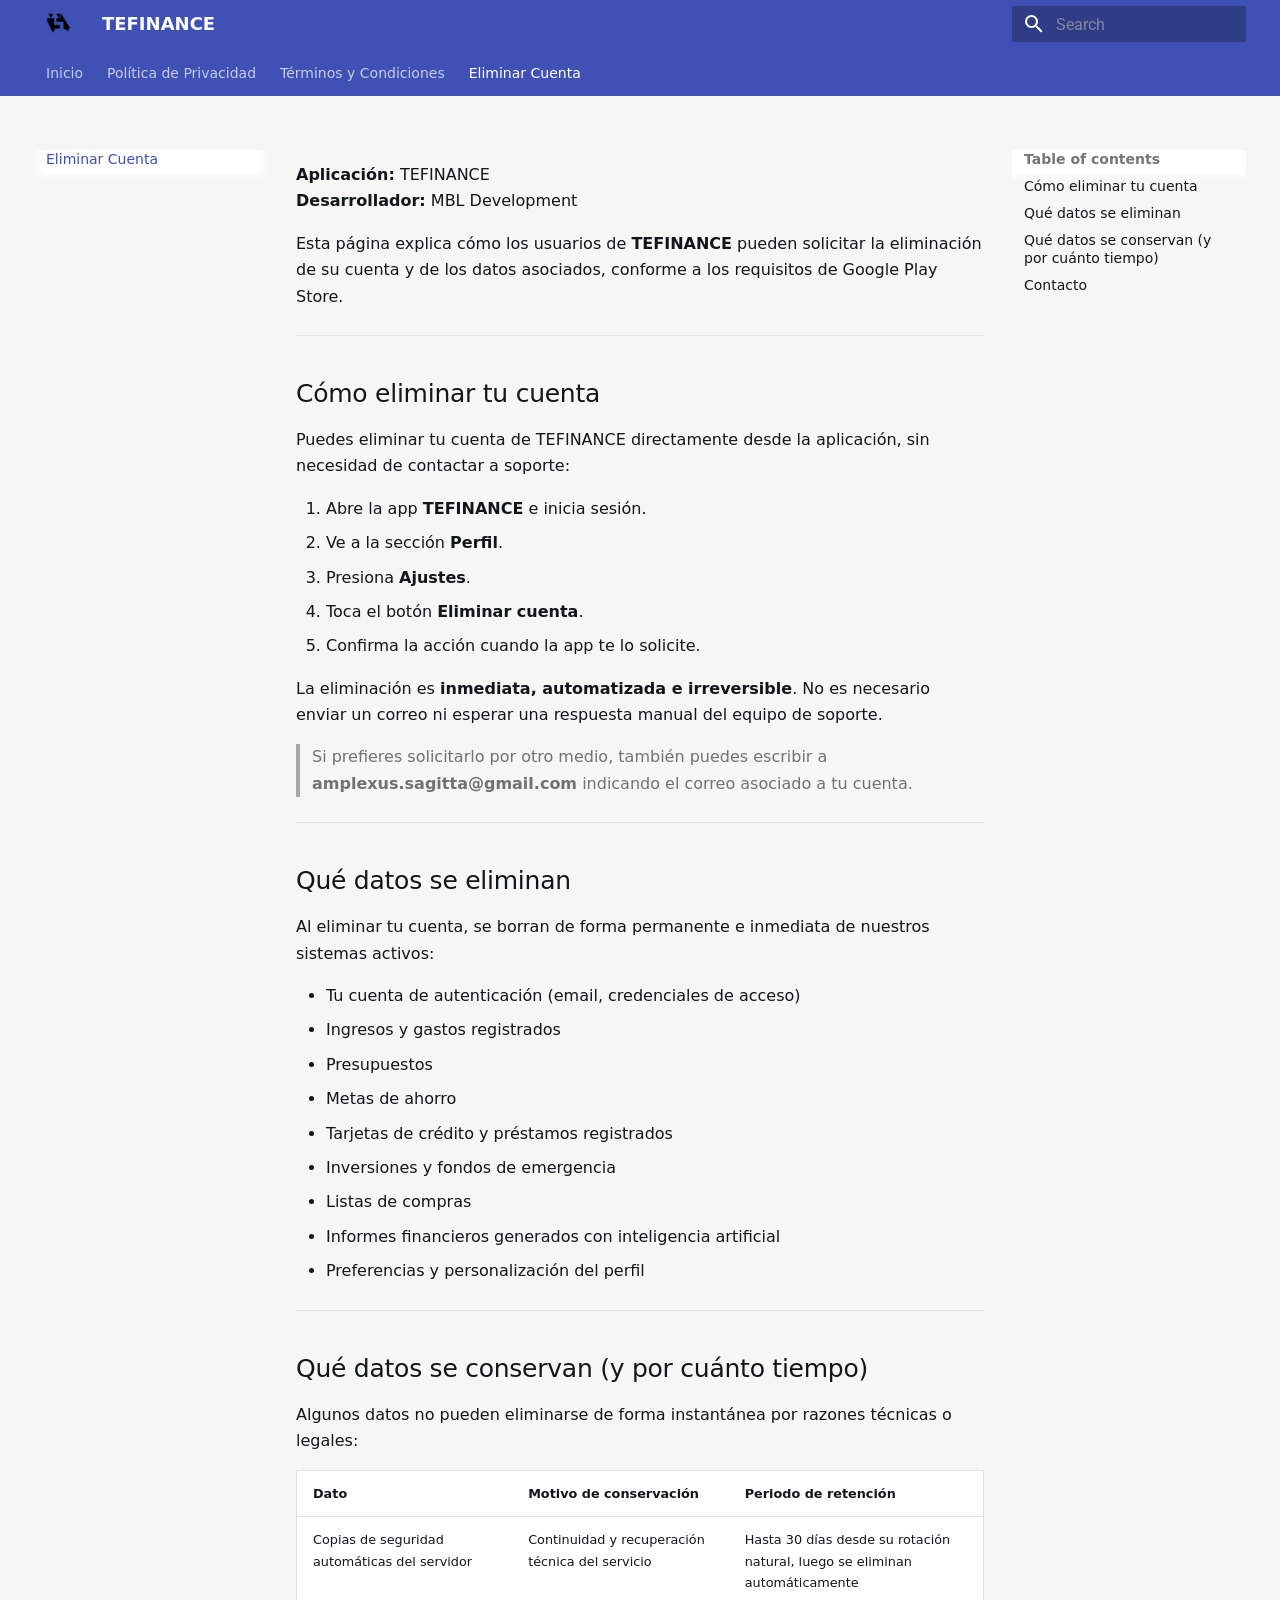
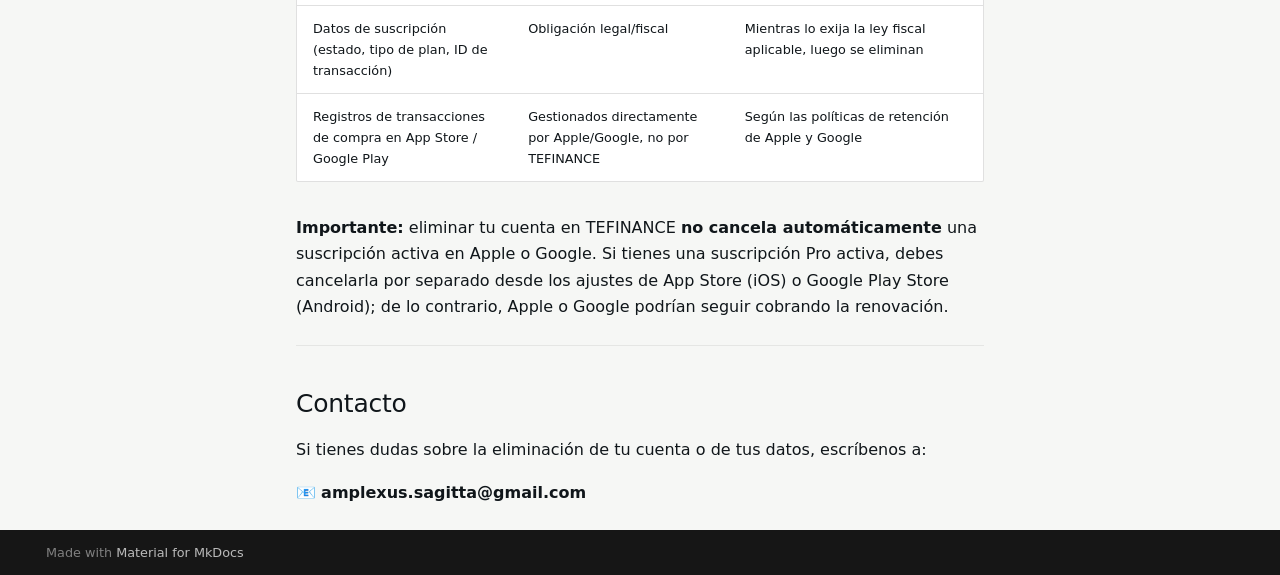
==== commit fc6d8203: "Deployed 354c9df with MkDocs version: 1.6.1" ====
--- a/eliminar-cuenta/index.html
+++ b/eliminar-cuenta/index.html
@@ -12,6 +12,8 @@
         <meta name="author" content="MBL Development">
       
       
+        <link rel="canonical" href="https://amplexusagitta.com/eliminar-cuenta/">
+      
       
         <link rel="prev" href="../terminos/">
       
@@ -20,7 +22,7 @@
         
       
       
-      <link rel="icon" href="../assets/images/favicon.png">
+      <link rel="icon" href="../assets/favicon.ico">
       <meta name="generator" content="mkdocs-1.6.1, mkdocs-material-9.7.7">
     
     
@@ -51,7 +53,7 @@
       
     
     
-      <link rel="stylesheet" href="../stylesheets/extra.css">
+      <link rel="stylesheet" href="../assets/extra.css">
     
     <script>__md_scope=new URL("..",location),__md_hash=e=>[...e].reduce(((e,_)=>(e<<5)-e+_.charCodeAt(0)),0),__md_get=(e,_=localStorage,t=__md_scope)=>JSON.parse(_.getItem(t.pathname+"."+e)),__md_set=(e,_,t=localStorage,a=__md_scope)=>{try{t.setItem(a.pathname+"."+e,JSON.stringify(_))}catch(e){}}</script>
     
@@ -92,8 +94,7 @@
   <nav class="md-header__inner md-grid" aria-label="Header">
     <a href=".." title="TEFINANCE" class="md-header__button md-logo" aria-label="TEFINANCE" data-md-component="logo">
       
-  
-  <svg xmlns="http://www.w3.org/2000/svg" viewBox="0 0 24 24"><path d="M12 8a3 3 0 0 0 3-3 3 3 0 0 0-3-3 3 3 0 0 0-3 3 3 3 0 0 0 3 3m0 3.54C9.64 9.35 6.5 8 3 8v11c3.5 0 6.64 1.35 9 3.54 2.36-2.19 5.5-3.54 9-3.54V8c-3.5 0-6.64 1.35-9 3.54"/></svg>
+  <img src="../assets/logo.png" alt="logo">
 
     </a>
     <label class="md-header__button md-icon" for="__drawer">
@@ -284,8 +285,7 @@
   <label class="md-nav__title" for="__drawer">
     <a href=".." title="TEFINANCE" class="md-nav__button md-logo" aria-label="TEFINANCE" data-md-component="logo">
       
-  
-  <svg xmlns="http://www.w3.org/2000/svg" viewBox="0 0 24 24"><path d="M12 8a3 3 0 0 0 3-3 3 3 0 0 0-3-3 3 3 0 0 0-3 3 3 3 0 0 0 3 3m0 3.54C9.64 9.35 6.5 8 3 8v11c3.5 0 6.64 1.35 9 3.54 2.36-2.19 5.5-3.54 9-3.54V8c-3.5 0-6.64 1.35-9 3.54"/></svg>
+  <img src="../assets/logo.png" alt="logo">
 
     </a>
     TEFINANCE
--- a/assets/extra.css
+++ b/assets/extra.css
@@ -0,0 +1,264 @@
+.phone-image {
+    width: 280px;
+    border-radius: 20px;
+    box-shadow: 0 8px 24px rgba(0,0,0,.15);
+}
+/* ============================================================
+   TEFINANCE — theme tokens
+   Paleta: verde bosque profundo (confianza/orden) sobre blanco
+   casi frío, con un ámbar contenido solo para el plan Pro.
+   Tipografía: Space Grotesk (títulos), Inter (cuerpo),
+   IBM Plex Mono (montos y datos numéricos).
+   ============================================================ */
+
+@import url('https://fonts.googleapis.com/css2?family=Space+Grotesk:wght@500;600;700&family=Inter:wght@400;500;600&family=IBM+Plex+Mono:wght@500;600&display=swap');
+
+:root {
+  --tf-bg: #F6F7F5;
+  --tf-surface: #FFFFFF;
+  --tf-ink: #10161A;
+  --tf-ink-soft: #4B5A57;
+  --tf-primary: #14453A;
+  --tf-primary-soft: #EAF1EE;
+  --tf-mint: #3FA787;
+  --tf-pro: #C98A3B;
+  --tf-pro-soft: #FBF1E3;
+  --tf-line: #DDE3E0;
+
+  --tf-display: 'Space Grotesk', system-ui, sans-serif;
+  --tf-body: 'Inter', system-ui, sans-serif;
+  --tf-mono: 'IBM Plex Mono', ui-monospace, monospace;
+}
+
+[data-md-color-scheme="slate"] {
+  --tf-bg: #0E1512;
+  --tf-surface: #16201C;
+  --tf-ink: #ECF2EF;
+  --tf-ink-soft: #A7B6B0;
+  --tf-primary: #6FCBAA;
+  --tf-primary-soft: #1B2A24;
+  --tf-mint: #6FCBAA;
+  --tf-line: #263229;
+}
+
+.md-main, body {
+  background: var(--tf-bg);
+  font-family: var(--tf-body);
+  color: var(--tf-ink);
+}
+
+.md-content h1,
+.md-content h2,
+.md-content h3 {
+  font-family: var(--tf-display);
+  letter-spacing: -0.01em;
+  color: var(--tf-ink);
+}
+
+.md-content h1 { display: none; } /* reemplazado por .tf-hero */
+
+.md-typeset { line-height: 1.65; }
+
+/* ------------------------------------------------------------
+   Ledger rule — divisor de firma: una regla fina con una
+   marca de verificación, como el trazo de un libro contable.
+   ------------------------------------------------------------ */
+.tf-rule {
+  display: flex;
+  align-items: center;
+  gap: .5rem;
+  margin: 3.5rem 0;
+  color: var(--tf-mint);
+}
+.tf-rule::before,
+.tf-rule::after {
+  content: "";
+  flex: 1;
+  height: 1px;
+  background: var(--tf-line);
+}
+.tf-rule::after { display: none; }
+.tf-rule span {
+  font-family: var(--tf-mono);
+  font-size: .7rem;
+  letter-spacing: .12em;
+  text-transform: uppercase;
+  color: var(--tf-ink-soft);
+  white-space: nowrap;
+}
+
+/* ------------------------------------------------------------
+   Hero — título + subtítulo centrados, capturas pequeñas y
+   separadas debajo (nunca superpuestas al texto).
+   ------------------------------------------------------------ */
+.tf-hero {
+  text-align: center;
+  max-width: 46ch;
+  margin: 0 auto;
+  padding: 2.5rem 0 .5rem;
+}
+.tf-hero h1 {
+  font-family: var(--tf-display);
+  font-size: 2.3rem;
+  font-weight: 700;
+  line-height: 1.15;
+  margin: 0 0 .9rem;
+  color: var(--tf-ink);
+}
+.tf-hero p {
+  font-size: 1.05rem;
+  color: var(--tf-ink-soft);
+  margin: 0 auto;
+}
+
+.tf-hero-shots {
+  display: flex;
+  justify-content: center;
+  align-items: flex-start;
+  gap: 1.75rem;
+  margin: 2.25rem 0 2.75rem;
+}
+.tf-hero-shots img.phone-image {
+  margin: 0;
+}
+
+@media (max-width: 780px) {
+  .tf-hero h1 { font-size: 1.85rem; }
+  .tf-hero-shots { gap: 1rem; margin: 1.75rem 0 2.25rem; }
+}
+
+/* ------------------------------------------------------------
+   Section heading
+   ------------------------------------------------------------ */
+.tf-section-title {
+  font-family: var(--tf-display);
+  font-size: 1.5rem;
+  font-weight: 600;
+  margin: 0 0 1.5rem;
+}
+
+/* ------------------------------------------------------------
+   Feature grid
+   ------------------------------------------------------------ */
+.tf-grid {
+  display: grid;
+  grid-template-columns: repeat(2, 1fr);
+  gap: 1rem;
+}
+.tf-card {
+  background: var(--tf-surface);
+  border: 1px solid var(--tf-line);
+  border-radius: 14px;
+  padding: 1.25rem 1.4rem;
+  transition: transform .15s ease, box-shadow .15s ease, border-color .15s ease;
+}
+.tf-card:hover {
+  transform: translateY(-2px);
+  box-shadow: 0 10px 24px rgba(16,22,26,.06);
+  border-color: var(--tf-mint);
+}
+.tf-card-icon {
+  font-size: 1.3rem;
+  margin-bottom: .5rem;
+  display: block;
+}
+.tf-card h3 {
+  font-size: 1rem;
+  margin: 0 0 .35rem;
+}
+.tf-card p {
+  margin: 0;
+  font-size: .92rem;
+  color: var(--tf-ink-soft);
+}
+.tf-card.tf-card-pro {
+  background: var(--tf-pro-soft);
+  border-color: #EAD3AC;
+}
+.tf-card-badge {
+  display: inline-block;
+  font-family: var(--tf-mono);
+  font-size: .65rem;
+  letter-spacing: .08em;
+  text-transform: uppercase;
+  color: var(--tf-pro);
+  background: #FFFFFF;
+  border: 1px solid #EAD3AC;
+  border-radius: 999px;
+  padding: .15rem .55rem;
+  margin-bottom: .6rem;
+}
+
+@media (max-width: 780px) {
+  .tf-grid { grid-template-columns: 1fr; }
+}
+
+/* ------------------------------------------------------------
+   Pricing table -> tarjetas comparativas
+   Reestiliza la tabla markdown estándar sin cambiar su sintaxis.
+   ------------------------------------------------------------ */
+.tf-pricing table {
+  width: 100%;
+  border-collapse: separate;
+  border-spacing: 0;
+  background: var(--tf-surface);
+  border-radius: 16px;
+  overflow: hidden;
+  border: 1px solid var(--tf-line);
+  box-shadow: 0 1px 0 rgba(16,22,26,.02);
+}
+.tf-pricing thead th {
+  font-family: var(--tf-display);
+  font-weight: 600;
+  font-size: .95rem;
+  background: var(--tf-surface);
+  padding: 1rem .9rem;
+  border-bottom: 1px solid var(--tf-line);
+}
+.tf-pricing thead th:not(:first-child) {
+  text-align: center;
+}
+.tf-pricing thead th:last-child {
+  color: var(--tf-pro);
+}
+.tf-pricing tbody td {
+  padding: .85rem .9rem;
+  border-bottom: 1px solid var(--tf-line);
+  font-size: .92rem;
+  color: var(--tf-ink-soft);
+}
+.tf-pricing tbody tr:last-child td { border-bottom: none; }
+.tf-pricing tbody td:not(:first-child) {
+  text-align: center;
+  font-family: var(--tf-mono);
+}
+.tf-pricing tbody td:first-child { color: var(--tf-ink); }
+
+/* ------------------------------------------------------------
+   Nota / caja de privacidad
+   ------------------------------------------------------------ */
+.tf-note {
+  background: var(--tf-primary-soft);
+  border: 1px solid var(--tf-line);
+  border-left: 3px solid var(--tf-primary);
+  border-radius: 10px;
+  padding: 1.1rem 1.3rem;
+  font-size: .95rem;
+  color: var(--tf-ink-soft);
+}
+.tf-note strong { color: var(--tf-ink); }
+.tf-note a { color: var(--tf-primary); font-weight: 600; }
+
+/* ------------------------------------------------------------
+   Footer CTA
+   ------------------------------------------------------------ */
+.tf-footer {
+  text-align: center;
+  padding: 2rem 0 1rem;
+  color: var(--tf-ink-soft);
+  font-size: .95rem;
+}
+.tf-footer a {
+  font-family: var(--tf-mono);
+  color: var(--tf-primary);
+}
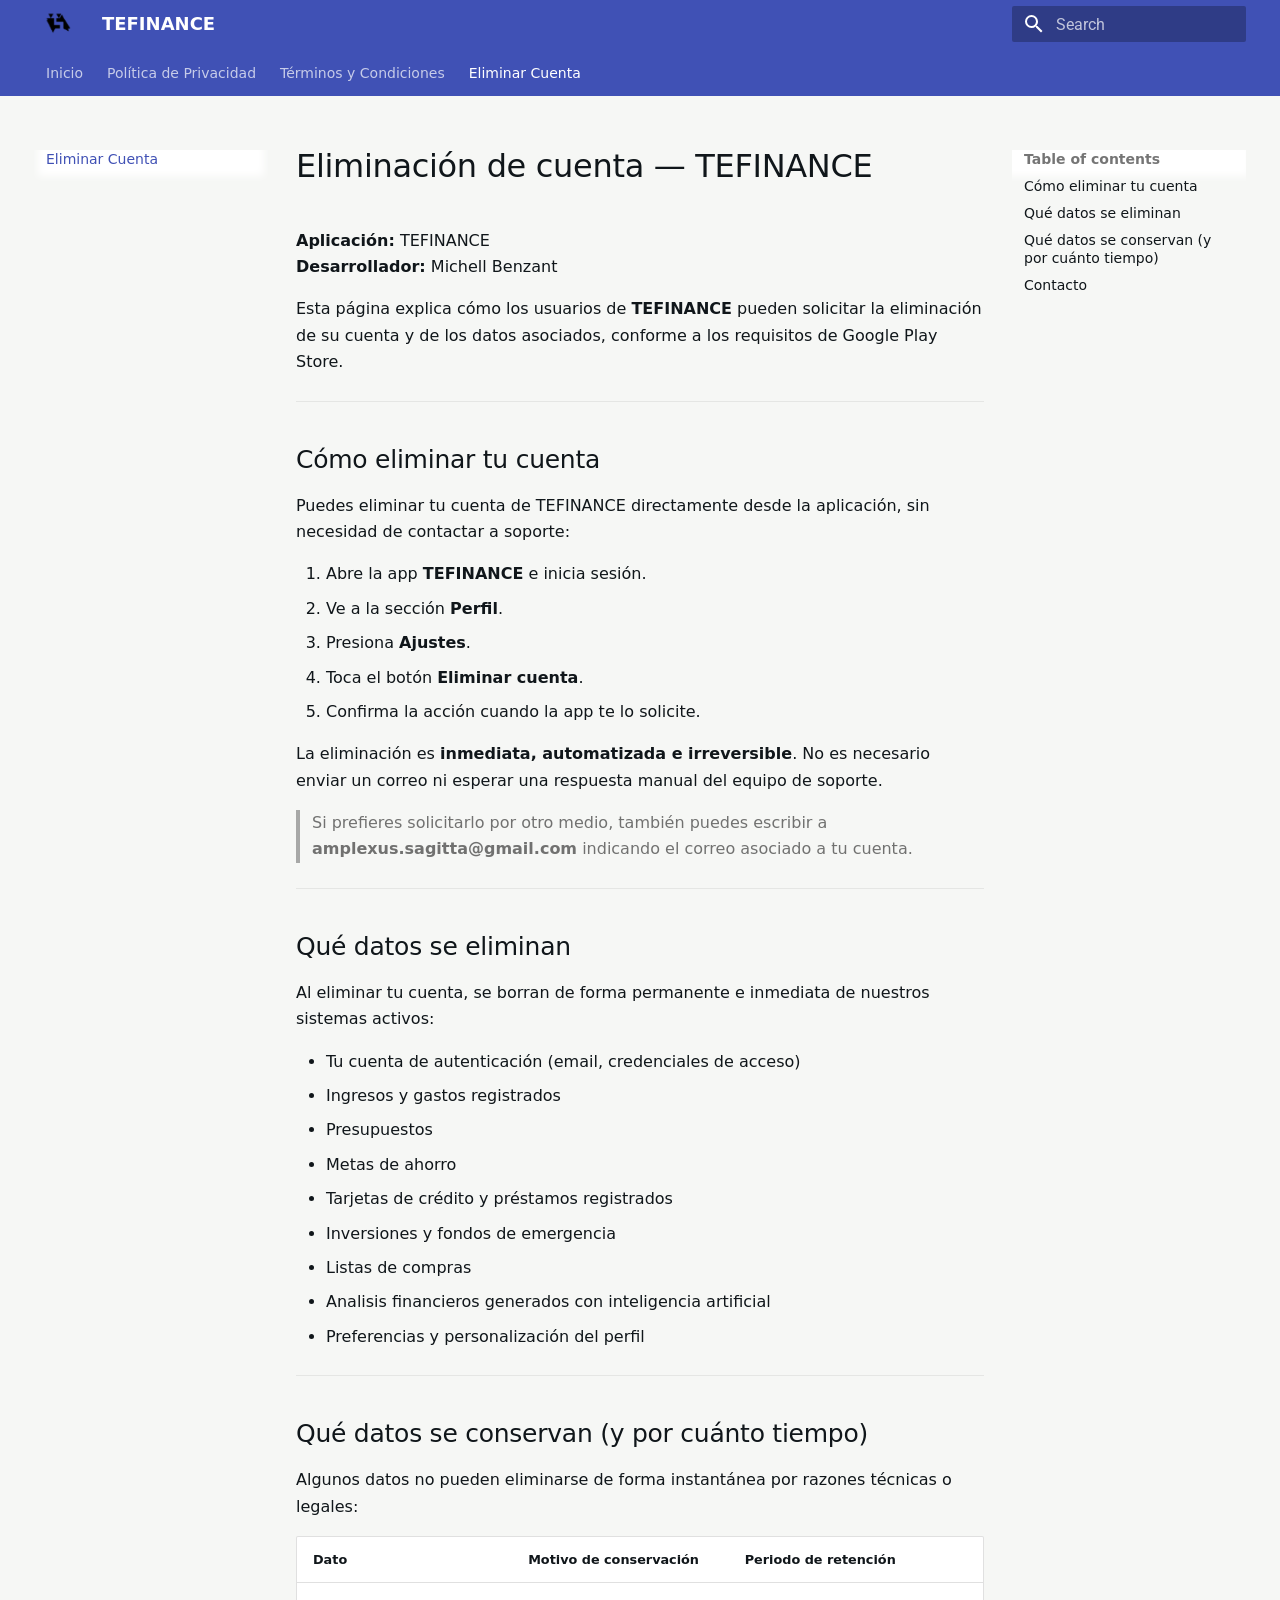
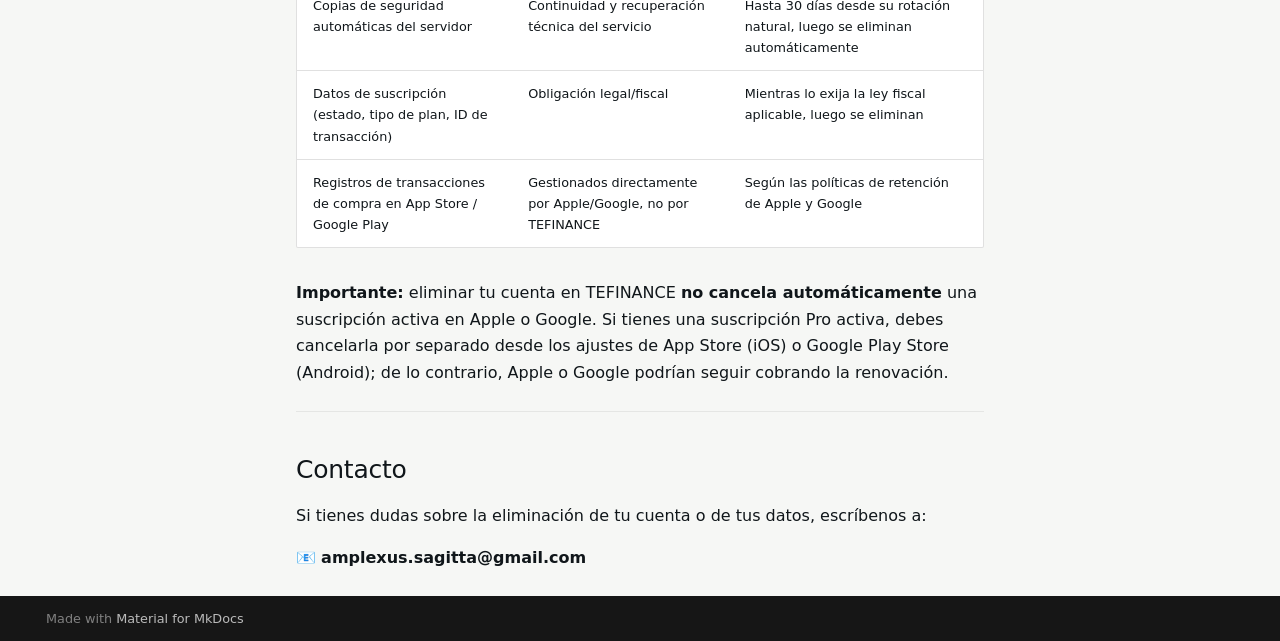
==== commit d3d914b1: "Deployed a685d0c with MkDocs version: 1.6.1" ====
--- a/eliminar-cuenta/index.html
+++ b/eliminar-cuenta/index.html
@@ -581,7 +581,7 @@
 
 <h1 id="eliminacion-de-cuenta-tefinance">Eliminación de cuenta — TEFINANCE</h1>
 <p><strong>Aplicación:</strong> TEFINANCE<br />
-<strong>Desarrollador:</strong> MBL Development</p>
+<strong>Desarrollador:</strong> Michell Benzant</p>
 <p>Esta página explica cómo los usuarios de <strong>TEFINANCE</strong> pueden solicitar la eliminación de su cuenta y de los datos asociados, conforme a los requisitos de Google Play Store.</p>
 <hr />
 <h2 id="como-eliminar-tu-cuenta">Cómo eliminar tu cuenta</h2>
@@ -608,7 +608,7 @@
 <li>Tarjetas de crédito y préstamos registrados</li>
 <li>Inversiones y fondos de emergencia</li>
 <li>Listas de compras</li>
-<li>Informes financieros generados con inteligencia artificial</li>
+<li>Analisis financieros generados con inteligencia artificial</li>
 <li>Preferencias y personalización del perfil</li>
 </ul>
 <hr />
--- a/assets/extra.css
+++ b/assets/extra.css
@@ -55,8 +55,6 @@
   color: var(--tf-ink);
 }
 
-.md-content h1 { display: none; } /* reemplazado por .tf-hero */
-
 .md-typeset { line-height: 1.65; }
 
 /* ------------------------------------------------------------
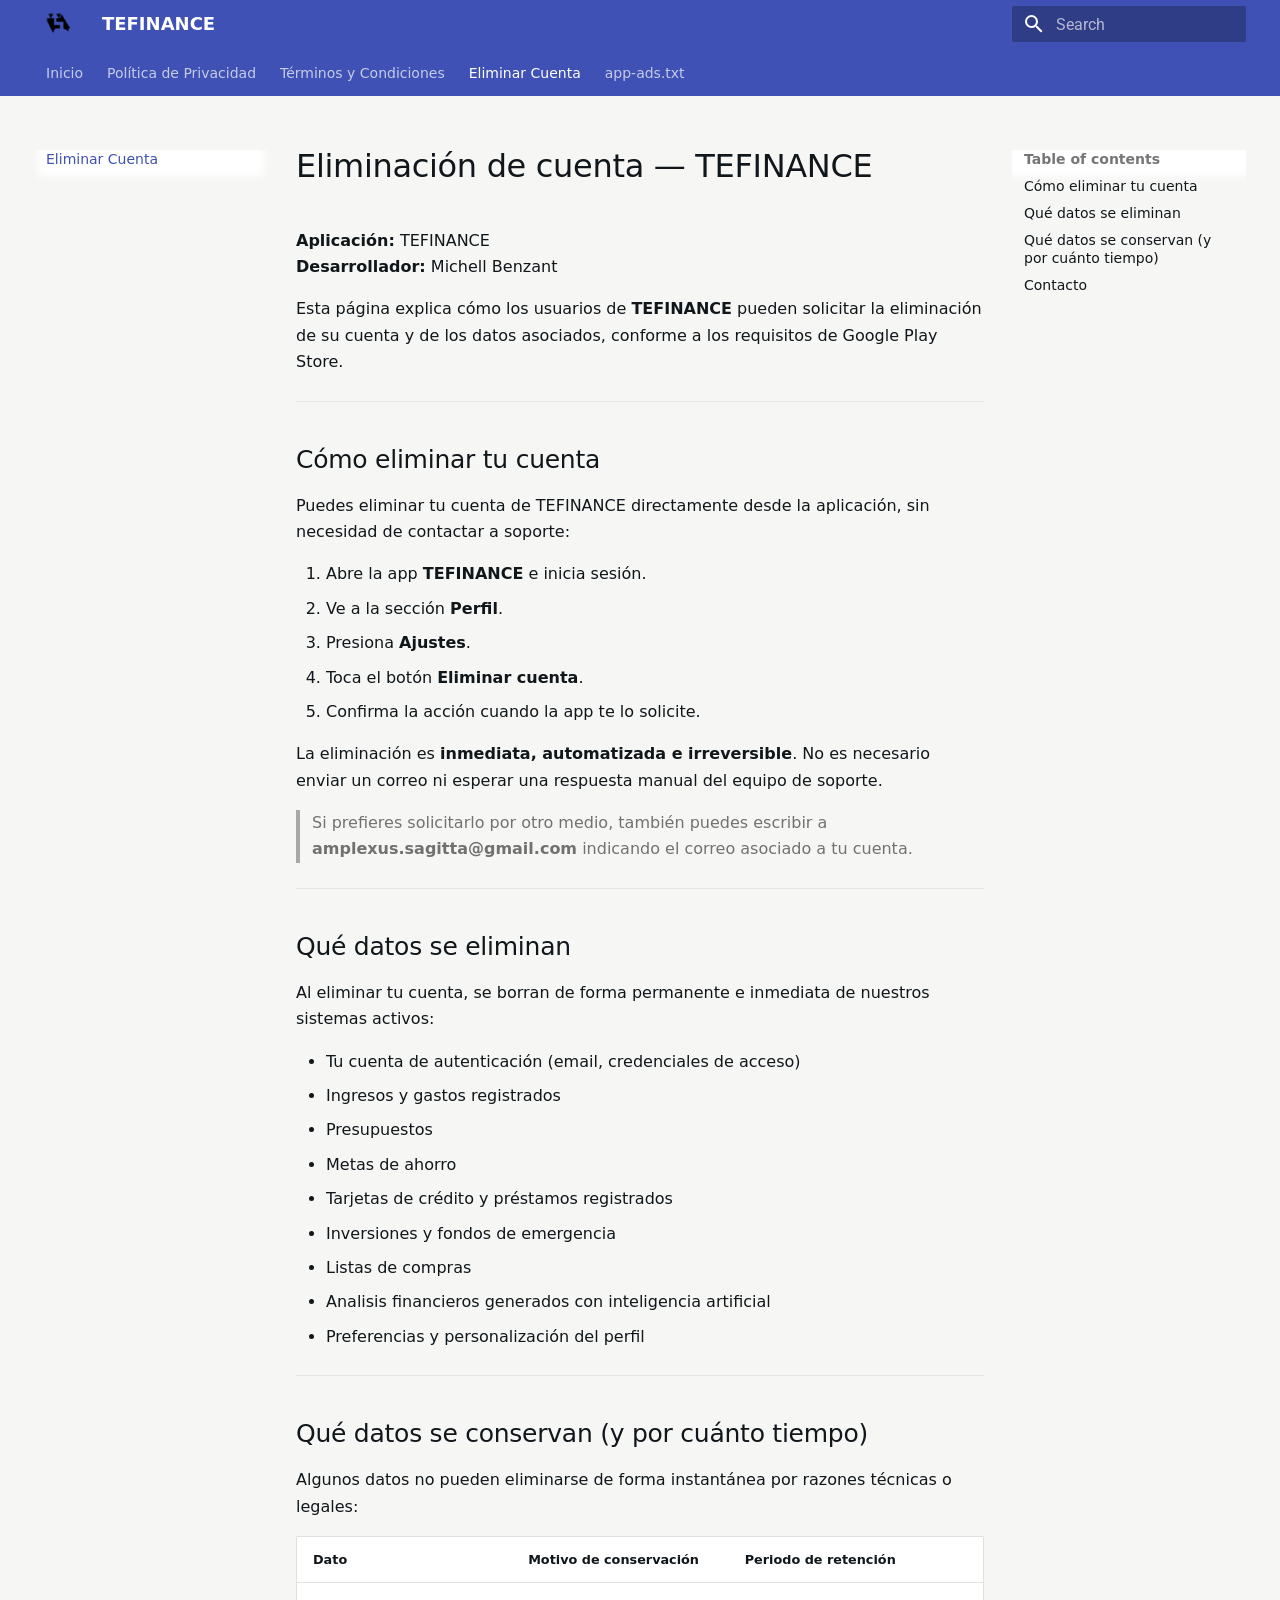
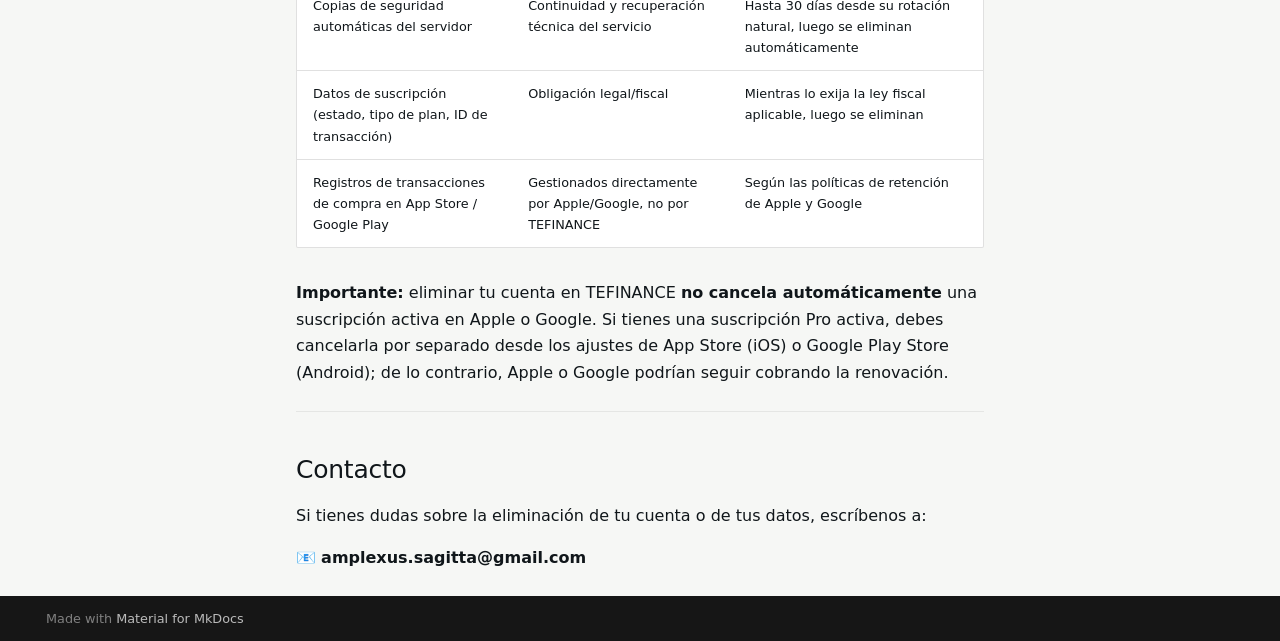
==== commit ada6a404: "Deployed a685d0c with MkDocs version: 1.6.1" ====
--- a/eliminar-cuenta/index.html
+++ b/eliminar-cuenta/index.html
@@ -17,6 +17,8 @@
       
         <link rel="prev" href="../terminos/">
       
+      
+        <link rel="next" href="../app-ads.txt">
       
       
         
@@ -261,6 +263,25 @@
   
 
       
+        
+  
+  
+  
+  
+    <li class="md-tabs__item">
+      <a href="../app-ads.txt" class="md-tabs__link">
+        
+  
+  
+    
+  
+  app-ads.txt
+
+      </a>
+    </li>
+  
+
+      
     </ul>
   </div>
 </nav>
@@ -488,6 +509,33 @@
   
 </nav>
       
+    </li>
+  
+
+    
+      
+      
+  
+  
+  
+  
+    <li class="md-nav__item">
+      <a href="../app-ads.txt" class="md-nav__link">
+        
+  
+  
+  <span class="md-ellipsis">
+    
+  
+    app-ads.txt
+  
+
+    
+  </span>
+  
+  
+
+      </a>
     </li>
   
 
